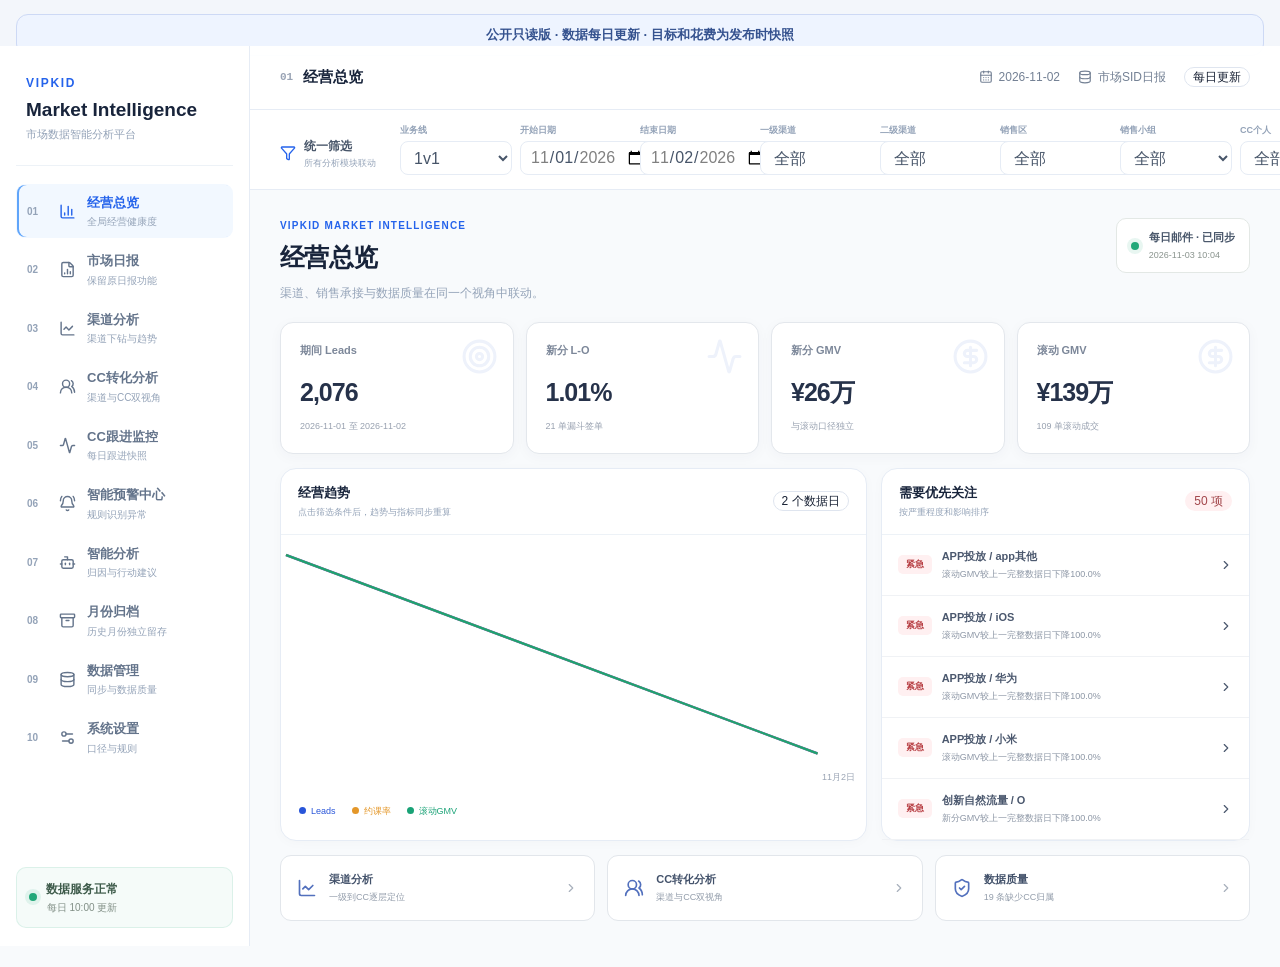
==== index.html @ 32e5d984 "Update market dashboard actuals through 2026-11-02" ====
<!DOCTYPE html><html lang="zh-CN"><head><meta charSet="utf-8"/><meta name="viewport" content="width=device-width, initial-scale=1"/><link rel="stylesheet" href="./_next/static/css/index.DhjbQLRY.css" data-rsc-css-href="./_next/static/css/index.DhjbQLRY.css" data-precedence="vite-rsc/importer-resources"/><link rel="modulepreload" fetchPriority="low" href="./_next/static/chunks/index-gqTFRfuw.js"/><script src="./_next/static/chunks/rolldown-runtime-C60lm6uB.js" type="module" async=""></script><script src="./_next/static/chunks/framework-D_rUT4EX.js" type="module" async=""></script><link rel="modulepreload" href="./_next/static/chunks/layout-segment-context-BR99XP0_.js" crossorigin=""/><link rel="modulepreload" href="./_next/static/chunks/page-Bqcld7oF.js" crossorigin=""/><title>VIPKID Market Intelligence</title><meta name="description" content="VIPKID市场日报、渠道表现、CC转化、跟进监控与智能预警统一分析平台"/><script>Object.assign(((self[Symbol.for("vinext.navigationRuntime")]??={bootstrap:{routeManifest:null},functions:{}}).bootstrap.rsc??={rsc:[]}),{params:{},nav:{"pathname":"/","searchParams":[]}})</script><link rel="modulepreload" href="./_next/static/chunks/index-gqTFRfuw.js" />
<link rel="preload" href="./_next/static/_vinext_fonts/geist-8ac0455e797f/geist-98bbbccb.woff2" as="font" type="font/woff2" crossorigin />
<link rel="preload" href="./_next/static/_vinext_fonts/geist-mono-00e989178794/geist-mono-013b2f2f.woff2" as="font" type="font/woff2" crossorigin />
<style data-vinext-fonts>/* cyrillic-ext */
@font-face {
  font-family: 'Geist';
  font-style: normal;
  font-weight: 100 900;
  font-display: swap;
  src: url(./_next/static/_vinext_fonts/geist-8ac0455e797f/geist-ff2310f5.woff2) format('woff2');
  unicode-range: U+0460-052F, U+1C80-1C8A, U+20B4, U+2DE0-2DFF, U+A640-A69F, U+FE2E-FE2F;
}
/* cyrillic */
@font-face {
  font-family: 'Geist';
  font-style: normal;
  font-weight: 100 900;
  font-display: swap;
  src: url(./_next/static/_vinext_fonts/geist-8ac0455e797f/geist-875ccdd4.woff2) format('woff2');
  unicode-range: U+0301, U+0400-045F, U+0490-0491, U+04B0-04B1, U+2116;
}
/* vietnamese */
@font-face {
  font-family: 'Geist';
  font-style: normal;
  font-weight: 100 900;
  font-display: swap;
  src: url(./_next/static/_vinext_fonts/geist-8ac0455e797f/geist-52306abf.woff2) format('woff2');
  unicode-range: U+0102-0103, U+0110-0111, U+0128-0129, U+0168-0169, U+01A0-01A1, U+01AF-01B0, U+0300-0301, U+0303-0304, U+0308-0309, U+0323, U+0329, U+1EA0-1EF9, U+20AB;
}
/* latin-ext */
@font-face {
  font-family: 'Geist';
  font-style: normal;
  font-weight: 100 900;
  font-display: swap;
  src: url(./_next/static/_vinext_fonts/geist-8ac0455e797f/geist-001175b1.woff2) format('woff2');
  unicode-range: U+0100-02BA, U+02BD-02C5, U+02C7-02CC, U+02CE-02D7, U+02DD-02FF, U+0304, U+0308, U+0329, U+1D00-1DBF, U+1E00-1E9F, U+1EF2-1EFF, U+2020, U+20A0-20AB, U+20AD-20C4, U+2113, U+2C60-2C7F, U+A720-A7FF;
}
/* latin */
@font-face {
  font-family: 'Geist';
  font-style: normal;
  font-weight: 100 900;
  font-display: swap;
  src: url(./_next/static/_vinext_fonts/geist-8ac0455e797f/geist-98bbbccb.woff2) format('woff2');
  unicode-range: U+0000-00FF, U+0131, U+0152-0153, U+02BB-02BC, U+02C6, U+02DA, U+02DC, U+0304, U+0308, U+0329, U+2000-206F, U+20AC, U+2122, U+2191, U+2193, U+2212, U+2215, U+FEFF, U+FFFD;
}

@font-face {
  font-family: 'Geist Fallback';
  src: local("Arial");
  ascent-override: 95.94%;
  descent-override: 28.16%;
  line-gap-override: 0.00%;
  size-adjust: 104.76%;
}

.__font_geist_013ydlh { font-family: 'Geist', 'Geist Fallback'; font-style: normal; }

.__variable_geist_013ydlh { --font-geist-sans: 'Geist', 'Geist Fallback'; }

/* cyrillic-ext */
@font-face {
  font-family: 'Geist Mono';
  font-style: normal;
  font-weight: 100 900;
  font-display: swap;
  src: url(./_next/static/_vinext_fonts/geist-mono-00e989178794/geist-mono-f6b33328.woff2) format('woff2');
  unicode-range: U+0460-052F, U+1C80-1C8A, U+20B4, U+2DE0-2DFF, U+A640-A69F, U+FE2E-FE2F;
}
/* cyrillic */
@font-face {
  font-family: 'Geist Mono';
  font-style: normal;
  font-weight: 100 900;
  font-display: swap;
  src: url(./_next/static/_vinext_fonts/geist-mono-00e989178794/geist-mono-44e03052.woff2) format('woff2');
  unicode-range: U+0301, U+0400-045F, U+0490-0491, U+04B0-04B1, U+2116;
}
/* symbols2 */
@font-face {
  font-family: 'Geist Mono';
  font-style: normal;
  font-weight: 100 900;
  font-display: swap;
  src: url(./_next/static/_vinext_fonts/geist-mono-00e989178794/geist-mono-0638449e.woff2) format('woff2');
  unicode-range: U+2000-2001, U+2004-2008, U+200A, U+23B8-23BD, U+2500-259F;
}
/* vietnamese */
@font-face {
  font-family: 'Geist Mono';
  font-style: normal;
  font-weight: 100 900;
  font-display: swap;
  src: url(./_next/static/_vinext_fonts/geist-mono-00e989178794/geist-mono-971fb274.woff2) format('woff2');
  unicode-range: U+0102-0103, U+0110-0111, U+0128-0129, U+0168-0169, U+01A0-01A1, U+01AF-01B0, U+0300-0301, U+0303-0304, U+0308-0309, U+0323, U+0329, U+1EA0-1EF9, U+20AB;
}
/* latin-ext */
@font-face {
  font-family: 'Geist Mono';
  font-style: normal;
  font-weight: 100 900;
  font-display: swap;
  src: url(./_next/static/_vinext_fonts/geist-mono-00e989178794/geist-mono-44745446.woff2) format('woff2');
  unicode-range: U+0100-02BA, U+02BD-02C5, U+02C7-02CC, U+02CE-02D7, U+02DD-02FF, U+0304, U+0308, U+0329, U+1D00-1DBF, U+1E00-1E9F, U+1EF2-1EFF, U+2020, U+20A0-20AB, U+20AD-20C4, U+2113, U+2C60-2C7F, U+A720-A7FF;
}
/* latin */
@font-face {
  font-family: 'Geist Mono';
  font-style: normal;
  font-weight: 100 900;
  font-display: swap;
  src: url(./_next/static/_vinext_fonts/geist-mono-00e989178794/geist-mono-013b2f2f.woff2) format('woff2');
  unicode-range: U+0000-00FF, U+0131, U+0152-0153, U+02BB-02BC, U+02C6, U+02DA, U+02DC, U+0304, U+0308, U+0329, U+2000-206F, U+20AC, U+2122, U+2191, U+2193, U+2212, U+2215, U+FEFF, U+FFFD;
}

@font-face {
  font-family: 'Geist Mono Fallback';
  src: local("Arial");
  ascent-override: 74.67%;
  descent-override: 21.92%;
  line-gap-override: 0.00%;
  size-adjust: 134.59%;
}

.__font_geist_mono_0bm7fsx { font-family: 'Geist Mono', 'Geist Mono Fallback'; font-style: normal; }

.__variable_geist_mono_0bm7fsx { --font-geist-mono: 'Geist Mono', 'Geist Mono Fallback'; }
</style>
<link rel="icon" type="image/svg+xml" href="./favicon.svg"/>
<style>
body::before{content:"公开只读版 · 数据每日更新 · 目标和花费为发布时快照";display:block;position:relative;z-index:20;width:min(100% - 32px,1520px);margin:14px auto -10px;padding:10px 16px;border:1px solid #cdd9f5;border-radius:12px;color:#35528f;background:#eef4ff;font:700 13px/1.5 -apple-system,BlinkMacSystemFont,"PingFang SC","Microsoft YaHei",sans-serif;text-align:center}
.dashboard-controls>button[data-slot="button"],.target-modal,.spend-editor button{display:none!important}.spend-editor input{pointer-events:none;background:#f3f5f8!important;color:#4d5a70!important}
</style><script>(()=>{const spendSnapshots={"1v1":{"rows":[]},"菲教":{"rows":[]},"美教":{"rows":[]}};const targetSnapshots={"1v1":{"rows":[]},"菲教":{"rows":[]},"美教":{"rows":[]}};const nativeFetch=window.fetch.bind(window);window.fetch=(input,init)=>{const raw=typeof input==='string'?input:(input&&input.url)||'';const url=new URL(raw,location.origin);const method=(init&&init.method)||'GET';if(url.pathname.endsWith('/api/spend')){const line=url.searchParams.get('businessLine')||'';return Promise.resolve(new Response(JSON.stringify(spendSnapshots[line]||{rows:[]}),{status:method==='GET'?200:405,headers:{'content-type':'application/json'}}));}if(url.pathname.endsWith('/api/targets')){const line=url.searchParams.get('businessLine')||'';return Promise.resolve(new Response(JSON.stringify(targetSnapshots[line]||{rows:[]}),{status:method==='GET'?200:405,headers:{'content-type':'application/json'}}));}return nativeFetch(input,init);};})();</script></head><body class="__variable_geist_013ydlh __variable_geist_mono_0bm7fsx antialiased"><div class="mi-shell"><aside class="mi-sidebar"><div class="mi-brand"><span>VIPKID</span><strong>Market Intelligence</strong><small>市场数据智能分析平台</small></div><nav><button class="active"><em>01</em><svg xmlns="http://www.w3.org/2000/svg" width="24" height="24" viewBox="0 0 24 24" fill="none" stroke="currentColor" stroke-width="2" stroke-linecap="round" stroke-linejoin="round" class="lucide lucide-chart-column" aria-hidden="true"><path d="M3 3v16a2 2 0 0 0 2 2h16"></path><path d="M18 17V9"></path><path d="M13 17V5"></path><path d="M8 17v-3"></path></svg><span><strong>经营总览</strong><small>全局经营健康度</small></span></button><button class=""><em>02</em><svg xmlns="http://www.w3.org/2000/svg" width="24" height="24" viewBox="0 0 24 24" fill="none" stroke="currentColor" stroke-width="2" stroke-linecap="round" stroke-linejoin="round" class="lucide lucide-file-chart-column" aria-hidden="true"><path d="M6 22a2 2 0 0 1-2-2V4a2 2 0 0 1 2-2h8a2.4 2.4 0 0 1 1.704.706l3.588 3.588A2.4 2.4 0 0 1 20 8v12a2 2 0 0 1-2 2z"></path><path d="M14 2v5a1 1 0 0 0 1 1h5"></path><path d="M8 18v-1"></path><path d="M12 18v-6"></path><path d="M16 18v-3"></path></svg><span><strong>市场日报</strong><small>保留原日报功能</small></span></button><button class=""><em>03</em><svg xmlns="http://www.w3.org/2000/svg" width="24" height="24" viewBox="0 0 24 24" fill="none" stroke="currentColor" stroke-width="2" stroke-linecap="round" stroke-linejoin="round" class="lucide lucide-chart-line" aria-hidden="true"><path d="M3 3v16a2 2 0 0 0 2 2h16"></path><path d="m19 9-5 5-4-4-3 3"></path></svg><span><strong>渠道分析</strong><small>渠道下钻与趋势</small></span></button><button class=""><em>04</em><svg xmlns="http://www.w3.org/2000/svg" width="24" height="24" viewBox="0 0 24 24" fill="none" stroke="currentColor" stroke-width="2" stroke-linecap="round" stroke-linejoin="round" class="lucide lucide-users-round" aria-hidden="true"><path d="M18 21a8 8 0 0 0-16 0"></path><circle cx="10" cy="8" r="5"></circle><path d="M22 20c0-3.37-2-6.5-4-8a5 5 0 0 0-.45-8.3"></path></svg><span><strong>CC转化分析</strong><small>渠道与CC双视角</small></span></button><button class=""><em>05</em><svg xmlns="http://www.w3.org/2000/svg" width="24" height="24" viewBox="0 0 24 24" fill="none" stroke="currentColor" stroke-width="2" stroke-linecap="round" stroke-linejoin="round" class="lucide lucide-activity" aria-hidden="true"><path d="M22 12h-2.48a2 2 0 0 0-1.93 1.46l-2.35 8.36a.25.25 0 0 1-.48 0L9.24 2.18a.25.25 0 0 0-.48 0l-2.35 8.36A2 2 0 0 1 4.49 12H2"></path></svg><span><strong>CC跟进监控</strong><small>每日跟进快照</small></span></button><button class=""><em>06</em><svg xmlns="http://www.w3.org/2000/svg" width="24" height="24" viewBox="0 0 24 24" fill="none" stroke="currentColor" stroke-width="2" stroke-linecap="round" stroke-linejoin="round" class="lucide lucide-bell-ring" aria-hidden="true"><path d="M10.268 21a2 2 0 0 0 3.464 0"></path><path d="M22 8c0-2.3-.8-4.3-2-6"></path><path d="M3.262 15.326A1 1 0 0 0 4 17h16a1 1 0 0 0 .74-1.673C19.41 13.956 18 12.499 18 8A6 6 0 0 0 6 8c0 4.499-1.411 5.956-2.738 7.326"></path><path d="M4 2C2.8 3.7 2 5.7 2 8"></path></svg><span><strong>智能预警中心</strong><small>规则识别异常</small></span></button><button class=""><em>07</em><svg xmlns="http://www.w3.org/2000/svg" width="24" height="24" viewBox="0 0 24 24" fill="none" stroke="currentColor" stroke-width="2" stroke-linecap="round" stroke-linejoin="round" class="lucide lucide-bot" aria-hidden="true"><path d="M12 8V4H8"></path><rect width="16" height="12" x="4" y="8" rx="2"></rect><path d="M2 14h2"></path><path d="M20 14h2"></path><path d="M15 13v2"></path><path d="M9 13v2"></path></svg><span><strong>智能分析</strong><small>归因与行动建议</small></span></button><button class=""><em>08</em><svg xmlns="http://www.w3.org/2000/svg" width="24" height="24" viewBox="0 0 24 24" fill="none" stroke="currentColor" stroke-width="2" stroke-linecap="round" stroke-linejoin="round" class="lucide lucide-archive" aria-hidden="true"><rect width="20" height="5" x="2" y="3" rx="1"></rect><path d="M4 8v11a2 2 0 0 0 2 2h12a2 2 0 0 0 2-2V8"></path><path d="M10 12h4"></path></svg><span><strong>月份归档</strong><small>历史月份独立留存</small></span></button><button class=""><em>09</em><svg xmlns="http://www.w3.org/2000/svg" width="24" height="24" viewBox="0 0 24 24" fill="none" stroke="currentColor" stroke-width="2" stroke-linecap="round" stroke-linejoin="round" class="lucide lucide-database" aria-hidden="true"><ellipse cx="12" cy="5" rx="9" ry="3"></ellipse><path d="M3 5V19A9 3 0 0 0 21 19V5"></path><path d="M3 12A9 3 0 0 0 21 12"></path></svg><span><strong>数据管理</strong><small>同步与数据质量</small></span></button><button class=""><em>10</em><svg xmlns="http://www.w3.org/2000/svg" width="24" height="24" viewBox="0 0 24 24" fill="none" stroke="currentColor" stroke-width="2" stroke-linecap="round" stroke-linejoin="round" class="lucide lucide-settings2 lucide-settings-2" aria-hidden="true"><path d="M14 17H5"></path><path d="M19 7h-9"></path><circle cx="17" cy="17" r="3"></circle><circle cx="7" cy="7" r="3"></circle></svg><span><strong>系统设置</strong><small>口径与规则</small></span></button></nav><footer><span class="ok-dot"></span><div><strong>数据服务正常</strong><small>每日 10:00 更新</small></div></footer></aside><main class="mi-main"><header class="mi-topbar"><div><span>01</span><strong>经营总览</strong></div><div class="mi-top-meta"><span><svg xmlns="http://www.w3.org/2000/svg" width="24" height="24" viewBox="0 0 24 24" fill="none" stroke="currentColor" stroke-width="2" stroke-linecap="round" stroke-linejoin="round" class="lucide lucide-calendar-days" aria-hidden="true"><path d="M8 2v3"></path><path d="M16 2v3"></path><rect x="3" y="3" width="18" height="18" rx="2"></rect><path d="M3 9h18"></path><path d="M8 13h.01"></path><path d="M12 13h.01"></path><path d="M16 13h.01"></path><path d="M8 17h.01"></path><path d="M12 17h.01"></path><path d="M16 17h.01"></path></svg>2026-11-02</span><span><svg xmlns="http://www.w3.org/2000/svg" width="24" height="24" viewBox="0 0 24 24" fill="none" stroke="currentColor" stroke-width="2" stroke-linecap="round" stroke-linejoin="round" class="lucide lucide-database" aria-hidden="true"><ellipse cx="12" cy="5" rx="9" ry="3"></ellipse><path d="M3 5V19A9 3 0 0 0 21 19V5"></path><path d="M3 12A9 3 0 0 0 21 12"></path></svg>市场SID日报</span><span data-slot="badge" data-variant="outline" class="group/badge inline-flex h-5 w-fit shrink-0 items-center justify-center gap-1 overflow-hidden rounded-4xl border px-2 py-0.5 text-xs font-medium whitespace-nowrap transition-all focus-visible:border-ring focus-visible:ring-[3px] focus-visible:ring-ring/50 has-data-[icon=inline-end]:pr-1.5 has-data-[icon=inline-start]:pl-1.5 aria-invalid:border-destructive aria-invalid:ring-destructive/20 dark:aria-invalid:ring-destructive/40 [&amp;&gt;svg]:pointer-events-none [&amp;&gt;svg]:size-3! border-border text-foreground [a]:hover:bg-muted [a]:hover:text-muted-foreground">每日更新</span></div></header><div class="mi-filter-region"><section class="mi-filterbar"><div class="mi-filter-title"><svg xmlns="http://www.w3.org/2000/svg" width="24" height="24" viewBox="0 0 24 24" fill="none" stroke="currentColor" stroke-width="2" stroke-linecap="round" stroke-linejoin="round" class="lucide lucide-funnel" aria-hidden="true"><path d="M10 20a1 1 0 0 0 .553.895l2 1A1 1 0 0 0 14 21v-7a2 2 0 0 1 .517-1.341L21.74 4.67A1 1 0 0 0 21 3H3a1 1 0 0 0-.742 1.67l7.225 7.989A2 2 0 0 1 10 14z"></path></svg><div><strong>统一筛选</strong><small>所有分析模块联动</small></div></div><label class="mi-filter"><span>业务线</span><select><option selected="">1v1</option><option>菲教</option><option>美教</option></select></label><label class="mi-filter"><span>开始日期</span><input type="date" min="2026-11-01" max="2026-11-02" value="2026-11-01"/></label><label class="mi-filter"><span>结束日期</span><input type="date" min="2026-11-01" max="2026-11-02" value="2026-11-02"/></label><label class="mi-filter"><span>一级渠道</span><select><option value="" selected="">全部</option><option value="百度">百度</option><option value="创新自然流量">创新自然流量</option><option value="抖音">抖音</option><option value="渠道">渠道</option><option value="商务BD">商务BD</option><option value="微信生态">微信生态</option><option value="无一级归属">无一级归属</option><option value="小红书">小红书</option><option value="转介绍">转介绍</option><option value="APP投放">APP投放</option></select></label><label class="mi-filter"><span>二级渠道</span><select><option value="" selected="">全部</option><option value="百度-SEM">百度-SEM</option><option value="抖音">抖音</option><option value="分销">分销</option><option value="公众号">公众号</option><option value="国际官网">国际官网</option><option value="国内官网">国内官网</option><option value="华为">华为</option><option value="朋友圈">朋友圈</option><option value="拼团活动">拼团活动</option><option value="权益兑换">权益兑换</option><option value="荣耀">荣耀</option><option value="社群">社群</option><option value="视频号直播">视频号直播</option><option value="视频号直播-付费试听">视频号直播-付费试听</option><option value="私信投放">私信投放</option><option value="私域">私域</option><option value="无二级归属">无二级归属</option><option value="小红书直播-付费试听">小红书直播-付费试听</option><option value="小米">小米</option><option value="周周分享">周周分享</option><option value="转介绍推荐">转介绍推荐</option><option value="app其他">app其他</option><option value="CP推荐">CP推荐</option><option value="iOS">iOS</option><option value="KOC">KOC</option><option value="O">O</option><option value="OPPO">OPPO</option><option value="TMK">TMK</option></select></label><label class="mi-filter"><span>销售区</span><select><option value="" selected="">全部</option><option value="测试组">测试组</option><option value="产品组">产品组</option><option value="大连销售五区四组,大连销售五区">大连销售五区四组,大连销售五区</option><option value="社群销售中心">社群销售中心</option><option value="社群LP中心">社群LP中心</option><option value="未归属">未归属</option><option value="销售二区">销售二区</option><option value="销售四区">销售四区</option><option value="销售五区">销售五区</option><option value="销售一区">销售一区</option><option value="运营部">运营部</option><option value="CC运营组">CC运营组</option><option value="LP北京二区">LP北京二区</option><option value="LP成都三区">LP成都三区</option><option value="LP运营组">LP运营组</option><option value="TMK">TMK</option></select></label><label class="mi-filter"><span>销售小组</span><select><option value="" selected="">全部</option><option value="甘雪峰">甘雪峰</option><option value="龚晓磊">龚晓磊</option><option value="何静">何静</option><option value="何宇翔">何宇翔</option><option value="敬承宗">敬承宗</option><option value="亢晓亮">亢晓亮</option><option value="黎垚">黎垚</option><option value="李睿子">李睿子</option><option value="李田丽">李田丽</option><option value="刘安江">刘安江</option><option value="刘娇">刘娇</option><option value="楼蕊忻">楼蕊忻</option><option value="宋志盼">宋志盼</option><option value="孙凡婕">孙凡婕</option><option value="孙谭淞">孙谭淞</option><option value="未归属">未归属</option><option value="杨林">杨林</option><option value="张文广">张文广</option><option value="张野">张野</option><option value="周士超">周士超</option></select></label><label class="mi-filter"><span>CC个人</span><select><option value="" selected="">全部</option><option value="白闯闯">白闯闯</option><option value="卜书轮">卜书轮</option><option value="蔡万斌">蔡万斌</option><option value="曹飞">曹飞</option><option value="曾光兰">曾光兰</option><option value="曾理杰">曾理杰</option><option value="曾正强">曾正强</option><option value="陈静">陈静</option><option value="陈茂峰">陈茂峰</option><option value="陈倩">陈倩</option><option value="陈曦">陈曦</option><option value="陈欣">陈欣</option><option value="陈玉鹏">陈玉鹏</option><option value="程才呓">程才呓</option><option value="程鑫宇">程鑫宇</option><option value="崔谦">崔谦</option><option value="崔胜杰">崔胜杰</option><option value="邓若琛">邓若琛</option><option value="董冰玉">董冰玉</option><option value="董祥祜">董祥祜</option><option value="董跃国">董跃国</option><option value="窦海瑜">窦海瑜</option><option value="方娇">方娇</option><option value="方铭峰">方铭峰</option><option value="冯超">冯超</option><option value="冯航">冯航</option><option value="冯晓华">冯晓华</option><option value="冯雪龄">冯雪龄</option><option value="冯祎佳">冯祎佳</option><option value="高楠">高楠</option><option value="高强">高强</option><option value="高蔷">高蔷</option><option value="耿倩倩">耿倩倩</option><option value="巩天慧">巩天慧</option><option value="古强">古强</option><option value="管悦">管悦</option><option value="桂铭浩">桂铭浩</option><option value="郭贝贝">郭贝贝</option><option value="郭浩">郭浩</option><option value="郭红梅">郭红梅</option><option value="郭沙沙">郭沙沙</option><option value="郭微">郭微</option><option value="海涛">海涛</option><option value="何贵阳">何贵阳</option><option value="何继承">何继承</option><option value="何佳成">何佳成</option><option value="何家怡">何家怡</option><option value="何宇翔">何宇翔</option><option value="贺蒙蒙">贺蒙蒙</option><option value="胡奇芳">胡奇芳</option><option value="黄瑞阳">黄瑞阳</option><option value="霍洋">霍洋</option><option value="贾涵鳞">贾涵鳞</option><option value="贾宏续">贾宏续</option><option value="江盼">江盼</option><option value="焦宁宁">焦宁宁</option><option value="鞠思雨">鞠思雨</option><option value="赖健中">赖健中</option><option value="兰艳梅">兰艳梅</option><option value="李程">李程</option><option value="李海洋">李海洋</option><option value="李鸿坤">李鸿坤</option><option value="李佳鸣">李佳鸣</option><option value="李金兰">李金兰</option><option value="李梅艳">李梅艳</option><option value="李鹏">李鹏</option><option value="李秋霞">李秋霞</option><option value="李瑞">李瑞</option><option value="李睿子">李睿子</option><option value="李世强">李世强</option><option value="李小凤">李小凤</option><option value="李兴羽">李兴羽</option><option value="李雪柔">李雪柔</option><option value="李洋">李洋</option><option value="李宜铭">李宜铭</option><option value="李永强">李永强</option><option value="李禹">李禹</option><option value="李泽坤">李泽坤</option><option value="廖祎苗">廖祎苗</option><option value="刘安江">刘安江</option><option value="刘广耀">刘广耀</option><option value="刘江海">刘江海</option><option value="刘杰">刘杰</option><option value="刘柯江">刘柯江</option><option value="刘亮">刘亮</option><option value="刘双华">刘双华</option><option value="刘天硕">刘天硕</option><option value="刘希">刘希</option><option value="刘向新">刘向新</option><option value="刘鑫">刘鑫</option><option value="刘振">刘振</option><option value="龙伦廷">龙伦廷</option><option value="卢璐">卢璐</option><option value="吕杰">吕杰</option><option value="罗宇">罗宇</option><option value="马劲">马劲</option><option value="买博文">买博文</option><option value="毛丹">毛丹</option><option value="毛帅仑">毛帅仑</option><option value="牟厚容">牟厚容</option><option value="穆芳芳">穆芳芳</option><option value="牛向阳">牛向阳</option><option value="潘梓赫">潘梓赫</option><option value="彭筱晨">彭筱晨</option><option value="彭雪">彭雪</option><option value="彭宇辉">彭宇辉</option><option value="皮佳滨">皮佳滨</option><option value="蒲胜宗">蒲胜宗</option><option value="祁靖茹">祁靖茹</option><option value="齐赛男">齐赛男</option><option value="乔昆">乔昆</option><option value="邱思力">邱思力</option><option value="任烨">任烨</option><option value="桑丝">桑丝</option><option value="邵荷君">邵荷君</option><option value="邵子豪">邵子豪</option><option value="沈力源">沈力源</option><option value="沈龙">沈龙</option><option value="生婉茹">生婉茹</option><option value="石东晖">石东晖</option><option value="石兆华">石兆华</option><option value="帅克">帅克</option><option value="宋国发">宋国发</option><option value="宋志盼">宋志盼</option><option value="苏妮娅">苏妮娅</option><option value="孙昊辰">孙昊辰</option><option value="孙铠峰">孙铠峰</option><option value="孙启峰">孙启峰</option><option value="孙谭淞">孙谭淞</option><option value="孙炎">孙炎</option><option value="孙琰">孙琰</option><option value="唐文龙">唐文龙</option><option value="唐小岚">唐小岚</option><option value="田琪">田琪</option><option value="万肖雪">万肖雪</option><option value="王超">王超</option><option value="王春羽">王春羽</option><option value="王丹">王丹</option><option value="王迪">王迪</option><option value="王富">王富</option><option value="王恒星">王恒星</option><option value="王凌鑫">王凌鑫</option><option value="王思宇">王思宇</option><option value="王素林">王素林</option><option value="王笑飞">王笑飞</option><option value="王秀芳">王秀芳</option><option value="王妍">王妍</option><option value="王勇刚">王勇刚</option><option value="王煜博">王煜博</option><option value="王志博">王志博</option><option value="未归属">未归属</option><option value="魏宏超">魏宏超</option><option value="魏浔">魏浔</option><option value="魏艺璐">魏艺璐</option><option value="温笑蒙">温笑蒙</option><option value="武江飞">武江飞</option><option value="席少华">席少华</option><option value="鲜柏卿">鲜柏卿</option><option value="相蕾">相蕾</option><option value="向艳丽">向艳丽</option><option value="肖尧">肖尧</option><option value="谢沄龙">谢沄龙</option><option value="辛啟武">辛啟武</option><option value="邢帅">邢帅</option><option value="幸小琪">幸小琪</option><option value="熊博">熊博</option><option value="熊睿强">熊睿强</option><option value="虚拟库">虚拟库</option><option value="徐秀">徐秀</option><option value="许丹">许丹</option><option value="许筱雯">许筱雯</option><option value="阎星芝">阎星芝</option><option value="颜妍">颜妍</option><option value="阳清松">阳清松</option><option value="杨静">杨静</option><option value="杨林">杨林</option><option value="杨梦帆">杨梦帆</option><option value="杨明">杨明</option><option value="杨思源">杨思源</option><option value="杨昕君">杨昕君</option><option value="杨旭">杨旭</option><option value="杨雪妍">杨雪妍</option><option value="杨一凡">杨一凡</option><option value="杨乙">杨乙</option><option value="杨亿行">杨亿行</option><option value="杨宇航">杨宇航</option><option value="杨正嵩">杨正嵩</option><option value="姚健">姚健</option><option value="尹永杰">尹永杰</option><option value="于海龙">于海龙</option><option value="于海秋">于海秋</option><option value="于珊">于珊</option><option value="于彤">于彤</option><option value="于翔">于翔</option><option value="余浩川">余浩川</option><option value="袁和">袁和</option><option value="岳义鑫">岳义鑫</option><option value="詹琴">詹琴</option><option value="张春宇">张春宇</option><option value="张广宇">张广宇</option><option value="张华">张华</option><option value="张剑">张剑</option><option value="张曼">张曼</option><option value="张荣贺">张荣贺</option><option value="张珊珊">张珊珊</option><option value="张诗浩">张诗浩</option><option value="张淑淇">张淑淇</option><option value="张文广">张文广</option><option value="张艺馨">张艺馨</option><option value="张翼展">张翼展</option><option value="张永慧">张永慧</option><option value="张勇">张勇</option><option value="张在超">张在超</option><option value="张招">张招</option><option value="张正婷">张正婷</option><option value="赵博">赵博</option><option value="赵晨羽">赵晨羽</option><option value="赵福林">赵福林</option><option value="赵乾">赵乾</option><option value="赵维雯">赵维雯</option><option value="赵伟豪">赵伟豪</option><option value="赵翔羽">赵翔羽</option><option value="赵阳阳">赵阳阳</option><option value="赵梓茜">赵梓茜</option><option value="郑尚坤">郑尚坤</option><option value="郑文迪">郑文迪</option><option value="郑玉婷">郑玉婷</option><option value="周杰">周杰</option><option value="周琳琳">周琳琳</option><option value="周强">周强</option><option value="周维悦">周维悦</option><option value="朱晨豪">朱晨豪</option><option value="朱晓娜">朱晓娜</option><option value="邹柯">邹柯</option></select></label></section></div><div class="mi-content "><div class="mi-page-title"><div><span class="mi-eyebrow">VIPKID MARKET INTELLIGENCE</span><h2>经营总览</h2><p>渠道、销售承接与数据质量在同一个视角中联动。</p></div><div class="mi-sync"><span class="ok-dot"></span><div><strong>每日邮件<!-- --> · 已同步</strong><small>2026-11-03 10:04</small></div></div></div><section class="mi-hero-kpis"><article><svg xmlns="http://www.w3.org/2000/svg" width="24" height="24" viewBox="0 0 24 24" fill="none" stroke="currentColor" stroke-width="2" stroke-linecap="round" stroke-linejoin="round" class="lucide lucide-target" aria-hidden="true"><circle cx="12" cy="12" r="10"></circle><circle cx="12" cy="12" r="6"></circle><circle cx="12" cy="12" r="2"></circle></svg><span>期间 Leads</span><strong>2,076</strong><small>2026-11-01<!-- --> 至 <!-- -->2026-11-02</small></article><article><svg xmlns="http://www.w3.org/2000/svg" width="24" height="24" viewBox="0 0 24 24" fill="none" stroke="currentColor" stroke-width="2" stroke-linecap="round" stroke-linejoin="round" class="lucide lucide-activity" aria-hidden="true"><path d="M22 12h-2.48a2 2 0 0 0-1.93 1.46l-2.35 8.36a.25.25 0 0 1-.48 0L9.24 2.18a.25.25 0 0 0-.48 0l-2.35 8.36A2 2 0 0 1 4.49 12H2"></path></svg><span>新分 L-O</span><strong>1.01%</strong><small>21<!-- --> 单漏斗签单</small></article><article><svg xmlns="http://www.w3.org/2000/svg" width="24" height="24" viewBox="0 0 24 24" fill="none" stroke="currentColor" stroke-width="2" stroke-linecap="round" stroke-linejoin="round" class="lucide lucide-circle-dollar-sign" aria-hidden="true"><circle cx="12" cy="12" r="10"></circle><path d="M16 8h-6a2 2 0 1 0 0 4h4a2 2 0 1 1 0 4H8"></path><path d="M12 18V6"></path></svg><span>新分 GMV</span><strong>¥26万</strong><small>与滚动口径独立</small></article><article><svg xmlns="http://www.w3.org/2000/svg" width="24" height="24" viewBox="0 0 24 24" fill="none" stroke="currentColor" stroke-width="2" stroke-linecap="round" stroke-linejoin="round" class="lucide lucide-circle-dollar-sign" aria-hidden="true"><circle cx="12" cy="12" r="10"></circle><path d="M16 8h-6a2 2 0 1 0 0 4h4a2 2 0 1 1 0 4H8"></path><path d="M12 18V6"></path></svg><span>滚动 GMV</span><strong>¥139万</strong><small>109<!-- --> 单滚动成交</small></article></section><div class="mi-overview-grid"><section class="mi-panel mi-trend"><div class="mi-panel-head"><div><h3>经营趋势</h3><p>点击筛选条件后，趋势与指标同步重算</p></div><span data-slot="badge" data-variant="outline" class="group/badge inline-flex h-5 w-fit shrink-0 items-center justify-center gap-1 overflow-hidden rounded-4xl border px-2 py-0.5 text-xs font-medium whitespace-nowrap transition-all focus-visible:border-ring focus-visible:ring-[3px] focus-visible:ring-ring/50 has-data-[icon=inline-end]:pr-1.5 has-data-[icon=inline-start]:pl-1.5 aria-invalid:border-destructive aria-invalid:ring-destructive/20 dark:aria-invalid:ring-destructive/40 [&amp;&gt;svg]:pointer-events-none [&amp;&gt;svg]:size-3! border-border text-foreground [a]:hover:bg-muted [a]:hover:text-muted-foreground">2<!-- --> 个数据日</span></div><div class="mi-chart"><div class="recharts-responsive-container" style="width:100%;height:100%;min-width:0"><div style="width:0;height:0;overflow:visible"></div></div></div><div class="mi-legend"><span class="blue">Leads</span><span class="amber">约课率</span><span class="green">滚动GMV</span></div></section><section class="mi-panel mi-overview-alerts"><div class="mi-panel-head"><div><h3>需要优先关注</h3><p>按严重程度和影响排序</p></div><span data-slot="badge" data-variant="default" class="group/badge inline-flex h-5 w-fit shrink-0 items-center justify-center gap-1 overflow-hidden rounded-4xl border border-transparent px-2 py-0.5 text-xs font-medium whitespace-nowrap transition-all focus-visible:border-ring focus-visible:ring-[3px] focus-visible:ring-ring/50 has-data-[icon=inline-end]:pr-1.5 has-data-[icon=inline-start]:pl-1.5 aria-invalid:border-destructive aria-invalid:ring-destructive/20 dark:aria-invalid:ring-destructive/40 [&amp;&gt;svg]:pointer-events-none [&amp;&gt;svg]:size-3! bg-primary text-primary-foreground [a]:hover:bg-primary/80 mi-alert-badge">50<!-- --> 项</span></div><button><span class="severity 紧急">紧急</span><div><strong>APP投放 / app其他</strong><small>滚动GMV较上一完整数据日下降100.0%</small></div><svg xmlns="http://www.w3.org/2000/svg" width="24" height="24" viewBox="0 0 24 24" fill="none" stroke="currentColor" stroke-width="2" stroke-linecap="round" stroke-linejoin="round" class="lucide lucide-chevron-right" aria-hidden="true"><path d="m9 18 6-6-6-6"></path></svg></button><button><span class="severity 紧急">紧急</span><div><strong>APP投放 / iOS</strong><small>滚动GMV较上一完整数据日下降100.0%</small></div><svg xmlns="http://www.w3.org/2000/svg" width="24" height="24" viewBox="0 0 24 24" fill="none" stroke="currentColor" stroke-width="2" stroke-linecap="round" stroke-linejoin="round" class="lucide lucide-chevron-right" aria-hidden="true"><path d="m9 18 6-6-6-6"></path></svg></button><button><span class="severity 紧急">紧急</span><div><strong>APP投放 / 华为</strong><small>滚动GMV较上一完整数据日下降100.0%</small></div><svg xmlns="http://www.w3.org/2000/svg" width="24" height="24" viewBox="0 0 24 24" fill="none" stroke="currentColor" stroke-width="2" stroke-linecap="round" stroke-linejoin="round" class="lucide lucide-chevron-right" aria-hidden="true"><path d="m9 18 6-6-6-6"></path></svg></button><button><span class="severity 紧急">紧急</span><div><strong>APP投放 / 小米</strong><small>滚动GMV较上一完整数据日下降100.0%</small></div><svg xmlns="http://www.w3.org/2000/svg" width="24" height="24" viewBox="0 0 24 24" fill="none" stroke="currentColor" stroke-width="2" stroke-linecap="round" stroke-linejoin="round" class="lucide lucide-chevron-right" aria-hidden="true"><path d="m9 18 6-6-6-6"></path></svg></button><button><span class="severity 紧急">紧急</span><div><strong>创新自然流量 / O</strong><small>新分GMV较上一完整数据日下降100.0%</small></div><svg xmlns="http://www.w3.org/2000/svg" width="24" height="24" viewBox="0 0 24 24" fill="none" stroke="currentColor" stroke-width="2" stroke-linecap="round" stroke-linejoin="round" class="lucide lucide-chevron-right" aria-hidden="true"><path d="m9 18 6-6-6-6"></path></svg></button></section></div><section class="mi-shortcuts"><button><svg xmlns="http://www.w3.org/2000/svg" width="24" height="24" viewBox="0 0 24 24" fill="none" stroke="currentColor" stroke-width="2" stroke-linecap="round" stroke-linejoin="round" class="lucide lucide-chart-line" aria-hidden="true"><path d="M3 3v16a2 2 0 0 0 2 2h16"></path><path d="m19 9-5 5-4-4-3 3"></path></svg><span><strong>渠道分析</strong><small>一级到CC逐层定位</small></span><svg xmlns="http://www.w3.org/2000/svg" width="24" height="24" viewBox="0 0 24 24" fill="none" stroke="currentColor" stroke-width="2" stroke-linecap="round" stroke-linejoin="round" class="lucide lucide-chevron-right" aria-hidden="true"><path d="m9 18 6-6-6-6"></path></svg></button><button><svg xmlns="http://www.w3.org/2000/svg" width="24" height="24" viewBox="0 0 24 24" fill="none" stroke="currentColor" stroke-width="2" stroke-linecap="round" stroke-linejoin="round" class="lucide lucide-users-round" aria-hidden="true"><path d="M18 21a8 8 0 0 0-16 0"></path><circle cx="10" cy="8" r="5"></circle><path d="M22 20c0-3.37-2-6.5-4-8a5 5 0 0 0-.45-8.3"></path></svg><span><strong>CC转化分析</strong><small>渠道与CC双视角</small></span><svg xmlns="http://www.w3.org/2000/svg" width="24" height="24" viewBox="0 0 24 24" fill="none" stroke="currentColor" stroke-width="2" stroke-linecap="round" stroke-linejoin="round" class="lucide lucide-chevron-right" aria-hidden="true"><path d="m9 18 6-6-6-6"></path></svg></button><button><svg xmlns="http://www.w3.org/2000/svg" width="24" height="24" viewBox="0 0 24 24" fill="none" stroke="currentColor" stroke-width="2" stroke-linecap="round" stroke-linejoin="round" class="lucide lucide-shield-check" aria-hidden="true"><path d="M20 13c0 5-3.5 7.5-7.66 8.95a1 1 0 0 1-.67-.01C7.5 20.5 4 18 4 13V6a1 1 0 0 1 1-1c2 0 4.5-1.2 6.24-2.72a1.17 1.17 0 0 1 1.52 0C14.51 3.81 17 5 19 5a1 1 0 0 1 1 1z"></path><path d="m9 12 2 2 4-4"></path></svg><span><strong>数据质量</strong><small>19<!-- --> 条缺少CC归属</small></span><svg xmlns="http://www.w3.org/2000/svg" width="24" height="24" viewBox="0 0 24 24" fill="none" stroke="currentColor" stroke-width="2" stroke-linecap="round" stroke-linejoin="round" class="lucide lucide-chevron-right" aria-hidden="true"><path d="m9 18 6-6-6-6"></path></svg></button></section></div></main></div><script type="module" src="./_next/static/chunks/index-gqTFRfuw.js" id="_R_" async=""></script><script>((self[Symbol.for("vinext.navigationRuntime")]??={bootstrap:{routeManifest:null},functions:{}}).bootstrap.rsc??={rsc:[]}).rsc.push("2:I[\"8c0f216c4604\",[],\"Children\",1]\n")</script><script>((self[Symbol.for("vinext.navigationRuntime")]??={bootstrap:{routeManifest:null},functions:{}}).bootstrap.rsc??={rsc:[]}).rsc.push("3:I[\"593f344dc510\",[],\"GlobalErrorBoundary\",1]\n")</script><script>((self[Symbol.for("vinext.navigationRuntime")]??={bootstrap:{routeManifest:null},functions:{}}).bootstrap.rsc??={rsc:[]}).rsc.push("4:I[\"0b874ad30386\",[],\"default\",1]\n")</script><script>((self[Symbol.for("vinext.navigationRuntime")]??={bootstrap:{routeManifest:null},functions:{}}).bootstrap.rsc??={rsc:[]}).rsc.push("5:I[\"593f344dc510\",[],\"ErrorBoundary\",1]\n")</script><script>((self[Symbol.for("vinext.navigationRuntime")]??={bootstrap:{routeManifest:null},functions:{}}).bootstrap.rsc??={rsc:[]}).rsc.push("6:I[\"15c18cfaeeff\",[],\"LayoutSegmentProvider\",1]\n")</script><script>((self[Symbol.for("vinext.navigationRuntime")]??={bootstrap:{routeManifest:null},functions:{}}).bootstrap.rsc??={rsc:[]}).rsc.push("7:I[\"8c0f216c4604\",[],\"Slot\",1]\n")</script><script>((self[Symbol.for("vinext.navigationRuntime")]??={bootstrap:{routeManifest:null},functions:{}}).bootstrap.rsc??={rsc:[]}).rsc.push("8:I[\"593f344dc510\",[],\"NotFoundBoundary\",1]\n")</script><script>((self[Symbol.for("vinext.navigationRuntime")]??={bootstrap:{routeManifest:null},functions:{}}).bootstrap.rsc??={rsc:[]}).rsc.push("9:I[\"9276801271d6\",[],\"AppRouterScrollTarget\",1]\n")</script><script>((self[Symbol.for("vinext.navigationRuntime")]??={bootstrap:{routeManifest:null},functions:{}}).bootstrap.rsc??={rsc:[]}).rsc.push("a:I[\"593f344dc510\",[],\"RedirectBoundary\",1]\n")</script><script>((self[Symbol.for("vinext.navigationRuntime")]??={bootstrap:{routeManifest:null},functions:{}}).bootstrap.rsc??={rsc:[]}).rsc.push(":HL[\"./_next/static/css/index.DhjbQLRY.css\",\"style\"     ]\n")</script><script>((self[Symbol.for("vinext.navigationRuntime")]??={bootstrap:{routeManifest:null},functions:{}}).bootstrap.rsc??={rsc:[]}).rsc.push("0:{\"page:/\":\"$L1\",\"layout:/\":[[[\"$\",\"link\",\"css:./_next/static/css/index.DhjbQLRY.css\",{\"rel\":\"stylesheet\",\"precedence\":\"vite-rsc/importer-resources\",\"href\":\"./_next/static/css/index.DhjbQLRY.css\",\"data-rsc-css-href\":\"./_next/static/css/index.DhjbQLRY.css\"}],\"$undefined\"],[\"$\",\"html\",null,{\"lang\":\"zh-CN\",\"children\":[\"$\",\"body\",null,{\"className\":\"__variable_geist_013ydlh __variable_geist_mono_0bm7fsx antialiased\",\"children\":[\"$\",\"$L2\",null,{}]}]}]],\"route:/\":[[[\"$\",\"meta\",null,{\"charSet\":\"utf-8\"}],[[\"$\",\"title\",\"0\",{\"children\":\"VIPKID Market Intelligence\"}],[\"$\",\"meta\",\"1\",{\"name\":\"description\",\"content\":\"VIPKID市场日报、渠道表现、CC转化、跟进监控与智能预警统一分析平台\"}]],[[\"$\",\"meta\",\"0\",{\"name\":\"viewport\",\"content\":\"width=device-width, initial-scale=1\"}]]],[\"$\",\"$L3\",null,{\"fallback\":\"$4\",\"children\":[\"$\",\"$L5\",null,{\"fallback\":\"$4\",\"children\":[\"$\",\"$L6\",null,{\"providerId\":\"layout:/\",\"segmentMap\":{\"children\":[]},\"children\":[\"$\",\"$L7\",null,{\"id\":\"layout:/\",\"parallelSlots\":\"$undefined\",\"children\":[\"$\",\"$L8\",null,{\"resetKey\":\"\",\"fallback\":[[\"$\",\"title\",null,{\"children\":\"404: This page could not be found.\"}],[\"$\",\"div\",null,{\"style\":{\"fontFamily\":\"system-ui,\\\"Segoe UI\\\",Roboto,Helvetica,Arial,sans-serif,\\\"Apple Color Emoji\\\",\\\"Segoe UI Emoji\\\"\",\"height\":\"100vh\",\"textAlign\":\"center\",\"display\":\"flex\",\"flexDirection\":\"column\",\"alignItems\":\"center\",\"justifyContent\":\"center\"},\"children\":[\"$\",\"div\",null,{\"children\":[[\"$\",\"style\",null,{\"dangerouslySetInnerHTML\":{\"__html\":\"body{color:#000;background:#fff;margin:0}.next-error-h1{border-right:1px solid rgba(0,0,0,.3)}@media (prefers-color-scheme:dark){body{color:#fff;background:#000}.next-error-h1{border-right:1px solid rgba(255,255,255,.3)}}\"}}],[\"$\",\"h1\",null,{\"className\":\"next-error-h1\",\"style\":{\"display\":\"inline-block\",\"margin\":\"0 20px 0 0\",\"padding\":\"0 23px 0 0\",\"fontSize\":24,\"fontWeight\":500,\"verticalAlign\":\"top\",\"lineHeight\":\"49px\"},\"children\":404}],[\"$\",\"div\",null,{\"style\":{\"display\":\"inline-block\"},\"children\":[\"$\",\"h2\",null,{\"style\":{\"fontSize\":14,\"fontWeight\":400,\"lineHeight\":\"49px\",\"margin\":0},\"children\":\"This page could not be found.\"}]}]]}]}]],\"children\":[\"$\",\"$L9\",null,{\"children\":[\"$\",\"$La\",null,{\"children\":[[\"$\",\"$L6\",null,{\"providerId\":\"page:/\",\"segmentMap\":{\"children\":[\"__PAGE__\"]},\"children\":[\"$\",\"$L7\",null,{\"id\":\"page:/\"}]}],null]}]}]}]}]}]}]}],null,null],\"__route\":\"route:/\",\"__interceptionContext\":null,\"__layoutIds\":[\"layout:/\"],\"__rootLayout\":\"/\",\"__bfcacheSegmentIdentities\":{\"layout:/\":\"[\\\"layout\\\",\\\"layout:/\\\",\\\"root-boundary:/\\\",\\\"\\\"]\",\"page:/\":\"[\\\"page\\\",\\\"page:/\\\",\\\"root-boundary:/\\\",\\\"\\\"]\"},\"__srcPage\":[\"page\"],\"__layoutFlags\":{\"layout:/\":\"s\"},\"__artifactCompatibility\":{\"schemaVersion\":1,\"graphVersion\":\"app-route-graph:1177fd80f83fa7b0\",\"deploymentVersion\":\"122d1548-3bee-4e07-afd0-6eb57c4b013f\",\"appElementsSchemaVersion\":1,\"rscPayloadSchemaVersion\":1,\"rootBoundaryId\":\"/\",\"renderEpoch\":null},\"__dynamicStaleTime\":0}\n")</script><script>((self[Symbol.for("vinext.navigationRuntime")]??={bootstrap:{routeManifest:null},functions:{}}).bootstrap.rsc??={rsc:[]}).rsc.push("b:I[\"6efdf509a785\",[],\"default\",1]\n")</script><script>((self[Symbol.for("vinext.navigationRuntime")]??={bootstrap:{routeManifest:null},functions:{}}).bootstrap.rsc??={rsc:[]}).rsc.push("1:[\"$\",\"$Lb\",null,{\"params\":\"$@c\",\"searchParams\":\"$@d\"}]\n")</script><script>((self[Symbol.for("vinext.navigationRuntime")]??={bootstrap:{routeManifest:null},functions:{}}).bootstrap.rsc??={rsc:[]}).rsc.push("c:{}\n")</script><script>((self[Symbol.for("vinext.navigationRuntime")]??={bootstrap:{routeManifest:null},functions:{}}).bootstrap.rsc??={rsc:[]}).rsc.push("d:{}\n")</script><script>Object.assign(((self[Symbol.for("vinext.navigationRuntime")]??={bootstrap:{routeManifest:null},functions:{}}).bootstrap.rsc??={rsc:[]}),{"initialCacheKind":"dynamic","dynamicStaleTimeSeconds":0});((self[Symbol.for("vinext.navigationRuntime")]??={bootstrap:{routeManifest:null},functions:{}}).bootstrap.rsc??={rsc:[]}).done=true</script><script>(()=>{const lock=()=>document.querySelectorAll('.spend-editor input').forEach(i=>{if(!i.disabled)i.disabled=true;});window.addEventListener('DOMContentLoaded',lock);new MutationObserver(lock).observe(document.documentElement,{childList:true,subtree:true});})();</script></body></html>
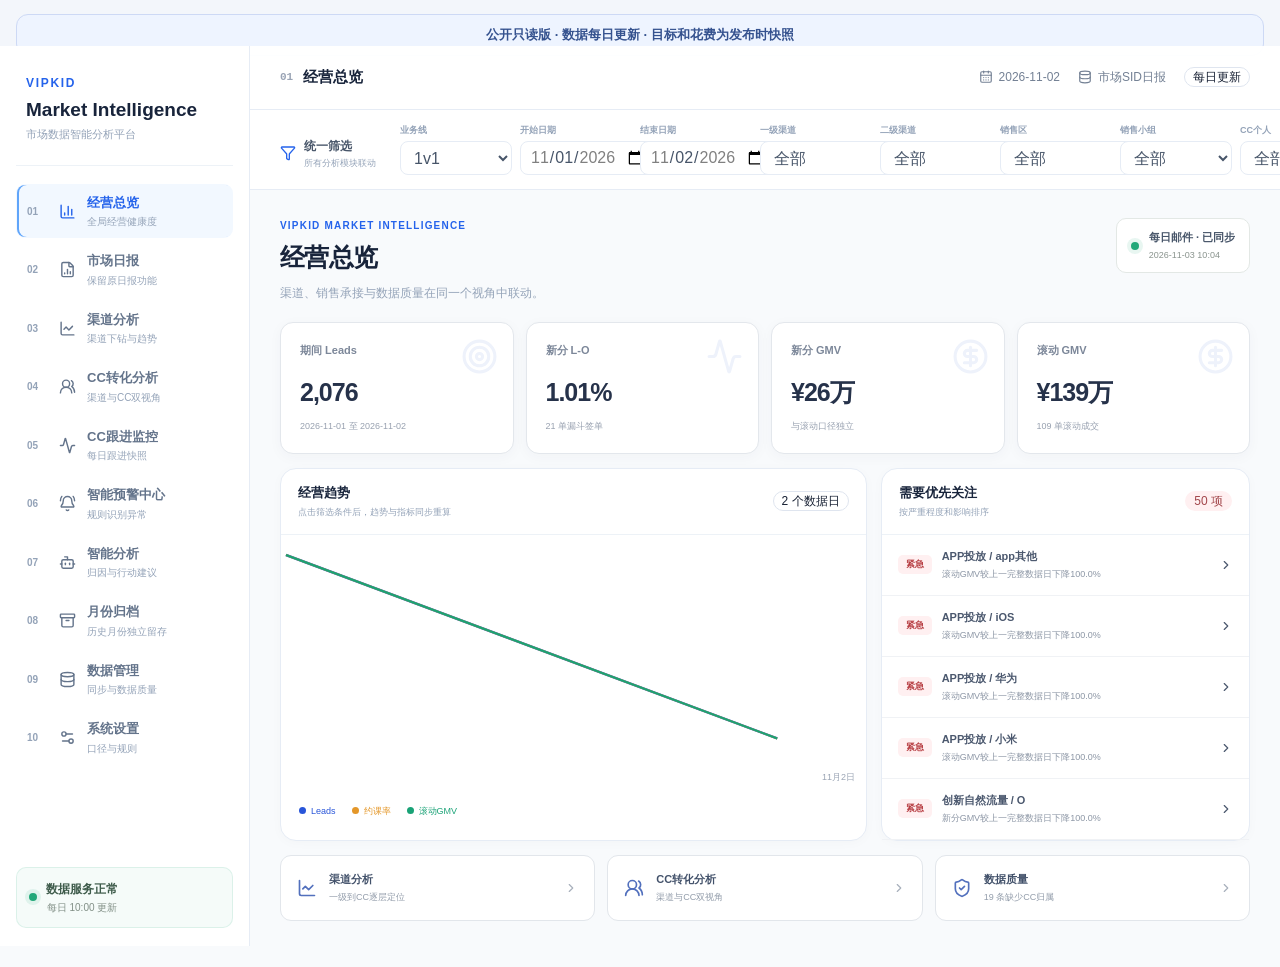
==== commit e5e63d24: "Correct November 1v1 target ROI values" ====
--- a/index.html
+++ b/index.html
@@ -1,4 +1,4 @@
-<!DOCTYPE html><html lang="zh-CN"><head><meta charSet="utf-8"/><meta name="viewport" content="width=device-width, initial-scale=1"/><link rel="stylesheet" href="./_next/static/css/index.DhjbQLRY.css" data-rsc-css-href="./_next/static/css/index.DhjbQLRY.css" data-precedence="vite-rsc/importer-resources"/><link rel="modulepreload" fetchPriority="low" href="./_next/static/chunks/index-gqTFRfuw.js"/><script src="./_next/static/chunks/rolldown-runtime-C60lm6uB.js" type="module" async=""></script><script src="./_next/static/chunks/framework-D_rUT4EX.js" type="module" async=""></script><link rel="modulepreload" href="./_next/static/chunks/layout-segment-context-BR99XP0_.js" crossorigin=""/><link rel="modulepreload" href="./_next/static/chunks/page-Bqcld7oF.js" crossorigin=""/><title>VIPKID Market Intelligence</title><meta name="description" content="VIPKID市场日报、渠道表现、CC转化、跟进监控与智能预警统一分析平台"/><script>Object.assign(((self[Symbol.for("vinext.navigationRuntime")]??={bootstrap:{routeManifest:null},functions:{}}).bootstrap.rsc??={rsc:[]}),{params:{},nav:{"pathname":"/","searchParams":[]}})</script><link rel="modulepreload" href="./_next/static/chunks/index-gqTFRfuw.js" />
+<!DOCTYPE html><html lang="zh-CN"><head><meta charSet="utf-8"/><meta name="viewport" content="width=device-width, initial-scale=1"/><link rel="stylesheet" href="./_next/static/css/index.DhjbQLRY.css" data-rsc-css-href="./_next/static/css/index.DhjbQLRY.css" data-precedence="vite-rsc/importer-resources"/><link rel="modulepreload" fetchPriority="low" href="./_next/static/chunks/index-gqTFRfuw.js"/><script src="./_next/static/chunks/rolldown-runtime-C60lm6uB.js" type="module" async=""></script><script src="./_next/static/chunks/framework-D_rUT4EX.js" type="module" async=""></script><link rel="modulepreload" href="./_next/static/chunks/layout-segment-context-BR99XP0_.js" crossorigin=""/><link rel="modulepreload" href="./_next/static/chunks/page-9htK0S5J.js" crossorigin=""/><title>VIPKID Market Intelligence</title><meta name="description" content="VIPKID市场日报、渠道表现、CC转化、跟进监控与智能预警统一分析平台"/><script>Object.assign(((self[Symbol.for("vinext.navigationRuntime")]??={bootstrap:{routeManifest:null},functions:{}}).bootstrap.rsc??={rsc:[]}),{params:{},nav:{"pathname":"/","searchParams":[]}})</script><link rel="modulepreload" href="./_next/static/chunks/index-gqTFRfuw.js" />
 <link rel="preload" href="./_next/static/_vinext_fonts/geist-8ac0455e797f/geist-98bbbccb.woff2" as="font" type="font/woff2" crossorigin />
 <link rel="preload" href="./_next/static/_vinext_fonts/geist-mono-00e989178794/geist-mono-013b2f2f.woff2" as="font" type="font/woff2" crossorigin />
 <style data-vinext-fonts>/* cyrillic-ext */
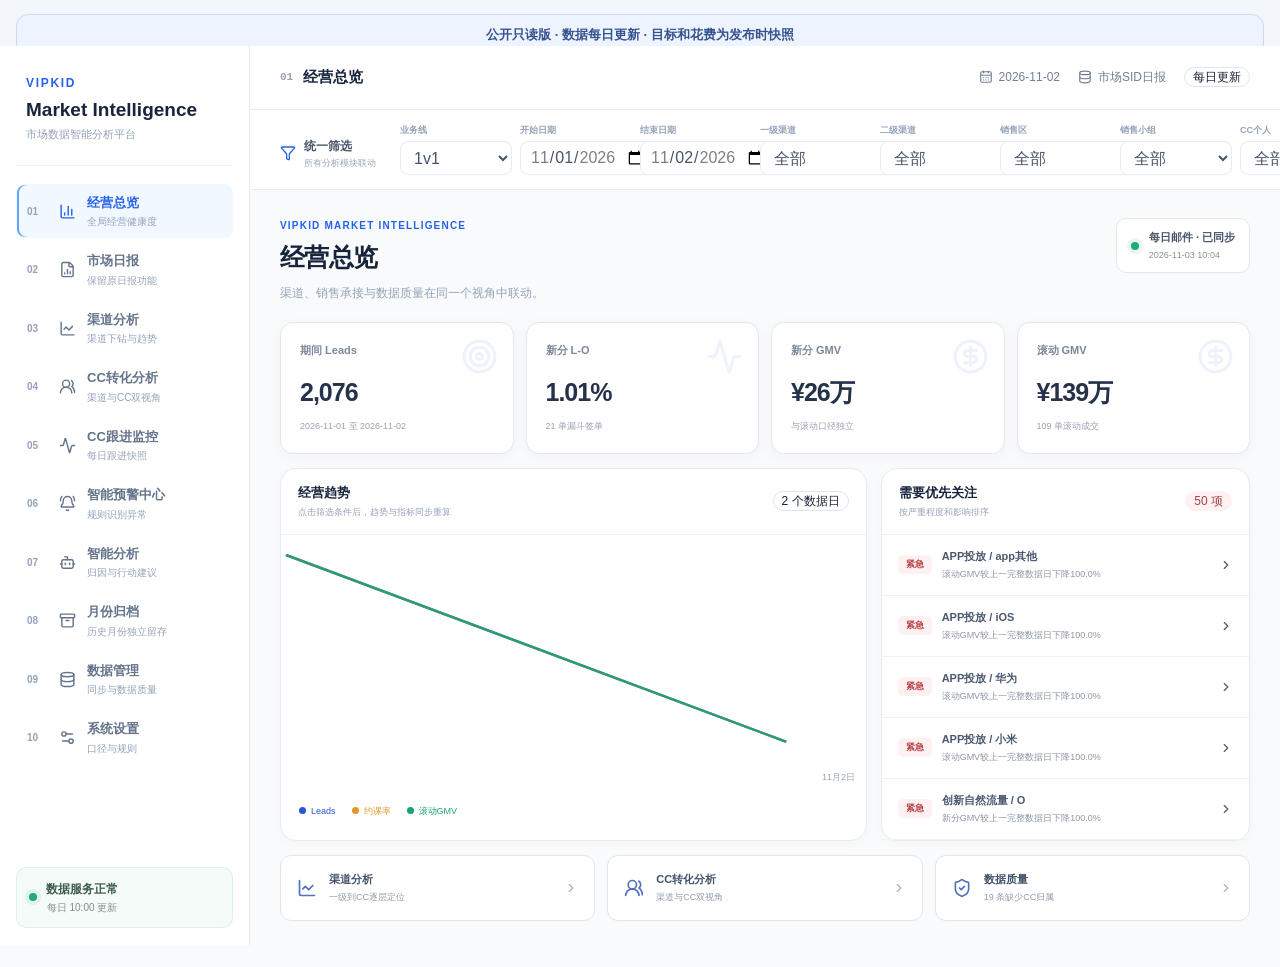
==== commit d61ffd87: "Add confirmed November Feijiao targets" ====
--- a/index.html
+++ b/index.html
@@ -1,4 +1,4 @@
-<!DOCTYPE html><html lang="zh-CN"><head><meta charSet="utf-8"/><meta name="viewport" content="width=device-width, initial-scale=1"/><link rel="stylesheet" href="./_next/static/css/index.DhjbQLRY.css" data-rsc-css-href="./_next/static/css/index.DhjbQLRY.css" data-precedence="vite-rsc/importer-resources"/><link rel="modulepreload" fetchPriority="low" href="./_next/static/chunks/index-gqTFRfuw.js"/><script src="./_next/static/chunks/rolldown-runtime-C60lm6uB.js" type="module" async=""></script><script src="./_next/static/chunks/framework-D_rUT4EX.js" type="module" async=""></script><link rel="modulepreload" href="./_next/static/chunks/layout-segment-context-BR99XP0_.js" crossorigin=""/><link rel="modulepreload" href="./_next/static/chunks/page-9htK0S5J.js" crossorigin=""/><title>VIPKID Market Intelligence</title><meta name="description" content="VIPKID市场日报、渠道表现、CC转化、跟进监控与智能预警统一分析平台"/><script>Object.assign(((self[Symbol.for("vinext.navigationRuntime")]??={bootstrap:{routeManifest:null},functions:{}}).bootstrap.rsc??={rsc:[]}),{params:{},nav:{"pathname":"/","searchParams":[]}})</script><link rel="modulepreload" href="./_next/static/chunks/index-gqTFRfuw.js" />
+<!DOCTYPE html><html lang="zh-CN"><head><meta charSet="utf-8"/><meta name="viewport" content="width=device-width, initial-scale=1"/><link rel="stylesheet" href="./_next/static/css/index.DhjbQLRY.css" data-rsc-css-href="./_next/static/css/index.DhjbQLRY.css" data-precedence="vite-rsc/importer-resources"/><link rel="modulepreload" fetchPriority="low" href="./_next/static/chunks/index-gqTFRfuw.js"/><script src="./_next/static/chunks/rolldown-runtime-C60lm6uB.js" type="module" async=""></script><script src="./_next/static/chunks/framework-D_rUT4EX.js" type="module" async=""></script><link rel="modulepreload" href="./_next/static/chunks/layout-segment-context-BR99XP0_.js" crossorigin=""/><link rel="modulepreload" href="./_next/static/chunks/page-BAxYgvXA.js" crossorigin=""/><title>VIPKID Market Intelligence</title><meta name="description" content="VIPKID市场日报、渠道表现、CC转化、跟进监控与智能预警统一分析平台"/><script>Object.assign(((self[Symbol.for("vinext.navigationRuntime")]??={bootstrap:{routeManifest:null},functions:{}}).bootstrap.rsc??={rsc:[]}),{params:{},nav:{"pathname":"/","searchParams":[]}})</script><link rel="modulepreload" href="./_next/static/chunks/index-gqTFRfuw.js" />
 <link rel="preload" href="./_next/static/_vinext_fonts/geist-8ac0455e797f/geist-98bbbccb.woff2" as="font" type="font/woff2" crossorigin />
 <link rel="preload" href="./_next/static/_vinext_fonts/geist-mono-00e989178794/geist-mono-013b2f2f.woff2" as="font" type="font/woff2" crossorigin />
 <style data-vinext-fonts>/* cyrillic-ext */
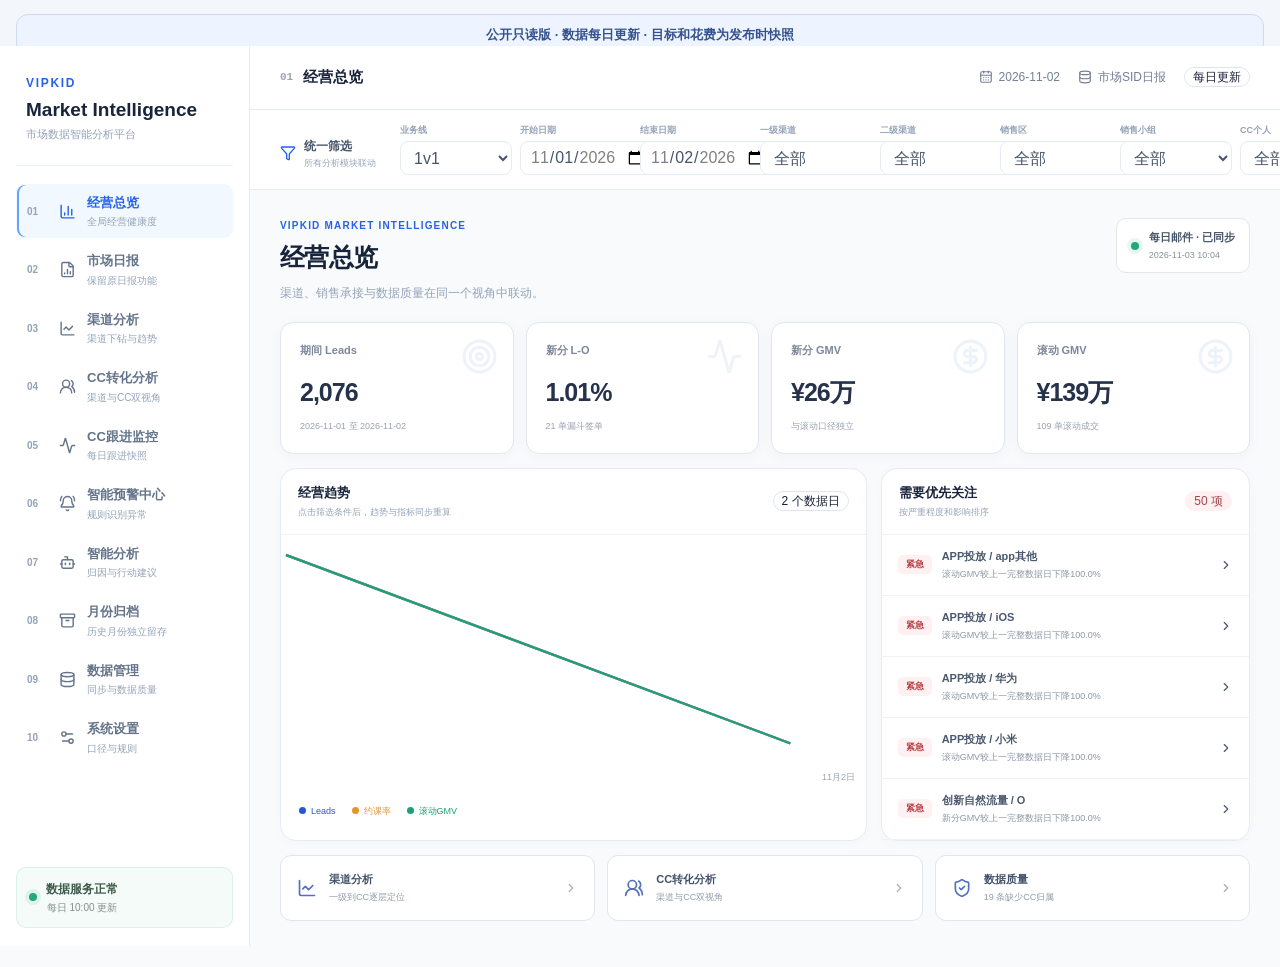
==== commit 56f66f8b: "Add November Meijiao targets" ====
--- a/index.html
+++ b/index.html
@@ -1,4 +1,4 @@
-<!DOCTYPE html><html lang="zh-CN"><head><meta charSet="utf-8"/><meta name="viewport" content="width=device-width, initial-scale=1"/><link rel="stylesheet" href="./_next/static/css/index.DhjbQLRY.css" data-rsc-css-href="./_next/static/css/index.DhjbQLRY.css" data-precedence="vite-rsc/importer-resources"/><link rel="modulepreload" fetchPriority="low" href="./_next/static/chunks/index-gqTFRfuw.js"/><script src="./_next/static/chunks/rolldown-runtime-C60lm6uB.js" type="module" async=""></script><script src="./_next/static/chunks/framework-D_rUT4EX.js" type="module" async=""></script><link rel="modulepreload" href="./_next/static/chunks/layout-segment-context-BR99XP0_.js" crossorigin=""/><link rel="modulepreload" href="./_next/static/chunks/page-BAxYgvXA.js" crossorigin=""/><title>VIPKID Market Intelligence</title><meta name="description" content="VIPKID市场日报、渠道表现、CC转化、跟进监控与智能预警统一分析平台"/><script>Object.assign(((self[Symbol.for("vinext.navigationRuntime")]??={bootstrap:{routeManifest:null},functions:{}}).bootstrap.rsc??={rsc:[]}),{params:{},nav:{"pathname":"/","searchParams":[]}})</script><link rel="modulepreload" href="./_next/static/chunks/index-gqTFRfuw.js" />
+<!DOCTYPE html><html lang="zh-CN"><head><meta charSet="utf-8"/><meta name="viewport" content="width=device-width, initial-scale=1"/><link rel="stylesheet" href="./_next/static/css/index.DhjbQLRY.css" data-rsc-css-href="./_next/static/css/index.DhjbQLRY.css" data-precedence="vite-rsc/importer-resources"/><link rel="modulepreload" fetchPriority="low" href="./_next/static/chunks/index-gqTFRfuw.js"/><script src="./_next/static/chunks/rolldown-runtime-C60lm6uB.js" type="module" async=""></script><script src="./_next/static/chunks/framework-D_rUT4EX.js" type="module" async=""></script><link rel="modulepreload" href="./_next/static/chunks/layout-segment-context-BR99XP0_.js" crossorigin=""/><link rel="modulepreload" href="./_next/static/chunks/page-D2ddcpA2.js" crossorigin=""/><title>VIPKID Market Intelligence</title><meta name="description" content="VIPKID市场日报、渠道表现、CC转化、跟进监控与智能预警统一分析平台"/><script>Object.assign(((self[Symbol.for("vinext.navigationRuntime")]??={bootstrap:{routeManifest:null},functions:{}}).bootstrap.rsc??={rsc:[]}),{params:{},nav:{"pathname":"/","searchParams":[]}})</script><link rel="modulepreload" href="./_next/static/chunks/index-gqTFRfuw.js" />
 <link rel="preload" href="./_next/static/_vinext_fonts/geist-8ac0455e797f/geist-98bbbccb.woff2" as="font" type="font/woff2" crossorigin />
 <link rel="preload" href="./_next/static/_vinext_fonts/geist-mono-00e989178794/geist-mono-013b2f2f.woff2" as="font" type="font/woff2" crossorigin />
 <style data-vinext-fonts>/* cyrillic-ext */
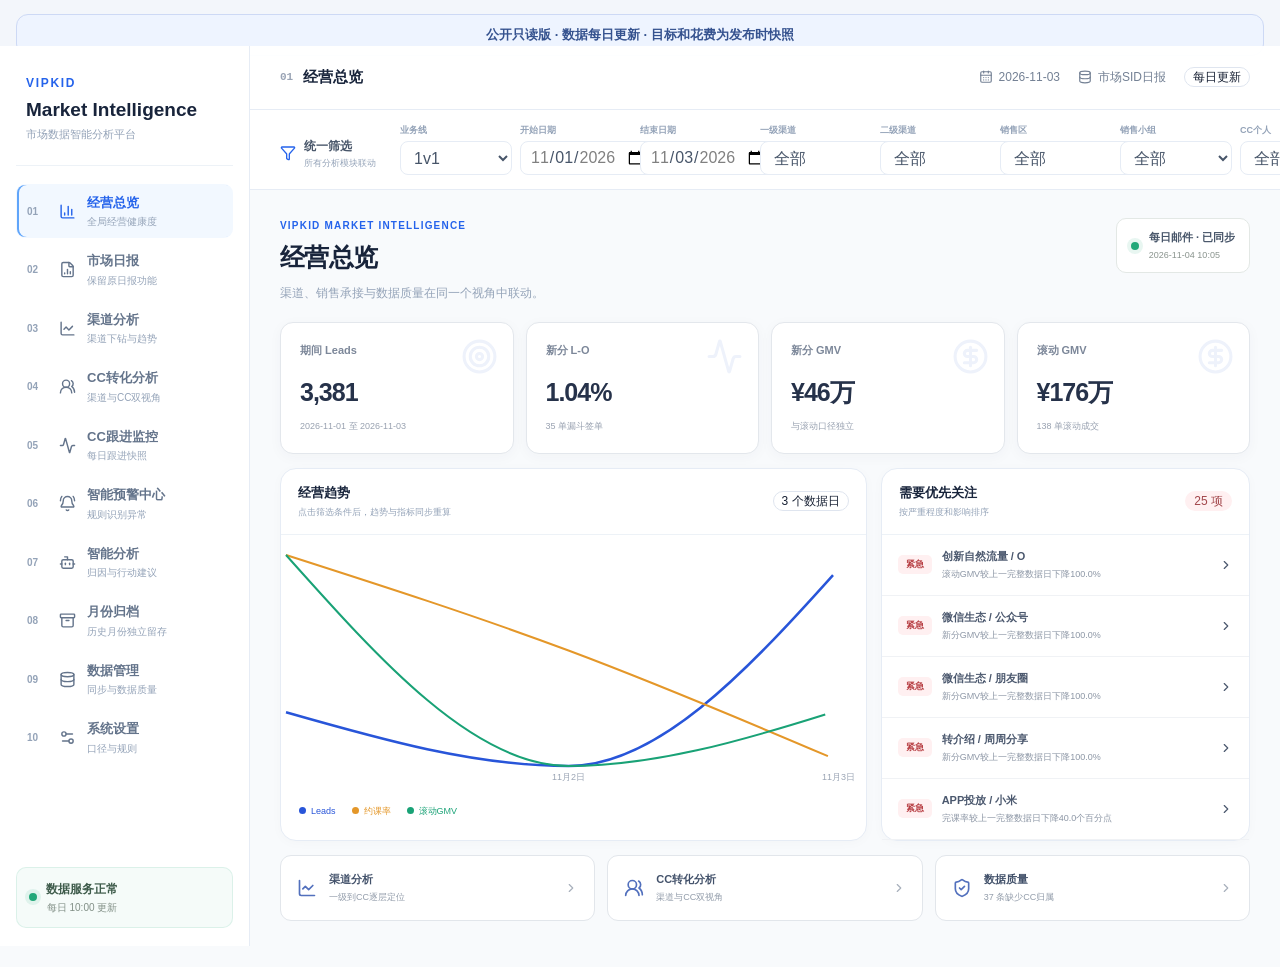
==== commit 11e1a216: "Refresh VIPKID dashboard through 2026-11-03" ====
--- a/index.html
+++ b/index.html
@@ -1,13 +1,13 @@
-<!DOCTYPE html><html lang="zh-CN"><head><meta charSet="utf-8"/><meta name="viewport" content="width=device-width, initial-scale=1"/><link rel="stylesheet" href="./_next/static/css/index.DhjbQLRY.css" data-rsc-css-href="./_next/static/css/index.DhjbQLRY.css" data-precedence="vite-rsc/importer-resources"/><link rel="modulepreload" fetchPriority="low" href="./_next/static/chunks/index-gqTFRfuw.js"/><script src="./_next/static/chunks/rolldown-runtime-C60lm6uB.js" type="module" async=""></script><script src="./_next/static/chunks/framework-D_rUT4EX.js" type="module" async=""></script><link rel="modulepreload" href="./_next/static/chunks/layout-segment-context-BR99XP0_.js" crossorigin=""/><link rel="modulepreload" href="./_next/static/chunks/page-D2ddcpA2.js" crossorigin=""/><title>VIPKID Market Intelligence</title><meta name="description" content="VIPKID市场日报、渠道表现、CC转化、跟进监控与智能预警统一分析平台"/><script>Object.assign(((self[Symbol.for("vinext.navigationRuntime")]??={bootstrap:{routeManifest:null},functions:{}}).bootstrap.rsc??={rsc:[]}),{params:{},nav:{"pathname":"/","searchParams":[]}})</script><link rel="modulepreload" href="./_next/static/chunks/index-gqTFRfuw.js" />
-<link rel="preload" href="./_next/static/_vinext_fonts/geist-8ac0455e797f/geist-98bbbccb.woff2" as="font" type="font/woff2" crossorigin />
-<link rel="preload" href="./_next/static/_vinext_fonts/geist-mono-00e989178794/geist-mono-013b2f2f.woff2" as="font" type="font/woff2" crossorigin />
+<!DOCTYPE html><html lang="zh-CN"><head><meta charSet="utf-8"/><meta name="viewport" content="width=device-width, initial-scale=1"/><link rel="stylesheet" href="./_next/static/css/index.DhjbQLRY.css" data-rsc-css-href="./_next/static/css/index.DhjbQLRY.css" data-precedence="vite-rsc/importer-resources"/><link rel="modulepreload" fetchPriority="low" href="./_next/static/chunks/index-BHO-5XSd.js"/><script src="./_next/static/chunks/rolldown-runtime-C60lm6uB.js" type="module" async=""></script><script src="./_next/static/chunks/framework-D_rUT4EX.js" type="module" async=""></script><link rel="modulepreload" href="./_next/static/chunks/layout-segment-context-B39eRCUj.js" crossorigin=""/><link rel="modulepreload" href="./_next/static/chunks/page-1lPeusxg.js" crossorigin=""/><title>VIPKID Market Intelligence</title><meta name="description" content="VIPKID市场日报、渠道表现、CC转化、跟进监控与智能预警统一分析平台"/><script>Object.assign(((self[Symbol.for("vinext.navigationRuntime")]??={bootstrap:{routeManifest:null},functions:{}}).bootstrap.rsc??={rsc:[]}),{params:{},nav:{"pathname":"/","searchParams":[]}})</script><link rel="modulepreload" href="./_next/static/chunks/index-BHO-5XSd.js" />
+<link rel="preload" href="/Users/tyy/Documents/ChatGPT/1v1/work/sites-vipkid-daily/.vinext/fonts/geist-8ac0455e797f/geist-98bbbccb.woff2" as="font" type="font/woff2" crossorigin />
+<link rel="preload" href="/Users/tyy/Documents/ChatGPT/1v1/work/sites-vipkid-daily/.vinext/fonts/geist-mono-00e989178794/geist-mono-013b2f2f.woff2" as="font" type="font/woff2" crossorigin />
 <style data-vinext-fonts>/* cyrillic-ext */
 @font-face {
   font-family: 'Geist';
   font-style: normal;
   font-weight: 100 900;
   font-display: swap;
-  src: url(./_next/static/_vinext_fonts/geist-8ac0455e797f/geist-ff2310f5.woff2) format('woff2');
+  src: url(/Users/tyy/Documents/ChatGPT/1v1/work/sites-vipkid-daily/.vinext/fonts/geist-8ac0455e797f/geist-ff2310f5.woff2) format('woff2');
   unicode-range: U+0460-052F, U+1C80-1C8A, U+20B4, U+2DE0-2DFF, U+A640-A69F, U+FE2E-FE2F;
 }
 /* cyrillic */
@@ -16,7 +16,7 @@
   font-style: normal;
   font-weight: 100 900;
   font-display: swap;
-  src: url(./_next/static/_vinext_fonts/geist-8ac0455e797f/geist-875ccdd4.woff2) format('woff2');
+  src: url(/Users/tyy/Documents/ChatGPT/1v1/work/sites-vipkid-daily/.vinext/fonts/geist-8ac0455e797f/geist-875ccdd4.woff2) format('woff2');
   unicode-range: U+0301, U+0400-045F, U+0490-0491, U+04B0-04B1, U+2116;
 }
 /* vietnamese */
@@ -25,7 +25,7 @@
   font-style: normal;
   font-weight: 100 900;
   font-display: swap;
-  src: url(./_next/static/_vinext_fonts/geist-8ac0455e797f/geist-52306abf.woff2) format('woff2');
+  src: url(/Users/tyy/Documents/ChatGPT/1v1/work/sites-vipkid-daily/.vinext/fonts/geist-8ac0455e797f/geist-52306abf.woff2) format('woff2');
   unicode-range: U+0102-0103, U+0110-0111, U+0128-0129, U+0168-0169, U+01A0-01A1, U+01AF-01B0, U+0300-0301, U+0303-0304, U+0308-0309, U+0323, U+0329, U+1EA0-1EF9, U+20AB;
 }
 /* latin-ext */
@@ -34,7 +34,7 @@
   font-style: normal;
   font-weight: 100 900;
   font-display: swap;
-  src: url(./_next/static/_vinext_fonts/geist-8ac0455e797f/geist-001175b1.woff2) format('woff2');
+  src: url(/Users/tyy/Documents/ChatGPT/1v1/work/sites-vipkid-daily/.vinext/fonts/geist-8ac0455e797f/geist-001175b1.woff2) format('woff2');
   unicode-range: U+0100-02BA, U+02BD-02C5, U+02C7-02CC, U+02CE-02D7, U+02DD-02FF, U+0304, U+0308, U+0329, U+1D00-1DBF, U+1E00-1E9F, U+1EF2-1EFF, U+2020, U+20A0-20AB, U+20AD-20C4, U+2113, U+2C60-2C7F, U+A720-A7FF;
 }
 /* latin */
@@ -43,7 +43,7 @@
   font-style: normal;
   font-weight: 100 900;
   font-display: swap;
-  src: url(./_next/static/_vinext_fonts/geist-8ac0455e797f/geist-98bbbccb.woff2) format('woff2');
+  src: url(/Users/tyy/Documents/ChatGPT/1v1/work/sites-vipkid-daily/.vinext/fonts/geist-8ac0455e797f/geist-98bbbccb.woff2) format('woff2');
   unicode-range: U+0000-00FF, U+0131, U+0152-0153, U+02BB-02BC, U+02C6, U+02DA, U+02DC, U+0304, U+0308, U+0329, U+2000-206F, U+20AC, U+2122, U+2191, U+2193, U+2212, U+2215, U+FEFF, U+FFFD;
 }
 
@@ -56,9 +56,9 @@
   size-adjust: 104.76%;
 }
 
-.__font_geist_013ydlh { font-family: 'Geist', 'Geist Fallback'; font-style: normal; }
+.__font_geist_0jg6sw3 { font-family: 'Geist', 'Geist Fallback'; font-style: normal; }
 
-.__variable_geist_013ydlh { --font-geist-sans: 'Geist', 'Geist Fallback'; }
+.__variable_geist_0jg6sw3 { --font-geist-sans: 'Geist', 'Geist Fallback'; }
 
 /* cyrillic-ext */
 @font-face {
@@ -66,7 +66,7 @@
   font-style: normal;
   font-weight: 100 900;
   font-display: swap;
-  src: url(./_next/static/_vinext_fonts/geist-mono-00e989178794/geist-mono-f6b33328.woff2) format('woff2');
+  src: url(/Users/tyy/Documents/ChatGPT/1v1/work/sites-vipkid-daily/.vinext/fonts/geist-mono-00e989178794/geist-mono-f6b33328.woff2) format('woff2');
   unicode-range: U+0460-052F, U+1C80-1C8A, U+20B4, U+2DE0-2DFF, U+A640-A69F, U+FE2E-FE2F;
 }
 /* cyrillic */
@@ -75,7 +75,7 @@
   font-style: normal;
   font-weight: 100 900;
   font-display: swap;
-  src: url(./_next/static/_vinext_fonts/geist-mono-00e989178794/geist-mono-44e03052.woff2) format('woff2');
+  src: url(/Users/tyy/Documents/ChatGPT/1v1/work/sites-vipkid-daily/.vinext/fonts/geist-mono-00e989178794/geist-mono-44e03052.woff2) format('woff2');
   unicode-range: U+0301, U+0400-045F, U+0490-0491, U+04B0-04B1, U+2116;
 }
 /* symbols2 */
@@ -84,7 +84,7 @@
   font-style: normal;
   font-weight: 100 900;
   font-display: swap;
-  src: url(./_next/static/_vinext_fonts/geist-mono-00e989178794/geist-mono-0638449e.woff2) format('woff2');
+  src: url(/Users/tyy/Documents/ChatGPT/1v1/work/sites-vipkid-daily/.vinext/fonts/geist-mono-00e989178794/geist-mono-0638449e.woff2) format('woff2');
   unicode-range: U+2000-2001, U+2004-2008, U+200A, U+23B8-23BD, U+2500-259F;
 }
 /* vietnamese */
@@ -93,7 +93,7 @@
   font-style: normal;
   font-weight: 100 900;
   font-display: swap;
-  src: url(./_next/static/_vinext_fonts/geist-mono-00e989178794/geist-mono-971fb274.woff2) format('woff2');
+  src: url(/Users/tyy/Documents/ChatGPT/1v1/work/sites-vipkid-daily/.vinext/fonts/geist-mono-00e989178794/geist-mono-971fb274.woff2) format('woff2');
   unicode-range: U+0102-0103, U+0110-0111, U+0128-0129, U+0168-0169, U+01A0-01A1, U+01AF-01B0, U+0300-0301, U+0303-0304, U+0308-0309, U+0323, U+0329, U+1EA0-1EF9, U+20AB;
 }
 /* latin-ext */
@@ -102,7 +102,7 @@
   font-style: normal;
   font-weight: 100 900;
   font-display: swap;
-  src: url(./_next/static/_vinext_fonts/geist-mono-00e989178794/geist-mono-44745446.woff2) format('woff2');
+  src: url(/Users/tyy/Documents/ChatGPT/1v1/work/sites-vipkid-daily/.vinext/fonts/geist-mono-00e989178794/geist-mono-44745446.woff2) format('woff2');
   unicode-range: U+0100-02BA, U+02BD-02C5, U+02C7-02CC, U+02CE-02D7, U+02DD-02FF, U+0304, U+0308, U+0329, U+1D00-1DBF, U+1E00-1E9F, U+1EF2-1EFF, U+2020, U+20A0-20AB, U+20AD-20C4, U+2113, U+2C60-2C7F, U+A720-A7FF;
 }
 /* latin */
@@ -111,7 +111,7 @@
   font-style: normal;
   font-weight: 100 900;
   font-display: swap;
-  src: url(./_next/static/_vinext_fonts/geist-mono-00e989178794/geist-mono-013b2f2f.woff2) format('woff2');
+  src: url(/Users/tyy/Documents/ChatGPT/1v1/work/sites-vipkid-daily/.vinext/fonts/geist-mono-00e989178794/geist-mono-013b2f2f.woff2) format('woff2');
   unicode-range: U+0000-00FF, U+0131, U+0152-0153, U+02BB-02BC, U+02C6, U+02DA, U+02DC, U+0304, U+0308, U+0329, U+2000-206F, U+20AC, U+2122, U+2191, U+2193, U+2212, U+2215, U+FEFF, U+FFFD;
 }
 
@@ -124,12 +124,12 @@
   size-adjust: 134.59%;
 }
 
-.__font_geist_mono_0bm7fsx { font-family: 'Geist Mono', 'Geist Mono Fallback'; font-style: normal; }
+.__font_geist_mono_140fubz { font-family: 'Geist Mono', 'Geist Mono Fallback'; font-style: normal; }
 
-.__variable_geist_mono_0bm7fsx { --font-geist-mono: 'Geist Mono', 'Geist Mono Fallback'; }
+.__variable_geist_mono_140fubz { --font-geist-mono: 'Geist Mono', 'Geist Mono Fallback'; }
 </style>
 <link rel="icon" type="image/svg+xml" href="./favicon.svg"/>
 <style>
 body::before{content:"公开只读版 · 数据每日更新 · 目标和花费为发布时快照";display:block;position:relative;z-index:20;width:min(100% - 32px,1520px);margin:14px auto -10px;padding:10px 16px;border:1px solid #cdd9f5;border-radius:12px;color:#35528f;background:#eef4ff;font:700 13px/1.5 -apple-system,BlinkMacSystemFont,"PingFang SC","Microsoft YaHei",sans-serif;text-align:center}
 .dashboard-controls>button[data-slot="button"],.target-modal,.spend-editor button{display:none!important}.spend-editor input{pointer-events:none;background:#f3f5f8!important;color:#4d5a70!important}
-</style><script>(()=>{const spendSnapshots={"1v1":{"rows":[]},"菲教":{"rows":[]},"美教":{"rows":[]}};const targetSnapshots={"1v1":{"rows":[]},"菲教":{"rows":[]},"美教":{"rows":[]}};const nativeFetch=window.fetch.bind(window);window.fetch=(input,init)=>{const raw=typeof input==='string'?input:(input&&input.url)||'';const url=new URL(raw,location.origin);const method=(init&&init.method)||'GET';if(url.pathname.endsWith('/api/spend')){const line=url.searchParams.get('businessLine')||'';return Promise.resolve(new Response(JSON.stringify(spendSnapshots[line]||{rows:[]}),{status:method==='GET'?200:405,headers:{'content-type':'application/json'}}));}if(url.pathname.endsWith('/api/targets')){const line=url.searchParams.get('businessLine')||'';return Promise.resolve(new Response(JSON.stringify(targetSnapshots[line]||{rows:[]}),{status:method==='GET'?200:405,headers:{'content-type':'application/json'}}));}return nativeFetch(input,init);};})();</script></head><body class="__variable_geist_013ydlh __variable_geist_mono_0bm7fsx antialiased"><div class="mi-shell"><aside class="mi-sidebar"><div class="mi-brand"><span>VIPKID</span><strong>Market Intelligence</strong><small>市场数据智能分析平台</small></div><nav><button class="active"><em>01</em><svg xmlns="http://www.w3.org/2000/svg" width="24" height="24" viewBox="0 0 24 24" fill="none" stroke="currentColor" stroke-width="2" stroke-linecap="round" stroke-linejoin="round" class="lucide lucide-chart-column" aria-hidden="true"><path d="M3 3v16a2 2 0 0 0 2 2h16"></path><path d="M18 17V9"></path><path d="M13 17V5"></path><path d="M8 17v-3"></path></svg><span><strong>经营总览</strong><small>全局经营健康度</small></span></button><button class=""><em>02</em><svg xmlns="http://www.w3.org/2000/svg" width="24" height="24" viewBox="0 0 24 24" fill="none" stroke="currentColor" stroke-width="2" stroke-linecap="round" stroke-linejoin="round" class="lucide lucide-file-chart-column" aria-hidden="true"><path d="M6 22a2 2 0 0 1-2-2V4a2 2 0 0 1 2-2h8a2.4 2.4 0 0 1 1.704.706l3.588 3.588A2.4 2.4 0 0 1 20 8v12a2 2 0 0 1-2 2z"></path><path d="M14 2v5a1 1 0 0 0 1 1h5"></path><path d="M8 18v-1"></path><path d="M12 18v-6"></path><path d="M16 18v-3"></path></svg><span><strong>市场日报</strong><small>保留原日报功能</small></span></button><button class=""><em>03</em><svg xmlns="http://www.w3.org/2000/svg" width="24" height="24" viewBox="0 0 24 24" fill="none" stroke="currentColor" stroke-width="2" stroke-linecap="round" stroke-linejoin="round" class="lucide lucide-chart-line" aria-hidden="true"><path d="M3 3v16a2 2 0 0 0 2 2h16"></path><path d="m19 9-5 5-4-4-3 3"></path></svg><span><strong>渠道分析</strong><small>渠道下钻与趋势</small></span></button><button class=""><em>04</em><svg xmlns="http://www.w3.org/2000/svg" width="24" height="24" viewBox="0 0 24 24" fill="none" stroke="currentColor" stroke-width="2" stroke-linecap="round" stroke-linejoin="round" class="lucide lucide-users-round" aria-hidden="true"><path d="M18 21a8 8 0 0 0-16 0"></path><circle cx="10" cy="8" r="5"></circle><path d="M22 20c0-3.37-2-6.5-4-8a5 5 0 0 0-.45-8.3"></path></svg><span><strong>CC转化分析</strong><small>渠道与CC双视角</small></span></button><button class=""><em>05</em><svg xmlns="http://www.w3.org/2000/svg" width="24" height="24" viewBox="0 0 24 24" fill="none" stroke="currentColor" stroke-width="2" stroke-linecap="round" stroke-linejoin="round" class="lucide lucide-activity" aria-hidden="true"><path d="M22 12h-2.48a2 2 0 0 0-1.93 1.46l-2.35 8.36a.25.25 0 0 1-.48 0L9.24 2.18a.25.25 0 0 0-.48 0l-2.35 8.36A2 2 0 0 1 4.49 12H2"></path></svg><span><strong>CC跟进监控</strong><small>每日跟进快照</small></span></button><button class=""><em>06</em><svg xmlns="http://www.w3.org/2000/svg" width="24" height="24" viewBox="0 0 24 24" fill="none" stroke="currentColor" stroke-width="2" stroke-linecap="round" stroke-linejoin="round" class="lucide lucide-bell-ring" aria-hidden="true"><path d="M10.268 21a2 2 0 0 0 3.464 0"></path><path d="M22 8c0-2.3-.8-4.3-2-6"></path><path d="M3.262 15.326A1 1 0 0 0 4 17h16a1 1 0 0 0 .74-1.673C19.41 13.956 18 12.499 18 8A6 6 0 0 0 6 8c0 4.499-1.411 5.956-2.738 7.326"></path><path d="M4 2C2.8 3.7 2 5.7 2 8"></path></svg><span><strong>智能预警中心</strong><small>规则识别异常</small></span></button><button class=""><em>07</em><svg xmlns="http://www.w3.org/2000/svg" width="24" height="24" viewBox="0 0 24 24" fill="none" stroke="currentColor" stroke-width="2" stroke-linecap="round" stroke-linejoin="round" class="lucide lucide-bot" aria-hidden="true"><path d="M12 8V4H8"></path><rect width="16" height="12" x="4" y="8" rx="2"></rect><path d="M2 14h2"></path><path d="M20 14h2"></path><path d="M15 13v2"></path><path d="M9 13v2"></path></svg><span><strong>智能分析</strong><small>归因与行动建议</small></span></button><button class=""><em>08</em><svg xmlns="http://www.w3.org/2000/svg" width="24" height="24" viewBox="0 0 24 24" fill="none" stroke="currentColor" stroke-width="2" stroke-linecap="round" stroke-linejoin="round" class="lucide lucide-archive" aria-hidden="true"><rect width="20" height="5" x="2" y="3" rx="1"></rect><path d="M4 8v11a2 2 0 0 0 2 2h12a2 2 0 0 0 2-2V8"></path><path d="M10 12h4"></path></svg><span><strong>月份归档</strong><small>历史月份独立留存</small></span></button><button class=""><em>09</em><svg xmlns="http://www.w3.org/2000/svg" width="24" height="24" viewBox="0 0 24 24" fill="none" stroke="currentColor" stroke-width="2" stroke-linecap="round" stroke-linejoin="round" class="lucide lucide-database" aria-hidden="true"><ellipse cx="12" cy="5" rx="9" ry="3"></ellipse><path d="M3 5V19A9 3 0 0 0 21 19V5"></path><path d="M3 12A9 3 0 0 0 21 12"></path></svg><span><strong>数据管理</strong><small>同步与数据质量</small></span></button><button class=""><em>10</em><svg xmlns="http://www.w3.org/2000/svg" width="24" height="24" viewBox="0 0 24 24" fill="none" stroke="currentColor" stroke-width="2" stroke-linecap="round" stroke-linejoin="round" class="lucide lucide-settings2 lucide-settings-2" aria-hidden="true"><path d="M14 17H5"></path><path d="M19 7h-9"></path><circle cx="17" cy="17" r="3"></circle><circle cx="7" cy="7" r="3"></circle></svg><span><strong>系统设置</strong><small>口径与规则</small></span></button></nav><footer><span class="ok-dot"></span><div><strong>数据服务正常</strong><small>每日 10:00 更新</small></div></footer></aside><main class="mi-main"><header class="mi-topbar"><div><span>01</span><strong>经营总览</strong></div><div class="mi-top-meta"><span><svg xmlns="http://www.w3.org/2000/svg" width="24" height="24" viewBox="0 0 24 24" fill="none" stroke="currentColor" stroke-width="2" stroke-linecap="round" stroke-linejoin="round" class="lucide lucide-calendar-days" aria-hidden="true"><path d="M8 2v3"></path><path d="M16 2v3"></path><rect x="3" y="3" width="18" height="18" rx="2"></rect><path d="M3 9h18"></path><path d="M8 13h.01"></path><path d="M12 13h.01"></path><path d="M16 13h.01"></path><path d="M8 17h.01"></path><path d="M12 17h.01"></path><path d="M16 17h.01"></path></svg>2026-11-02</span><span><svg xmlns="http://www.w3.org/2000/svg" width="24" height="24" viewBox="0 0 24 24" fill="none" stroke="currentColor" stroke-width="2" stroke-linecap="round" stroke-linejoin="round" class="lucide lucide-database" aria-hidden="true"><ellipse cx="12" cy="5" rx="9" ry="3"></ellipse><path d="M3 5V19A9 3 0 0 0 21 19V5"></path><path d="M3 12A9 3 0 0 0 21 12"></path></svg>市场SID日报</span><span data-slot="badge" data-variant="outline" class="group/badge inline-flex h-5 w-fit shrink-0 items-center justify-center gap-1 overflow-hidden rounded-4xl border px-2 py-0.5 text-xs font-medium whitespace-nowrap transition-all focus-visible:border-ring focus-visible:ring-[3px] focus-visible:ring-ring/50 has-data-[icon=inline-end]:pr-1.5 has-data-[icon=inline-start]:pl-1.5 aria-invalid:border-destructive aria-invalid:ring-destructive/20 dark:aria-invalid:ring-destructive/40 [&amp;&gt;svg]:pointer-events-none [&amp;&gt;svg]:size-3! border-border text-foreground [a]:hover:bg-muted [a]:hover:text-muted-foreground">每日更新</span></div></header><div class="mi-filter-region"><section class="mi-filterbar"><div class="mi-filter-title"><svg xmlns="http://www.w3.org/2000/svg" width="24" height="24" viewBox="0 0 24 24" fill="none" stroke="currentColor" stroke-width="2" stroke-linecap="round" stroke-linejoin="round" class="lucide lucide-funnel" aria-hidden="true"><path d="M10 20a1 1 0 0 0 .553.895l2 1A1 1 0 0 0 14 21v-7a2 2 0 0 1 .517-1.341L21.74 4.67A1 1 0 0 0 21 3H3a1 1 0 0 0-.742 1.67l7.225 7.989A2 2 0 0 1 10 14z"></path></svg><div><strong>统一筛选</strong><small>所有分析模块联动</small></div></div><label class="mi-filter"><span>业务线</span><select><option selected="">1v1</option><option>菲教</option><option>美教</option></select></label><label class="mi-filter"><span>开始日期</span><input type="date" min="2026-11-01" max="2026-11-02" value="2026-11-01"/></label><label class="mi-filter"><span>结束日期</span><input type="date" min="2026-11-01" max="2026-11-02" value="2026-11-02"/></label><label class="mi-filter"><span>一级渠道</span><select><option value="" selected="">全部</option><option value="百度">百度</option><option value="创新自然流量">创新自然流量</option><option value="抖音">抖音</option><option value="渠道">渠道</option><option value="商务BD">商务BD</option><option value="微信生态">微信生态</option><option value="无一级归属">无一级归属</option><option value="小红书">小红书</option><option value="转介绍">转介绍</option><option value="APP投放">APP投放</option></select></label><label class="mi-filter"><span>二级渠道</span><select><option value="" selected="">全部</option><option value="百度-SEM">百度-SEM</option><option value="抖音">抖音</option><option value="分销">分销</option><option value="公众号">公众号</option><option value="国际官网">国际官网</option><option value="国内官网">国内官网</option><option value="华为">华为</option><option value="朋友圈">朋友圈</option><option value="拼团活动">拼团活动</option><option value="权益兑换">权益兑换</option><option value="荣耀">荣耀</option><option value="社群">社群</option><option value="视频号直播">视频号直播</option><option value="视频号直播-付费试听">视频号直播-付费试听</option><option value="私信投放">私信投放</option><option value="私域">私域</option><option value="无二级归属">无二级归属</option><option value="小红书直播-付费试听">小红书直播-付费试听</option><option value="小米">小米</option><option value="周周分享">周周分享</option><option value="转介绍推荐">转介绍推荐</option><option value="app其他">app其他</option><option value="CP推荐">CP推荐</option><option value="iOS">iOS</option><option value="KOC">KOC</option><option value="O">O</option><option value="OPPO">OPPO</option><option value="TMK">TMK</option></select></label><label class="mi-filter"><span>销售区</span><select><option value="" selected="">全部</option><option value="测试组">测试组</option><option value="产品组">产品组</option><option value="大连销售五区四组,大连销售五区">大连销售五区四组,大连销售五区</option><option value="社群销售中心">社群销售中心</option><option value="社群LP中心">社群LP中心</option><option value="未归属">未归属</option><option value="销售二区">销售二区</option><option value="销售四区">销售四区</option><option value="销售五区">销售五区</option><option value="销售一区">销售一区</option><option value="运营部">运营部</option><option value="CC运营组">CC运营组</option><option value="LP北京二区">LP北京二区</option><option value="LP成都三区">LP成都三区</option><option value="LP运营组">LP运营组</option><option value="TMK">TMK</option></select></label><label class="mi-filter"><span>销售小组</span><select><option value="" selected="">全部</option><option value="甘雪峰">甘雪峰</option><option value="龚晓磊">龚晓磊</option><option value="何静">何静</option><option value="何宇翔">何宇翔</option><option value="敬承宗">敬承宗</option><option value="亢晓亮">亢晓亮</option><option value="黎垚">黎垚</option><option value="李睿子">李睿子</option><option value="李田丽">李田丽</option><option value="刘安江">刘安江</option><option value="刘娇">刘娇</option><option value="楼蕊忻">楼蕊忻</option><option value="宋志盼">宋志盼</option><option value="孙凡婕">孙凡婕</option><option value="孙谭淞">孙谭淞</option><option value="未归属">未归属</option><option value="杨林">杨林</option><option value="张文广">张文广</option><option value="张野">张野</option><option value="周士超">周士超</option></select></label><label class="mi-filter"><span>CC个人</span><select><option value="" selected="">全部</option><option value="白闯闯">白闯闯</option><option value="卜书轮">卜书轮</option><option value="蔡万斌">蔡万斌</option><option value="曹飞">曹飞</option><option value="曾光兰">曾光兰</option><option value="曾理杰">曾理杰</option><option value="曾正强">曾正强</option><option value="陈静">陈静</option><option value="陈茂峰">陈茂峰</option><option value="陈倩">陈倩</option><option value="陈曦">陈曦</option><option value="陈欣">陈欣</option><option value="陈玉鹏">陈玉鹏</option><option value="程才呓">程才呓</option><option value="程鑫宇">程鑫宇</option><option value="崔谦">崔谦</option><option value="崔胜杰">崔胜杰</option><option value="邓若琛">邓若琛</option><option value="董冰玉">董冰玉</option><option value="董祥祜">董祥祜</option><option value="董跃国">董跃国</option><option value="窦海瑜">窦海瑜</option><option value="方娇">方娇</option><option value="方铭峰">方铭峰</option><option value="冯超">冯超</option><option value="冯航">冯航</option><option value="冯晓华">冯晓华</option><option value="冯雪龄">冯雪龄</option><option value="冯祎佳">冯祎佳</option><option value="高楠">高楠</option><option value="高强">高强</option><option value="高蔷">高蔷</option><option value="耿倩倩">耿倩倩</option><option value="巩天慧">巩天慧</option><option value="古强">古强</option><option value="管悦">管悦</option><option value="桂铭浩">桂铭浩</option><option value="郭贝贝">郭贝贝</option><option value="郭浩">郭浩</option><option value="郭红梅">郭红梅</option><option value="郭沙沙">郭沙沙</option><option value="郭微">郭微</option><option value="海涛">海涛</option><option value="何贵阳">何贵阳</option><option value="何继承">何继承</option><option value="何佳成">何佳成</option><option value="何家怡">何家怡</option><option value="何宇翔">何宇翔</option><option value="贺蒙蒙">贺蒙蒙</option><option value="胡奇芳">胡奇芳</option><option value="黄瑞阳">黄瑞阳</option><option value="霍洋">霍洋</option><option value="贾涵鳞">贾涵鳞</option><option value="贾宏续">贾宏续</option><option value="江盼">江盼</option><option value="焦宁宁">焦宁宁</option><option value="鞠思雨">鞠思雨</option><option value="赖健中">赖健中</option><option value="兰艳梅">兰艳梅</option><option value="李程">李程</option><option value="李海洋">李海洋</option><option value="李鸿坤">李鸿坤</option><option value="李佳鸣">李佳鸣</option><option value="李金兰">李金兰</option><option value="李梅艳">李梅艳</option><option value="李鹏">李鹏</option><option value="李秋霞">李秋霞</option><option value="李瑞">李瑞</option><option value="李睿子">李睿子</option><option value="李世强">李世强</option><option value="李小凤">李小凤</option><option value="李兴羽">李兴羽</option><option value="李雪柔">李雪柔</option><option value="李洋">李洋</option><option value="李宜铭">李宜铭</option><option value="李永强">李永强</option><option value="李禹">李禹</option><option value="李泽坤">李泽坤</option><option value="廖祎苗">廖祎苗</option><option value="刘安江">刘安江</option><option value="刘广耀">刘广耀</option><option value="刘江海">刘江海</option><option value="刘杰">刘杰</option><option value="刘柯江">刘柯江</option><option value="刘亮">刘亮</option><option value="刘双华">刘双华</option><option value="刘天硕">刘天硕</option><option value="刘希">刘希</option><option value="刘向新">刘向新</option><option value="刘鑫">刘鑫</option><option value="刘振">刘振</option><option value="龙伦廷">龙伦廷</option><option value="卢璐">卢璐</option><option value="吕杰">吕杰</option><option value="罗宇">罗宇</option><option value="马劲">马劲</option><option value="买博文">买博文</option><option value="毛丹">毛丹</option><option value="毛帅仑">毛帅仑</option><option value="牟厚容">牟厚容</option><option value="穆芳芳">穆芳芳</option><option value="牛向阳">牛向阳</option><option value="潘梓赫">潘梓赫</option><option value="彭筱晨">彭筱晨</option><option value="彭雪">彭雪</option><option value="彭宇辉">彭宇辉</option><option value="皮佳滨">皮佳滨</option><option value="蒲胜宗">蒲胜宗</option><option value="祁靖茹">祁靖茹</option><option value="齐赛男">齐赛男</option><option value="乔昆">乔昆</option><option value="邱思力">邱思力</option><option value="任烨">任烨</option><option value="桑丝">桑丝</option><option value="邵荷君">邵荷君</option><option value="邵子豪">邵子豪</option><option value="沈力源">沈力源</option><option value="沈龙">沈龙</option><option value="生婉茹">生婉茹</option><option value="石东晖">石东晖</option><option value="石兆华">石兆华</option><option value="帅克">帅克</option><option value="宋国发">宋国发</option><option value="宋志盼">宋志盼</option><option value="苏妮娅">苏妮娅</option><option value="孙昊辰">孙昊辰</option><option value="孙铠峰">孙铠峰</option><option value="孙启峰">孙启峰</option><option value="孙谭淞">孙谭淞</option><option value="孙炎">孙炎</option><option value="孙琰">孙琰</option><option value="唐文龙">唐文龙</option><option value="唐小岚">唐小岚</option><option value="田琪">田琪</option><option value="万肖雪">万肖雪</option><option value="王超">王超</option><option value="王春羽">王春羽</option><option value="王丹">王丹</option><option value="王迪">王迪</option><option value="王富">王富</option><option value="王恒星">王恒星</option><option value="王凌鑫">王凌鑫</option><option value="王思宇">王思宇</option><option value="王素林">王素林</option><option value="王笑飞">王笑飞</option><option value="王秀芳">王秀芳</option><option value="王妍">王妍</option><option value="王勇刚">王勇刚</option><option value="王煜博">王煜博</option><option value="王志博">王志博</option><option value="未归属">未归属</option><option value="魏宏超">魏宏超</option><option value="魏浔">魏浔</option><option value="魏艺璐">魏艺璐</option><option value="温笑蒙">温笑蒙</option><option value="武江飞">武江飞</option><option value="席少华">席少华</option><option value="鲜柏卿">鲜柏卿</option><option value="相蕾">相蕾</option><option value="向艳丽">向艳丽</option><option value="肖尧">肖尧</option><option value="谢沄龙">谢沄龙</option><option value="辛啟武">辛啟武</option><option value="邢帅">邢帅</option><option value="幸小琪">幸小琪</option><option value="熊博">熊博</option><option value="熊睿强">熊睿强</option><option value="虚拟库">虚拟库</option><option value="徐秀">徐秀</option><option value="许丹">许丹</option><option value="许筱雯">许筱雯</option><option value="阎星芝">阎星芝</option><option value="颜妍">颜妍</option><option value="阳清松">阳清松</option><option value="杨静">杨静</option><option value="杨林">杨林</option><option value="杨梦帆">杨梦帆</option><option value="杨明">杨明</option><option value="杨思源">杨思源</option><option value="杨昕君">杨昕君</option><option value="杨旭">杨旭</option><option value="杨雪妍">杨雪妍</option><option value="杨一凡">杨一凡</option><option value="杨乙">杨乙</option><option value="杨亿行">杨亿行</option><option value="杨宇航">杨宇航</option><option value="杨正嵩">杨正嵩</option><option value="姚健">姚健</option><option value="尹永杰">尹永杰</option><option value="于海龙">于海龙</option><option value="于海秋">于海秋</option><option value="于珊">于珊</option><option value="于彤">于彤</option><option value="于翔">于翔</option><option value="余浩川">余浩川</option><option value="袁和">袁和</option><option value="岳义鑫">岳义鑫</option><option value="詹琴">詹琴</option><option value="张春宇">张春宇</option><option value="张广宇">张广宇</option><option value="张华">张华</option><option value="张剑">张剑</option><option value="张曼">张曼</option><option value="张荣贺">张荣贺</option><option value="张珊珊">张珊珊</option><option value="张诗浩">张诗浩</option><option value="张淑淇">张淑淇</option><option value="张文广">张文广</option><option value="张艺馨">张艺馨</option><option value="张翼展">张翼展</option><option value="张永慧">张永慧</option><option value="张勇">张勇</option><option value="张在超">张在超</option><option value="张招">张招</option><option value="张正婷">张正婷</option><option value="赵博">赵博</option><option value="赵晨羽">赵晨羽</option><option value="赵福林">赵福林</option><option value="赵乾">赵乾</option><option value="赵维雯">赵维雯</option><option value="赵伟豪">赵伟豪</option><option value="赵翔羽">赵翔羽</option><option value="赵阳阳">赵阳阳</option><option value="赵梓茜">赵梓茜</option><option value="郑尚坤">郑尚坤</option><option value="郑文迪">郑文迪</option><option value="郑玉婷">郑玉婷</option><option value="周杰">周杰</option><option value="周琳琳">周琳琳</option><option value="周强">周强</option><option value="周维悦">周维悦</option><option value="朱晨豪">朱晨豪</option><option value="朱晓娜">朱晓娜</option><option value="邹柯">邹柯</option></select></label></section></div><div class="mi-content "><div class="mi-page-title"><div><span class="mi-eyebrow">VIPKID MARKET INTELLIGENCE</span><h2>经营总览</h2><p>渠道、销售承接与数据质量在同一个视角中联动。</p></div><div class="mi-sync"><span class="ok-dot"></span><div><strong>每日邮件<!-- --> · 已同步</strong><small>2026-11-03 10:04</small></div></div></div><section class="mi-hero-kpis"><article><svg xmlns="http://www.w3.org/2000/svg" width="24" height="24" viewBox="0 0 24 24" fill="none" stroke="currentColor" stroke-width="2" stroke-linecap="round" stroke-linejoin="round" class="lucide lucide-target" aria-hidden="true"><circle cx="12" cy="12" r="10"></circle><circle cx="12" cy="12" r="6"></circle><circle cx="12" cy="12" r="2"></circle></svg><span>期间 Leads</span><strong>2,076</strong><small>2026-11-01<!-- --> 至 <!-- -->2026-11-02</small></article><article><svg xmlns="http://www.w3.org/2000/svg" width="24" height="24" viewBox="0 0 24 24" fill="none" stroke="currentColor" stroke-width="2" stroke-linecap="round" stroke-linejoin="round" class="lucide lucide-activity" aria-hidden="true"><path d="M22 12h-2.48a2 2 0 0 0-1.93 1.46l-2.35 8.36a.25.25 0 0 1-.48 0L9.24 2.18a.25.25 0 0 0-.48 0l-2.35 8.36A2 2 0 0 1 4.49 12H2"></path></svg><span>新分 L-O</span><strong>1.01%</strong><small>21<!-- --> 单漏斗签单</small></article><article><svg xmlns="http://www.w3.org/2000/svg" width="24" height="24" viewBox="0 0 24 24" fill="none" stroke="currentColor" stroke-width="2" stroke-linecap="round" stroke-linejoin="round" class="lucide lucide-circle-dollar-sign" aria-hidden="true"><circle cx="12" cy="12" r="10"></circle><path d="M16 8h-6a2 2 0 1 0 0 4h4a2 2 0 1 1 0 4H8"></path><path d="M12 18V6"></path></svg><span>新分 GMV</span><strong>¥26万</strong><small>与滚动口径独立</small></article><article><svg xmlns="http://www.w3.org/2000/svg" width="24" height="24" viewBox="0 0 24 24" fill="none" stroke="currentColor" stroke-width="2" stroke-linecap="round" stroke-linejoin="round" class="lucide lucide-circle-dollar-sign" aria-hidden="true"><circle cx="12" cy="12" r="10"></circle><path d="M16 8h-6a2 2 0 1 0 0 4h4a2 2 0 1 1 0 4H8"></path><path d="M12 18V6"></path></svg><span>滚动 GMV</span><strong>¥139万</strong><small>109<!-- --> 单滚动成交</small></article></section><div class="mi-overview-grid"><section class="mi-panel mi-trend"><div class="mi-panel-head"><div><h3>经营趋势</h3><p>点击筛选条件后，趋势与指标同步重算</p></div><span data-slot="badge" data-variant="outline" class="group/badge inline-flex h-5 w-fit shrink-0 items-center justify-center gap-1 overflow-hidden rounded-4xl border px-2 py-0.5 text-xs font-medium whitespace-nowrap transition-all focus-visible:border-ring focus-visible:ring-[3px] focus-visible:ring-ring/50 has-data-[icon=inline-end]:pr-1.5 has-data-[icon=inline-start]:pl-1.5 aria-invalid:border-destructive aria-invalid:ring-destructive/20 dark:aria-invalid:ring-destructive/40 [&amp;&gt;svg]:pointer-events-none [&amp;&gt;svg]:size-3! border-border text-foreground [a]:hover:bg-muted [a]:hover:text-muted-foreground">2<!-- --> 个数据日</span></div><div class="mi-chart"><div class="recharts-responsive-container" style="width:100%;height:100%;min-width:0"><div style="width:0;height:0;overflow:visible"></div></div></div><div class="mi-legend"><span class="blue">Leads</span><span class="amber">约课率</span><span class="green">滚动GMV</span></div></section><section class="mi-panel mi-overview-alerts"><div class="mi-panel-head"><div><h3>需要优先关注</h3><p>按严重程度和影响排序</p></div><span data-slot="badge" data-variant="default" class="group/badge inline-flex h-5 w-fit shrink-0 items-center justify-center gap-1 overflow-hidden rounded-4xl border border-transparent px-2 py-0.5 text-xs font-medium whitespace-nowrap transition-all focus-visible:border-ring focus-visible:ring-[3px] focus-visible:ring-ring/50 has-data-[icon=inline-end]:pr-1.5 has-data-[icon=inline-start]:pl-1.5 aria-invalid:border-destructive aria-invalid:ring-destructive/20 dark:aria-invalid:ring-destructive/40 [&amp;&gt;svg]:pointer-events-none [&amp;&gt;svg]:size-3! bg-primary text-primary-foreground [a]:hover:bg-primary/80 mi-alert-badge">50<!-- --> 项</span></div><button><span class="severity 紧急">紧急</span><div><strong>APP投放 / app其他</strong><small>滚动GMV较上一完整数据日下降100.0%</small></div><svg xmlns="http://www.w3.org/2000/svg" width="24" height="24" viewBox="0 0 24 24" fill="none" stroke="currentColor" stroke-width="2" stroke-linecap="round" stroke-linejoin="round" class="lucide lucide-chevron-right" aria-hidden="true"><path d="m9 18 6-6-6-6"></path></svg></button><button><span class="severity 紧急">紧急</span><div><strong>APP投放 / iOS</strong><small>滚动GMV较上一完整数据日下降100.0%</small></div><svg xmlns="http://www.w3.org/2000/svg" width="24" height="24" viewBox="0 0 24 24" fill="none" stroke="currentColor" stroke-width="2" stroke-linecap="round" stroke-linejoin="round" class="lucide lucide-chevron-right" aria-hidden="true"><path d="m9 18 6-6-6-6"></path></svg></button><button><span class="severity 紧急">紧急</span><div><strong>APP投放 / 华为</strong><small>滚动GMV较上一完整数据日下降100.0%</small></div><svg xmlns="http://www.w3.org/2000/svg" width="24" height="24" viewBox="0 0 24 24" fill="none" stroke="currentColor" stroke-width="2" stroke-linecap="round" stroke-linejoin="round" class="lucide lucide-chevron-right" aria-hidden="true"><path d="m9 18 6-6-6-6"></path></svg></button><button><span class="severity 紧急">紧急</span><div><strong>APP投放 / 小米</strong><small>滚动GMV较上一完整数据日下降100.0%</small></div><svg xmlns="http://www.w3.org/2000/svg" width="24" height="24" viewBox="0 0 24 24" fill="none" stroke="currentColor" stroke-width="2" stroke-linecap="round" stroke-linejoin="round" class="lucide lucide-chevron-right" aria-hidden="true"><path d="m9 18 6-6-6-6"></path></svg></button><button><span class="severity 紧急">紧急</span><div><strong>创新自然流量 / O</strong><small>新分GMV较上一完整数据日下降100.0%</small></div><svg xmlns="http://www.w3.org/2000/svg" width="24" height="24" viewBox="0 0 24 24" fill="none" stroke="currentColor" stroke-width="2" stroke-linecap="round" stroke-linejoin="round" class="lucide lucide-chevron-right" aria-hidden="true"><path d="m9 18 6-6-6-6"></path></svg></button></section></div><section class="mi-shortcuts"><button><svg xmlns="http://www.w3.org/2000/svg" width="24" height="24" viewBox="0 0 24 24" fill="none" stroke="currentColor" stroke-width="2" stroke-linecap="round" stroke-linejoin="round" class="lucide lucide-chart-line" aria-hidden="true"><path d="M3 3v16a2 2 0 0 0 2 2h16"></path><path d="m19 9-5 5-4-4-3 3"></path></svg><span><strong>渠道分析</strong><small>一级到CC逐层定位</small></span><svg xmlns="http://www.w3.org/2000/svg" width="24" height="24" viewBox="0 0 24 24" fill="none" stroke="currentColor" stroke-width="2" stroke-linecap="round" stroke-linejoin="round" class="lucide lucide-chevron-right" aria-hidden="true"><path d="m9 18 6-6-6-6"></path></svg></button><button><svg xmlns="http://www.w3.org/2000/svg" width="24" height="24" viewBox="0 0 24 24" fill="none" stroke="currentColor" stroke-width="2" stroke-linecap="round" stroke-linejoin="round" class="lucide lucide-users-round" aria-hidden="true"><path d="M18 21a8 8 0 0 0-16 0"></path><circle cx="10" cy="8" r="5"></circle><path d="M22 20c0-3.37-2-6.5-4-8a5 5 0 0 0-.45-8.3"></path></svg><span><strong>CC转化分析</strong><small>渠道与CC双视角</small></span><svg xmlns="http://www.w3.org/2000/svg" width="24" height="24" viewBox="0 0 24 24" fill="none" stroke="currentColor" stroke-width="2" stroke-linecap="round" stroke-linejoin="round" class="lucide lucide-chevron-right" aria-hidden="true"><path d="m9 18 6-6-6-6"></path></svg></button><button><svg xmlns="http://www.w3.org/2000/svg" width="24" height="24" viewBox="0 0 24 24" fill="none" stroke="currentColor" stroke-width="2" stroke-linecap="round" stroke-linejoin="round" class="lucide lucide-shield-check" aria-hidden="true"><path d="M20 13c0 5-3.5 7.5-7.66 8.95a1 1 0 0 1-.67-.01C7.5 20.5 4 18 4 13V6a1 1 0 0 1 1-1c2 0 4.5-1.2 6.24-2.72a1.17 1.17 0 0 1 1.52 0C14.51 3.81 17 5 19 5a1 1 0 0 1 1 1z"></path><path d="m9 12 2 2 4-4"></path></svg><span><strong>数据质量</strong><small>19<!-- --> 条缺少CC归属</small></span><svg xmlns="http://www.w3.org/2000/svg" width="24" height="24" viewBox="0 0 24 24" fill="none" stroke="currentColor" stroke-width="2" stroke-linecap="round" stroke-linejoin="round" class="lucide lucide-chevron-right" aria-hidden="true"><path d="m9 18 6-6-6-6"></path></svg></button></section></div></main></div><script type="module" src="./_next/static/chunks/index-gqTFRfuw.js" id="_R_" async=""></script><script>((self[Symbol.for("vinext.navigationRuntime")]??={bootstrap:{routeManifest:null},functions:{}}).bootstrap.rsc??={rsc:[]}).rsc.push("2:I[\"8c0f216c4604\",[],\"Children\",1]\n")</script><script>((self[Symbol.for("vinext.navigationRuntime")]??={bootstrap:{routeManifest:null},functions:{}}).bootstrap.rsc??={rsc:[]}).rsc.push("3:I[\"593f344dc510\",[],\"GlobalErrorBoundary\",1]\n")</script><script>((self[Symbol.for("vinext.navigationRuntime")]??={bootstrap:{routeManifest:null},functions:{}}).bootstrap.rsc??={rsc:[]}).rsc.push("4:I[\"0b874ad30386\",[],\"default\",1]\n")</script><script>((self[Symbol.for("vinext.navigationRuntime")]??={bootstrap:{routeManifest:null},functions:{}}).bootstrap.rsc??={rsc:[]}).rsc.push("5:I[\"593f344dc510\",[],\"ErrorBoundary\",1]\n")</script><script>((self[Symbol.for("vinext.navigationRuntime")]??={bootstrap:{routeManifest:null},functions:{}}).bootstrap.rsc??={rsc:[]}).rsc.push("6:I[\"15c18cfaeeff\",[],\"LayoutSegmentProvider\",1]\n")</script><script>((self[Symbol.for("vinext.navigationRuntime")]??={bootstrap:{routeManifest:null},functions:{}}).bootstrap.rsc??={rsc:[]}).rsc.push("7:I[\"8c0f216c4604\",[],\"Slot\",1]\n")</script><script>((self[Symbol.for("vinext.navigationRuntime")]??={bootstrap:{routeManifest:null},functions:{}}).bootstrap.rsc??={rsc:[]}).rsc.push("8:I[\"593f344dc510\",[],\"NotFoundBoundary\",1]\n")</script><script>((self[Symbol.for("vinext.navigationRuntime")]??={bootstrap:{routeManifest:null},functions:{}}).bootstrap.rsc??={rsc:[]}).rsc.push("9:I[\"9276801271d6\",[],\"AppRouterScrollTarget\",1]\n")</script><script>((self[Symbol.for("vinext.navigationRuntime")]??={bootstrap:{routeManifest:null},functions:{}}).bootstrap.rsc??={rsc:[]}).rsc.push("a:I[\"593f344dc510\",[],\"RedirectBoundary\",1]\n")</script><script>((self[Symbol.for("vinext.navigationRuntime")]??={bootstrap:{routeManifest:null},functions:{}}).bootstrap.rsc??={rsc:[]}).rsc.push(":HL[\"./_next/static/css/index.DhjbQLRY.css\",\"style\"     ]\n")</script><script>((self[Symbol.for("vinext.navigationRuntime")]??={bootstrap:{routeManifest:null},functions:{}}).bootstrap.rsc??={rsc:[]}).rsc.push("0:{\"page:/\":\"$L1\",\"layout:/\":[[[\"$\",\"link\",\"css:./_next/static/css/index.DhjbQLRY.css\",{\"rel\":\"stylesheet\",\"precedence\":\"vite-rsc/importer-resources\",\"href\":\"./_next/static/css/index.DhjbQLRY.css\",\"data-rsc-css-href\":\"./_next/static/css/index.DhjbQLRY.css\"}],\"$undefined\"],[\"$\",\"html\",null,{\"lang\":\"zh-CN\",\"children\":[\"$\",\"body\",null,{\"className\":\"__variable_geist_013ydlh __variable_geist_mono_0bm7fsx antialiased\",\"children\":[\"$\",\"$L2\",null,{}]}]}]],\"route:/\":[[[\"$\",\"meta\",null,{\"charSet\":\"utf-8\"}],[[\"$\",\"title\",\"0\",{\"children\":\"VIPKID Market Intelligence\"}],[\"$\",\"meta\",\"1\",{\"name\":\"description\",\"content\":\"VIPKID市场日报、渠道表现、CC转化、跟进监控与智能预警统一分析平台\"}]],[[\"$\",\"meta\",\"0\",{\"name\":\"viewport\",\"content\":\"width=device-width, initial-scale=1\"}]]],[\"$\",\"$L3\",null,{\"fallback\":\"$4\",\"children\":[\"$\",\"$L5\",null,{\"fallback\":\"$4\",\"children\":[\"$\",\"$L6\",null,{\"providerId\":\"layout:/\",\"segmentMap\":{\"children\":[]},\"children\":[\"$\",\"$L7\",null,{\"id\":\"layout:/\",\"parallelSlots\":\"$undefined\",\"children\":[\"$\",\"$L8\",null,{\"resetKey\":\"\",\"fallback\":[[\"$\",\"title\",null,{\"children\":\"404: This page could not be found.\"}],[\"$\",\"div\",null,{\"style\":{\"fontFamily\":\"system-ui,\\\"Segoe UI\\\",Roboto,Helvetica,Arial,sans-serif,\\\"Apple Color Emoji\\\",\\\"Segoe UI Emoji\\\"\",\"height\":\"100vh\",\"textAlign\":\"center\",\"display\":\"flex\",\"flexDirection\":\"column\",\"alignItems\":\"center\",\"justifyContent\":\"center\"},\"children\":[\"$\",\"div\",null,{\"children\":[[\"$\",\"style\",null,{\"dangerouslySetInnerHTML\":{\"__html\":\"body{color:#000;background:#fff;margin:0}.next-error-h1{border-right:1px solid rgba(0,0,0,.3)}@media (prefers-color-scheme:dark){body{color:#fff;background:#000}.next-error-h1{border-right:1px solid rgba(255,255,255,.3)}}\"}}],[\"$\",\"h1\",null,{\"className\":\"next-error-h1\",\"style\":{\"display\":\"inline-block\",\"margin\":\"0 20px 0 0\",\"padding\":\"0 23px 0 0\",\"fontSize\":24,\"fontWeight\":500,\"verticalAlign\":\"top\",\"lineHeight\":\"49px\"},\"children\":404}],[\"$\",\"div\",null,{\"style\":{\"display\":\"inline-block\"},\"children\":[\"$\",\"h2\",null,{\"style\":{\"fontSize\":14,\"fontWeight\":400,\"lineHeight\":\"49px\",\"margin\":0},\"children\":\"This page could not be found.\"}]}]]}]}]],\"children\":[\"$\",\"$L9\",null,{\"children\":[\"$\",\"$La\",null,{\"children\":[[\"$\",\"$L6\",null,{\"providerId\":\"page:/\",\"segmentMap\":{\"children\":[\"__PAGE__\"]},\"children\":[\"$\",\"$L7\",null,{\"id\":\"page:/\"}]}],null]}]}]}]}]}]}]}],null,null],\"__route\":\"route:/\",\"__interceptionContext\":null,\"__layoutIds\":[\"layout:/\"],\"__rootLayout\":\"/\",\"__bfcacheSegmentIdentities\":{\"layout:/\":\"[\\\"layout\\\",\\\"layout:/\\\",\\\"root-boundary:/\\\",\\\"\\\"]\",\"page:/\":\"[\\\"page\\\",\\\"page:/\\\",\\\"root-boundary:/\\\",\\\"\\\"]\"},\"__srcPage\":[\"page\"],\"__layoutFlags\":{\"layout:/\":\"s\"},\"__artifactCompatibility\":{\"schemaVersion\":1,\"graphVersion\":\"app-route-graph:1177fd80f83fa7b0\",\"deploymentVersion\":\"122d1548-3bee-4e07-afd0-6eb57c4b013f\",\"appElementsSchemaVersion\":1,\"rscPayloadSchemaVersion\":1,\"rootBoundaryId\":\"/\",\"renderEpoch\":null},\"__dynamicStaleTime\":0}\n")</script><script>((self[Symbol.for("vinext.navigationRuntime")]??={bootstrap:{routeManifest:null},functions:{}}).bootstrap.rsc??={rsc:[]}).rsc.push("b:I[\"6efdf509a785\",[],\"default\",1]\n")</script><script>((self[Symbol.for("vinext.navigationRuntime")]??={bootstrap:{routeManifest:null},functions:{}}).bootstrap.rsc??={rsc:[]}).rsc.push("1:[\"$\",\"$Lb\",null,{\"params\":\"$@c\",\"searchParams\":\"$@d\"}]\n")</script><script>((self[Symbol.for("vinext.navigationRuntime")]??={bootstrap:{routeManifest:null},functions:{}}).bootstrap.rsc??={rsc:[]}).rsc.push("c:{}\n")</script><script>((self[Symbol.for("vinext.navigationRuntime")]??={bootstrap:{routeManifest:null},functions:{}}).bootstrap.rsc??={rsc:[]}).rsc.push("d:{}\n")</script><script>Object.assign(((self[Symbol.for("vinext.navigationRuntime")]??={bootstrap:{routeManifest:null},functions:{}}).bootstrap.rsc??={rsc:[]}),{"initialCacheKind":"dynamic","dynamicStaleTimeSeconds":0});((self[Symbol.for("vinext.navigationRuntime")]??={bootstrap:{routeManifest:null},functions:{}}).bootstrap.rsc??={rsc:[]}).done=true</script><script>(()=>{const lock=()=>document.querySelectorAll('.spend-editor input').forEach(i=>{if(!i.disabled)i.disabled=true;});window.addEventListener('DOMContentLoaded',lock);new MutationObserver(lock).observe(document.documentElement,{childList:true,subtree:true});})();</script></body></html>+</style><script>(()=>{const spendSnapshots={"1v1":{"rows":[]},"菲教":{"rows":[]},"美教":{"rows":[]}};const targetSnapshotMonth="";const targetSnapshots={"1v1":{"rows":[]},"菲教":{"rows":[]},"美教":{"rows":[]}};const nativeFetch=window.fetch.bind(window);window.fetch=(input,init)=>{const raw=typeof input==='string'?input:(input&&input.url)||'';const url=new URL(raw,location.origin);const method=(init&&init.method)||'GET';if(url.pathname.endsWith('/api/spend')){const line=url.searchParams.get('businessLine')||'';return Promise.resolve(new Response(JSON.stringify(spendSnapshots[line]||{rows:[]}),{status:method==='GET'?200:405,headers:{'content-type':'application/json'}}));}if(url.pathname.endsWith('/api/targets')){const line=url.searchParams.get('businessLine')||'';const month=url.searchParams.get('month')||'';const snapshot=month===targetSnapshotMonth?targetSnapshots[line]:{rows:[]};return Promise.resolve(new Response(JSON.stringify(snapshot||{rows:[]}),{status:method==='GET'?200:405,headers:{'content-type':'application/json'}}));}return nativeFetch(input,init);};})();</script></head><body class="__variable_geist_0jg6sw3 __variable_geist_mono_140fubz antialiased"><div class="mi-shell"><aside class="mi-sidebar"><div class="mi-brand"><span>VIPKID</span><strong>Market Intelligence</strong><small>市场数据智能分析平台</small></div><nav><button class="active"><em>01</em><svg xmlns="http://www.w3.org/2000/svg" width="24" height="24" viewBox="0 0 24 24" fill="none" stroke="currentColor" stroke-width="2" stroke-linecap="round" stroke-linejoin="round" class="lucide lucide-chart-column" aria-hidden="true"><path d="M3 3v16a2 2 0 0 0 2 2h16"></path><path d="M18 17V9"></path><path d="M13 17V5"></path><path d="M8 17v-3"></path></svg><span><strong>经营总览</strong><small>全局经营健康度</small></span></button><button class=""><em>02</em><svg xmlns="http://www.w3.org/2000/svg" width="24" height="24" viewBox="0 0 24 24" fill="none" stroke="currentColor" stroke-width="2" stroke-linecap="round" stroke-linejoin="round" class="lucide lucide-file-chart-column" aria-hidden="true"><path d="M6 22a2 2 0 0 1-2-2V4a2 2 0 0 1 2-2h8a2.4 2.4 0 0 1 1.704.706l3.588 3.588A2.4 2.4 0 0 1 20 8v12a2 2 0 0 1-2 2z"></path><path d="M14 2v5a1 1 0 0 0 1 1h5"></path><path d="M8 18v-1"></path><path d="M12 18v-6"></path><path d="M16 18v-3"></path></svg><span><strong>市场日报</strong><small>保留原日报功能</small></span></button><button class=""><em>03</em><svg xmlns="http://www.w3.org/2000/svg" width="24" height="24" viewBox="0 0 24 24" fill="none" stroke="currentColor" stroke-width="2" stroke-linecap="round" stroke-linejoin="round" class="lucide lucide-chart-line" aria-hidden="true"><path d="M3 3v16a2 2 0 0 0 2 2h16"></path><path d="m19 9-5 5-4-4-3 3"></path></svg><span><strong>渠道分析</strong><small>渠道下钻与趋势</small></span></button><button class=""><em>04</em><svg xmlns="http://www.w3.org/2000/svg" width="24" height="24" viewBox="0 0 24 24" fill="none" stroke="currentColor" stroke-width="2" stroke-linecap="round" stroke-linejoin="round" class="lucide lucide-users-round" aria-hidden="true"><path d="M18 21a8 8 0 0 0-16 0"></path><circle cx="10" cy="8" r="5"></circle><path d="M22 20c0-3.37-2-6.5-4-8a5 5 0 0 0-.45-8.3"></path></svg><span><strong>CC转化分析</strong><small>渠道与CC双视角</small></span></button><button class=""><em>05</em><svg xmlns="http://www.w3.org/2000/svg" width="24" height="24" viewBox="0 0 24 24" fill="none" stroke="currentColor" stroke-width="2" stroke-linecap="round" stroke-linejoin="round" class="lucide lucide-activity" aria-hidden="true"><path d="M22 12h-2.48a2 2 0 0 0-1.93 1.46l-2.35 8.36a.25.25 0 0 1-.48 0L9.24 2.18a.25.25 0 0 0-.48 0l-2.35 8.36A2 2 0 0 1 4.49 12H2"></path></svg><span><strong>CC跟进监控</strong><small>每日跟进快照</small></span></button><button class=""><em>06</em><svg xmlns="http://www.w3.org/2000/svg" width="24" height="24" viewBox="0 0 24 24" fill="none" stroke="currentColor" stroke-width="2" stroke-linecap="round" stroke-linejoin="round" class="lucide lucide-bell-ring" aria-hidden="true"><path d="M10.268 21a2 2 0 0 0 3.464 0"></path><path d="M22 8c0-2.3-.8-4.3-2-6"></path><path d="M3.262 15.326A1 1 0 0 0 4 17h16a1 1 0 0 0 .74-1.673C19.41 13.956 18 12.499 18 8A6 6 0 0 0 6 8c0 4.499-1.411 5.956-2.738 7.326"></path><path d="M4 2C2.8 3.7 2 5.7 2 8"></path></svg><span><strong>智能预警中心</strong><small>规则识别异常</small></span></button><button class=""><em>07</em><svg xmlns="http://www.w3.org/2000/svg" width="24" height="24" viewBox="0 0 24 24" fill="none" stroke="currentColor" stroke-width="2" stroke-linecap="round" stroke-linejoin="round" class="lucide lucide-bot" aria-hidden="true"><path d="M12 8V4H8"></path><rect width="16" height="12" x="4" y="8" rx="2"></rect><path d="M2 14h2"></path><path d="M20 14h2"></path><path d="M15 13v2"></path><path d="M9 13v2"></path></svg><span><strong>智能分析</strong><small>归因与行动建议</small></span></button><button class=""><em>08</em><svg xmlns="http://www.w3.org/2000/svg" width="24" height="24" viewBox="0 0 24 24" fill="none" stroke="currentColor" stroke-width="2" stroke-linecap="round" stroke-linejoin="round" class="lucide lucide-archive" aria-hidden="true"><rect width="20" height="5" x="2" y="3" rx="1"></rect><path d="M4 8v11a2 2 0 0 0 2 2h12a2 2 0 0 0 2-2V8"></path><path d="M10 12h4"></path></svg><span><strong>月份归档</strong><small>历史月份独立留存</small></span></button><button class=""><em>09</em><svg xmlns="http://www.w3.org/2000/svg" width="24" height="24" viewBox="0 0 24 24" fill="none" stroke="currentColor" stroke-width="2" stroke-linecap="round" stroke-linejoin="round" class="lucide lucide-database" aria-hidden="true"><ellipse cx="12" cy="5" rx="9" ry="3"></ellipse><path d="M3 5V19A9 3 0 0 0 21 19V5"></path><path d="M3 12A9 3 0 0 0 21 12"></path></svg><span><strong>数据管理</strong><small>同步与数据质量</small></span></button><button class=""><em>10</em><svg xmlns="http://www.w3.org/2000/svg" width="24" height="24" viewBox="0 0 24 24" fill="none" stroke="currentColor" stroke-width="2" stroke-linecap="round" stroke-linejoin="round" class="lucide lucide-settings2 lucide-settings-2" aria-hidden="true"><path d="M14 17H5"></path><path d="M19 7h-9"></path><circle cx="17" cy="17" r="3"></circle><circle cx="7" cy="7" r="3"></circle></svg><span><strong>系统设置</strong><small>口径与规则</small></span></button></nav><footer><span class="ok-dot"></span><div><strong>数据服务正常</strong><small>每日 10:00 更新</small></div></footer></aside><main class="mi-main"><header class="mi-topbar"><div><span>01</span><strong>经营总览</strong></div><div class="mi-top-meta"><span><svg xmlns="http://www.w3.org/2000/svg" width="24" height="24" viewBox="0 0 24 24" fill="none" stroke="currentColor" stroke-width="2" stroke-linecap="round" stroke-linejoin="round" class="lucide lucide-calendar-days" aria-hidden="true"><path d="M8 2v3"></path><path d="M16 2v3"></path><rect x="3" y="3" width="18" height="18" rx="2"></rect><path d="M3 9h18"></path><path d="M8 13h.01"></path><path d="M12 13h.01"></path><path d="M16 13h.01"></path><path d="M8 17h.01"></path><path d="M12 17h.01"></path><path d="M16 17h.01"></path></svg>2026-11-03</span><span><svg xmlns="http://www.w3.org/2000/svg" width="24" height="24" viewBox="0 0 24 24" fill="none" stroke="currentColor" stroke-width="2" stroke-linecap="round" stroke-linejoin="round" class="lucide lucide-database" aria-hidden="true"><ellipse cx="12" cy="5" rx="9" ry="3"></ellipse><path d="M3 5V19A9 3 0 0 0 21 19V5"></path><path d="M3 12A9 3 0 0 0 21 12"></path></svg>市场SID日报</span><span data-slot="badge" data-variant="outline" class="group/badge inline-flex h-5 w-fit shrink-0 items-center justify-center gap-1 overflow-hidden rounded-4xl border px-2 py-0.5 text-xs font-medium whitespace-nowrap transition-all focus-visible:border-ring focus-visible:ring-[3px] focus-visible:ring-ring/50 has-data-[icon=inline-end]:pr-1.5 has-data-[icon=inline-start]:pl-1.5 aria-invalid:border-destructive aria-invalid:ring-destructive/20 dark:aria-invalid:ring-destructive/40 [&amp;&gt;svg]:pointer-events-none [&amp;&gt;svg]:size-3! border-border text-foreground [a]:hover:bg-muted [a]:hover:text-muted-foreground">每日更新</span></div></header><div class="mi-filter-region"><section class="mi-filterbar"><div class="mi-filter-title"><svg xmlns="http://www.w3.org/2000/svg" width="24" height="24" viewBox="0 0 24 24" fill="none" stroke="currentColor" stroke-width="2" stroke-linecap="round" stroke-linejoin="round" class="lucide lucide-funnel" aria-hidden="true"><path d="M10 20a1 1 0 0 0 .553.895l2 1A1 1 0 0 0 14 21v-7a2 2 0 0 1 .517-1.341L21.74 4.67A1 1 0 0 0 21 3H3a1 1 0 0 0-.742 1.67l7.225 7.989A2 2 0 0 1 10 14z"></path></svg><div><strong>统一筛选</strong><small>所有分析模块联动</small></div></div><label class="mi-filter"><span>业务线</span><select><option selected="">1v1</option><option>菲教</option><option>美教</option></select></label><label class="mi-filter"><span>开始日期</span><input type="date" min="2026-11-01" max="2026-11-03" value="2026-11-01"/></label><label class="mi-filter"><span>结束日期</span><input type="date" min="2026-11-01" max="2026-11-03" value="2026-11-03"/></label><label class="mi-filter"><span>一级渠道</span><select><option value="" selected="">全部</option><option value="百度">百度</option><option value="创新自然流量">创新自然流量</option><option value="抖音">抖音</option><option value="渠道">渠道</option><option value="商务BD">商务BD</option><option value="微信生态">微信生态</option><option value="无一级归属">无一级归属</option><option value="小红书">小红书</option><option value="转介绍">转介绍</option><option value="APP投放">APP投放</option></select></label><label class="mi-filter"><span>二级渠道</span><select><option value="" selected="">全部</option><option value="百度-SEM">百度-SEM</option><option value="抖音">抖音</option><option value="分销">分销</option><option value="公众号">公众号</option><option value="国际官网">国际官网</option><option value="国内官网">国内官网</option><option value="华为">华为</option><option value="朋友圈">朋友圈</option><option value="拼团活动">拼团活动</option><option value="权益兑换">权益兑换</option><option value="荣耀">荣耀</option><option value="社群">社群</option><option value="视频号直播">视频号直播</option><option value="视频号直播-付费试听">视频号直播-付费试听</option><option value="私信投放">私信投放</option><option value="私域">私域</option><option value="无二级归属">无二级归属</option><option value="小红书直播-付费试听">小红书直播-付费试听</option><option value="小米">小米</option><option value="周周分享">周周分享</option><option value="转介绍推荐">转介绍推荐</option><option value="app其他">app其他</option><option value="CP推荐">CP推荐</option><option value="iOS">iOS</option><option value="Jerry">Jerry</option><option value="KOC">KOC</option><option value="O">O</option><option value="OPPO">OPPO</option><option value="TMK">TMK</option><option value="VIVO">VIVO</option></select></label><label class="mi-filter"><span>销售区</span><select><option value="" selected="">全部</option><option value="测试组">测试组</option><option value="产品组">产品组</option><option value="成都教辅一区">成都教辅一区</option><option value="社群销售中心">社群销售中心</option><option value="社群LP中心">社群LP中心</option><option value="未归属">未归属</option><option value="销售二区">销售二区</option><option value="销售四区">销售四区</option><option value="销售五区">销售五区</option><option value="销售一区">销售一区</option><option value="运营部">运营部</option><option value="CC运营组">CC运营组</option><option value="LP北京二区">LP北京二区</option><option value="LP成都二区">LP成都二区</option><option value="LP成都三区">LP成都三区</option><option value="LP运营组">LP运营组</option><option value="TMK">TMK</option></select></label><label class="mi-filter"><span>销售小组</span><select><option value="" selected="">全部</option><option value="卜书轮">卜书轮</option><option value="甘雪峰">甘雪峰</option><option value="龚晓磊">龚晓磊</option><option value="何静">何静</option><option value="何宇翔">何宇翔</option><option value="敬承宗">敬承宗</option><option value="亢晓亮">亢晓亮</option><option value="黎垚">黎垚</option><option value="李睿子">李睿子</option><option value="李田丽">李田丽</option><option value="刘安江">刘安江</option><option value="刘娇">刘娇</option><option value="楼蕊忻">楼蕊忻</option><option value="宋志盼">宋志盼</option><option value="孙凡婕">孙凡婕</option><option value="孙谭淞">孙谭淞</option><option value="未归属">未归属</option><option value="杨林">杨林</option><option value="于冬雪">于冬雪</option><option value="张文广">张文广</option><option value="张野">张野</option><option value="周士超">周士超</option></select></label><label class="mi-filter"><span>CC个人</span><select><option value="" selected="">全部</option><option value="白闯闯">白闯闯</option><option value="卜书轮">卜书轮</option><option value="蔡万斌">蔡万斌</option><option value="曹飞">曹飞</option><option value="曾光兰">曾光兰</option><option value="曾理杰">曾理杰</option><option value="曾正强">曾正强</option><option value="陈佳平">陈佳平</option><option value="陈静">陈静</option><option value="陈茂峰">陈茂峰</option><option value="陈倩">陈倩</option><option value="陈曦">陈曦</option><option value="陈欣">陈欣</option><option value="陈玉鹏">陈玉鹏</option><option value="程才呓">程才呓</option><option value="程鑫宇">程鑫宇</option><option value="崔谦">崔谦</option><option value="崔胜杰">崔胜杰</option><option value="邓金言">邓金言</option><option value="邓若琛">邓若琛</option><option value="董冰玉">董冰玉</option><option value="董祥祜">董祥祜</option><option value="董跃国">董跃国</option><option value="窦海瑜">窦海瑜</option><option value="范悦">范悦</option><option value="方娇">方娇</option><option value="方铭峰">方铭峰</option><option value="冯超">冯超</option><option value="冯航">冯航</option><option value="冯晓华">冯晓华</option><option value="冯雪龄">冯雪龄</option><option value="冯祎佳">冯祎佳</option><option value="高楠">高楠</option><option value="高强">高强</option><option value="高蔷">高蔷</option><option value="耿倩倩">耿倩倩</option><option value="巩天慧">巩天慧</option><option value="古强">古强</option><option value="管悦">管悦</option><option value="桂铭浩">桂铭浩</option><option value="郭贝贝">郭贝贝</option><option value="郭浩">郭浩</option><option value="郭红梅">郭红梅</option><option value="郭立伟">郭立伟</option><option value="郭倩">郭倩</option><option value="郭沙沙">郭沙沙</option><option value="郭微">郭微</option><option value="海涛">海涛</option><option value="何贵阳">何贵阳</option><option value="何继承">何继承</option><option value="何佳成">何佳成</option><option value="何家怡">何家怡</option><option value="何宇翔">何宇翔</option><option value="贺蒙蒙">贺蒙蒙</option><option value="侯佳航">侯佳航</option><option value="侯建峰">侯建峰</option><option value="胡奇芳">胡奇芳</option><option value="黄奎">黄奎</option><option value="黄瑞阳">黄瑞阳</option><option value="霍洋">霍洋</option><option value="贾涵鳞">贾涵鳞</option><option value="贾宏续">贾宏续</option><option value="江盼">江盼</option><option value="焦宁宁">焦宁宁</option><option value="鞠思雨">鞠思雨</option><option value="柯长玉">柯长玉</option><option value="赖健中">赖健中</option><option value="兰艳梅">兰艳梅</option><option value="李程">李程</option><option value="李丹">李丹</option><option value="李冬晴">李冬晴</option><option value="李海洋">李海洋</option><option value="李鸿坤">李鸿坤</option><option value="李佳鸣">李佳鸣</option><option value="李金兰">李金兰</option><option value="李梅艳">李梅艳</option><option value="李鹏">李鹏</option><option value="李平">李平</option><option value="李秋霞">李秋霞</option><option value="李瑞">李瑞</option><option value="李睿子">李睿子</option><option value="李世强">李世强</option><option value="李小凤">李小凤</option><option value="李兴羽">李兴羽</option><option value="李雪柔">李雪柔</option><option value="李洋">李洋</option><option value="李宜铭">李宜铭</option><option value="李永强">李永强</option><option value="李禹">李禹</option><option value="李泽坤">李泽坤</option><option value="廖祎苗">廖祎苗</option><option value="刘安江">刘安江</option><option value="刘广耀">刘广耀</option><option value="刘江海">刘江海</option><option value="刘杰">刘杰</option><option value="刘柯江">刘柯江</option><option value="刘亮">刘亮</option><option value="刘双华">刘双华</option><option value="刘天硕">刘天硕</option><option value="刘希">刘希</option><option value="刘向新">刘向新</option><option value="刘鑫">刘鑫</option><option value="刘振">刘振</option><option value="龙伦廷">龙伦廷</option><option value="卢璐">卢璐</option><option value="吕杰">吕杰</option><option value="罗曼">罗曼</option><option value="罗宇">罗宇</option><option value="马劲">马劲</option><option value="买博文">买博文</option><option value="毛丹">毛丹</option><option value="毛帅仑">毛帅仑</option><option value="牟厚容">牟厚容</option><option value="穆芳芳">穆芳芳</option><option value="牛向阳">牛向阳</option><option value="潘梓赫">潘梓赫</option><option value="彭筱晨">彭筱晨</option><option value="彭雪">彭雪</option><option value="彭宇辉">彭宇辉</option><option value="皮佳滨">皮佳滨</option><option value="蒲胜宗">蒲胜宗</option><option value="祁靖茹">祁靖茹</option><option value="齐立涛">齐立涛</option><option value="齐赛男">齐赛男</option><option value="乔昆">乔昆</option><option value="邱思力">邱思力</option><option value="任烨">任烨</option><option value="桑丝">桑丝</option><option value="邵荷君">邵荷君</option><option value="邵子豪">邵子豪</option><option value="沈力源">沈力源</option><option value="沈龙">沈龙</option><option value="生婉茹">生婉茹</option><option value="石东晖">石东晖</option><option value="石兆华">石兆华</option><option value="帅克">帅克</option><option value="宋国发">宋国发</option><option value="宋志盼">宋志盼</option><option value="苏妮娅">苏妮娅</option><option value="粟永凯">粟永凯</option><option value="孙昊辰">孙昊辰</option><option value="孙铠峰">孙铠峰</option><option value="孙启峰">孙启峰</option><option value="孙谭淞">孙谭淞</option><option value="孙炎">孙炎</option><option value="孙琰">孙琰</option><option value="唐文龙">唐文龙</option><option value="唐小岚">唐小岚</option><option value="田琪">田琪</option><option value="万肖雪">万肖雪</option><option value="王超">王超</option><option value="王春羽">王春羽</option><option value="王丹">王丹</option><option value="王迪">王迪</option><option value="王富">王富</option><option value="王恒星">王恒星</option><option value="王凌鑫">王凌鑫</option><option value="王思宇">王思宇</option><option value="王素林">王素林</option><option value="王笑飞">王笑飞</option><option value="王秀芳">王秀芳</option><option value="王妍">王妍</option><option value="王勇刚">王勇刚</option><option value="王煜博">王煜博</option><option value="王志博">王志博</option><option value="未归属">未归属</option><option value="魏宏超">魏宏超</option><option value="魏浔">魏浔</option><option value="魏艺璐">魏艺璐</option><option value="温笑蒙">温笑蒙</option><option value="武江飞">武江飞</option><option value="席少华">席少华</option><option value="鲜柏卿">鲜柏卿</option><option value="相蕾">相蕾</option><option value="向艳丽">向艳丽</option><option value="肖尧">肖尧</option><option value="谢沄龙">谢沄龙</option><option value="辛啟武">辛啟武</option><option value="邢帅">邢帅</option><option value="幸小琪">幸小琪</option><option value="熊博">熊博</option><option value="熊睿强">熊睿强</option><option value="虚拟库">虚拟库</option><option value="徐秀">徐秀</option><option value="许丹">许丹</option><option value="许筱雯">许筱雯</option><option value="阎星芝">阎星芝</option><option value="颜妍">颜妍</option><option value="阳清松">阳清松</option><option value="杨静">杨静</option><option value="杨林">杨林</option><option value="杨梦帆">杨梦帆</option><option value="杨明">杨明</option><option value="杨思源">杨思源</option><option value="杨昕君">杨昕君</option><option value="杨旭">杨旭</option><option value="杨雪妍">杨雪妍</option><option value="杨一凡">杨一凡</option><option value="杨乙">杨乙</option><option value="杨亿行">杨亿行</option><option value="杨宇航">杨宇航</option><option value="杨正嵩">杨正嵩</option><option value="姚健">姚健</option><option value="姚雪慧">姚雪慧</option><option value="叶美言">叶美言</option><option value="尹永杰">尹永杰</option><option value="于海龙">于海龙</option><option value="于海秋">于海秋</option><option value="于珊">于珊</option><option value="于彤">于彤</option><option value="于翔">于翔</option><option value="余浩川">余浩川</option><option value="袁和">袁和</option><option value="岳义鑫">岳义鑫</option><option value="詹琴">詹琴</option><option value="詹琴2">詹琴2</option><option value="张春宇">张春宇</option><option value="张广宇">张广宇</option><option value="张华">张华</option><option value="张剑">张剑</option><option value="张曼">张曼</option><option value="张荣贺">张荣贺</option><option value="张珊珊">张珊珊</option><option value="张诗浩">张诗浩</option><option value="张淑淇">张淑淇</option><option value="张文广">张文广</option><option value="张鑫">张鑫</option><option value="张选明">张选明</option><option value="张艳娜">张艳娜</option><option value="张艺馨">张艺馨</option><option value="张翼展">张翼展</option><option value="张永慧">张永慧</option><option value="张勇">张勇</option><option value="张在超">张在超</option><option value="张招">张招</option><option value="张正婷">张正婷</option><option value="赵博">赵博</option><option value="赵晨羽">赵晨羽</option><option value="赵福林">赵福林</option><option value="赵乾">赵乾</option><option value="赵瑞">赵瑞</option><option value="赵维雯">赵维雯</option><option value="赵伟豪">赵伟豪</option><option value="赵翔羽">赵翔羽</option><option value="赵旭">赵旭</option><option value="赵阳阳">赵阳阳</option><option value="赵裔楠">赵裔楠</option><option value="赵梓茜">赵梓茜</option><option value="郑尚坤">郑尚坤</option><option value="郑文迪">郑文迪</option><option value="郑玉婷">郑玉婷</option><option value="周杰">周杰</option><option value="周琳琳">周琳琳</option><option value="周强">周强</option><option value="周维悦">周维悦</option><option value="朱晨豪">朱晨豪</option><option value="朱晓娜">朱晓娜</option><option value="邹柯">邹柯</option></select></label></section></div><div class="mi-content "><div class="mi-page-title"><div><span class="mi-eyebrow">VIPKID MARKET INTELLIGENCE</span><h2>经营总览</h2><p>渠道、销售承接与数据质量在同一个视角中联动。</p></div><div class="mi-sync"><span class="ok-dot"></span><div><strong>每日邮件<!-- --> · 已同步</strong><small>2026-11-04 10:05</small></div></div></div><section class="mi-hero-kpis"><article><svg xmlns="http://www.w3.org/2000/svg" width="24" height="24" viewBox="0 0 24 24" fill="none" stroke="currentColor" stroke-width="2" stroke-linecap="round" stroke-linejoin="round" class="lucide lucide-target" aria-hidden="true"><circle cx="12" cy="12" r="10"></circle><circle cx="12" cy="12" r="6"></circle><circle cx="12" cy="12" r="2"></circle></svg><span>期间 Leads</span><strong>3,381</strong><small>2026-11-01<!-- --> 至 <!-- -->2026-11-03</small></article><article><svg xmlns="http://www.w3.org/2000/svg" width="24" height="24" viewBox="0 0 24 24" fill="none" stroke="currentColor" stroke-width="2" stroke-linecap="round" stroke-linejoin="round" class="lucide lucide-activity" aria-hidden="true"><path d="M22 12h-2.48a2 2 0 0 0-1.93 1.46l-2.35 8.36a.25.25 0 0 1-.48 0L9.24 2.18a.25.25 0 0 0-.48 0l-2.35 8.36A2 2 0 0 1 4.49 12H2"></path></svg><span>新分 L-O</span><strong>1.04%</strong><small>35<!-- --> 单漏斗签单</small></article><article><svg xmlns="http://www.w3.org/2000/svg" width="24" height="24" viewBox="0 0 24 24" fill="none" stroke="currentColor" stroke-width="2" stroke-linecap="round" stroke-linejoin="round" class="lucide lucide-circle-dollar-sign" aria-hidden="true"><circle cx="12" cy="12" r="10"></circle><path d="M16 8h-6a2 2 0 1 0 0 4h4a2 2 0 1 1 0 4H8"></path><path d="M12 18V6"></path></svg><span>新分 GMV</span><strong>¥46万</strong><small>与滚动口径独立</small></article><article><svg xmlns="http://www.w3.org/2000/svg" width="24" height="24" viewBox="0 0 24 24" fill="none" stroke="currentColor" stroke-width="2" stroke-linecap="round" stroke-linejoin="round" class="lucide lucide-circle-dollar-sign" aria-hidden="true"><circle cx="12" cy="12" r="10"></circle><path d="M16 8h-6a2 2 0 1 0 0 4h4a2 2 0 1 1 0 4H8"></path><path d="M12 18V6"></path></svg><span>滚动 GMV</span><strong>¥176万</strong><small>138<!-- --> 单滚动成交</small></article></section><div class="mi-overview-grid"><section class="mi-panel mi-trend"><div class="mi-panel-head"><div><h3>经营趋势</h3><p>点击筛选条件后，趋势与指标同步重算</p></div><span data-slot="badge" data-variant="outline" class="group/badge inline-flex h-5 w-fit shrink-0 items-center justify-center gap-1 overflow-hidden rounded-4xl border px-2 py-0.5 text-xs font-medium whitespace-nowrap transition-all focus-visible:border-ring focus-visible:ring-[3px] focus-visible:ring-ring/50 has-data-[icon=inline-end]:pr-1.5 has-data-[icon=inline-start]:pl-1.5 aria-invalid:border-destructive aria-invalid:ring-destructive/20 dark:aria-invalid:ring-destructive/40 [&amp;&gt;svg]:pointer-events-none [&amp;&gt;svg]:size-3! border-border text-foreground [a]:hover:bg-muted [a]:hover:text-muted-foreground">3<!-- --> 个数据日</span></div><div class="mi-chart"><div class="recharts-responsive-container" style="width:100%;height:100%;min-width:0"><div style="width:0;height:0;overflow:visible"></div></div></div><div class="mi-legend"><span class="blue">Leads</span><span class="amber">约课率</span><span class="green">滚动GMV</span></div></section><section class="mi-panel mi-overview-alerts"><div class="mi-panel-head"><div><h3>需要优先关注</h3><p>按严重程度和影响排序</p></div><span data-slot="badge" data-variant="default" class="group/badge inline-flex h-5 w-fit shrink-0 items-center justify-center gap-1 overflow-hidden rounded-4xl border border-transparent px-2 py-0.5 text-xs font-medium whitespace-nowrap transition-all focus-visible:border-ring focus-visible:ring-[3px] focus-visible:ring-ring/50 has-data-[icon=inline-end]:pr-1.5 has-data-[icon=inline-start]:pl-1.5 aria-invalid:border-destructive aria-invalid:ring-destructive/20 dark:aria-invalid:ring-destructive/40 [&amp;&gt;svg]:pointer-events-none [&amp;&gt;svg]:size-3! bg-primary text-primary-foreground [a]:hover:bg-primary/80 mi-alert-badge">25<!-- --> 项</span></div><button><span class="severity 紧急">紧急</span><div><strong>创新自然流量 / O</strong><small>滚动GMV较上一完整数据日下降100.0%</small></div><svg xmlns="http://www.w3.org/2000/svg" width="24" height="24" viewBox="0 0 24 24" fill="none" stroke="currentColor" stroke-width="2" stroke-linecap="round" stroke-linejoin="round" class="lucide lucide-chevron-right" aria-hidden="true"><path d="m9 18 6-6-6-6"></path></svg></button><button><span class="severity 紧急">紧急</span><div><strong>微信生态 / 公众号</strong><small>新分GMV较上一完整数据日下降100.0%</small></div><svg xmlns="http://www.w3.org/2000/svg" width="24" height="24" viewBox="0 0 24 24" fill="none" stroke="currentColor" stroke-width="2" stroke-linecap="round" stroke-linejoin="round" class="lucide lucide-chevron-right" aria-hidden="true"><path d="m9 18 6-6-6-6"></path></svg></button><button><span class="severity 紧急">紧急</span><div><strong>微信生态 / 朋友圈</strong><small>新分GMV较上一完整数据日下降100.0%</small></div><svg xmlns="http://www.w3.org/2000/svg" width="24" height="24" viewBox="0 0 24 24" fill="none" stroke="currentColor" stroke-width="2" stroke-linecap="round" stroke-linejoin="round" class="lucide lucide-chevron-right" aria-hidden="true"><path d="m9 18 6-6-6-6"></path></svg></button><button><span class="severity 紧急">紧急</span><div><strong>转介绍 / 周周分享</strong><small>新分GMV较上一完整数据日下降100.0%</small></div><svg xmlns="http://www.w3.org/2000/svg" width="24" height="24" viewBox="0 0 24 24" fill="none" stroke="currentColor" stroke-width="2" stroke-linecap="round" stroke-linejoin="round" class="lucide lucide-chevron-right" aria-hidden="true"><path d="m9 18 6-6-6-6"></path></svg></button><button><span class="severity 紧急">紧急</span><div><strong>APP投放 / 小米</strong><small>完课率较上一完整数据日下降40.0个百分点</small></div><svg xmlns="http://www.w3.org/2000/svg" width="24" height="24" viewBox="0 0 24 24" fill="none" stroke="currentColor" stroke-width="2" stroke-linecap="round" stroke-linejoin="round" class="lucide lucide-chevron-right" aria-hidden="true"><path d="m9 18 6-6-6-6"></path></svg></button></section></div><section class="mi-shortcuts"><button><svg xmlns="http://www.w3.org/2000/svg" width="24" height="24" viewBox="0 0 24 24" fill="none" stroke="currentColor" stroke-width="2" stroke-linecap="round" stroke-linejoin="round" class="lucide lucide-chart-line" aria-hidden="true"><path d="M3 3v16a2 2 0 0 0 2 2h16"></path><path d="m19 9-5 5-4-4-3 3"></path></svg><span><strong>渠道分析</strong><small>一级到CC逐层定位</small></span><svg xmlns="http://www.w3.org/2000/svg" width="24" height="24" viewBox="0 0 24 24" fill="none" stroke="currentColor" stroke-width="2" stroke-linecap="round" stroke-linejoin="round" class="lucide lucide-chevron-right" aria-hidden="true"><path d="m9 18 6-6-6-6"></path></svg></button><button><svg xmlns="http://www.w3.org/2000/svg" width="24" height="24" viewBox="0 0 24 24" fill="none" stroke="currentColor" stroke-width="2" stroke-linecap="round" stroke-linejoin="round" class="lucide lucide-users-round" aria-hidden="true"><path d="M18 21a8 8 0 0 0-16 0"></path><circle cx="10" cy="8" r="5"></circle><path d="M22 20c0-3.37-2-6.5-4-8a5 5 0 0 0-.45-8.3"></path></svg><span><strong>CC转化分析</strong><small>渠道与CC双视角</small></span><svg xmlns="http://www.w3.org/2000/svg" width="24" height="24" viewBox="0 0 24 24" fill="none" stroke="currentColor" stroke-width="2" stroke-linecap="round" stroke-linejoin="round" class="lucide lucide-chevron-right" aria-hidden="true"><path d="m9 18 6-6-6-6"></path></svg></button><button><svg xmlns="http://www.w3.org/2000/svg" width="24" height="24" viewBox="0 0 24 24" fill="none" stroke="currentColor" stroke-width="2" stroke-linecap="round" stroke-linejoin="round" class="lucide lucide-shield-check" aria-hidden="true"><path d="M20 13c0 5-3.5 7.5-7.66 8.95a1 1 0 0 1-.67-.01C7.5 20.5 4 18 4 13V6a1 1 0 0 1 1-1c2 0 4.5-1.2 6.24-2.72a1.17 1.17 0 0 1 1.52 0C14.51 3.81 17 5 19 5a1 1 0 0 1 1 1z"></path><path d="m9 12 2 2 4-4"></path></svg><span><strong>数据质量</strong><small>37<!-- --> 条缺少CC归属</small></span><svg xmlns="http://www.w3.org/2000/svg" width="24" height="24" viewBox="0 0 24 24" fill="none" stroke="currentColor" stroke-width="2" stroke-linecap="round" stroke-linejoin="round" class="lucide lucide-chevron-right" aria-hidden="true"><path d="m9 18 6-6-6-6"></path></svg></button></section></div></main></div><script type="module" src="./_next/static/chunks/index-BHO-5XSd.js" id="_R_" async=""></script><script>((self[Symbol.for("vinext.navigationRuntime")]??={bootstrap:{routeManifest:null},functions:{}}).bootstrap.rsc??={rsc:[]}).rsc.push("2:I[\"8c0f216c4604\",[],\"Children\",1]\n")</script><script>((self[Symbol.for("vinext.navigationRuntime")]??={bootstrap:{routeManifest:null},functions:{}}).bootstrap.rsc??={rsc:[]}).rsc.push("3:I[\"593f344dc510\",[],\"GlobalErrorBoundary\",1]\n")</script><script>((self[Symbol.for("vinext.navigationRuntime")]??={bootstrap:{routeManifest:null},functions:{}}).bootstrap.rsc??={rsc:[]}).rsc.push("4:I[\"0b874ad30386\",[],\"default\",1]\n")</script><script>((self[Symbol.for("vinext.navigationRuntime")]??={bootstrap:{routeManifest:null},functions:{}}).bootstrap.rsc??={rsc:[]}).rsc.push("5:I[\"593f344dc510\",[],\"ErrorBoundary\",1]\n")</script><script>((self[Symbol.for("vinext.navigationRuntime")]??={bootstrap:{routeManifest:null},functions:{}}).bootstrap.rsc??={rsc:[]}).rsc.push("6:I[\"15c18cfaeeff\",[],\"LayoutSegmentProvider\",1]\n")</script><script>((self[Symbol.for("vinext.navigationRuntime")]??={bootstrap:{routeManifest:null},functions:{}}).bootstrap.rsc??={rsc:[]}).rsc.push("7:I[\"8c0f216c4604\",[],\"Slot\",1]\n")</script><script>((self[Symbol.for("vinext.navigationRuntime")]??={bootstrap:{routeManifest:null},functions:{}}).bootstrap.rsc??={rsc:[]}).rsc.push("8:I[\"593f344dc510\",[],\"NotFoundBoundary\",1]\n")</script><script>((self[Symbol.for("vinext.navigationRuntime")]??={bootstrap:{routeManifest:null},functions:{}}).bootstrap.rsc??={rsc:[]}).rsc.push("9:I[\"9276801271d6\",[],\"AppRouterScrollTarget\",1]\n")</script><script>((self[Symbol.for("vinext.navigationRuntime")]??={bootstrap:{routeManifest:null},functions:{}}).bootstrap.rsc??={rsc:[]}).rsc.push("a:I[\"593f344dc510\",[],\"RedirectBoundary\",1]\n")</script><script>((self[Symbol.for("vinext.navigationRuntime")]??={bootstrap:{routeManifest:null},functions:{}}).bootstrap.rsc??={rsc:[]}).rsc.push(":HL[\"./_next/static/css/index.DhjbQLRY.css\",\"style\"     ]\n")</script><script>((self[Symbol.for("vinext.navigationRuntime")]??={bootstrap:{routeManifest:null},functions:{}}).bootstrap.rsc??={rsc:[]}).rsc.push("0:{\"page:/\":\"$L1\",\"layout:/\":[[[\"$\",\"link\",\"css:./_next/static/css/index.DhjbQLRY.css\",{\"rel\":\"stylesheet\",\"precedence\":\"vite-rsc/importer-resources\",\"href\":\"./_next/static/css/index.DhjbQLRY.css\",\"data-rsc-css-href\":\"./_next/static/css/index.DhjbQLRY.css\"}],\"$undefined\"],[\"$\",\"html\",null,{\"lang\":\"zh-CN\",\"children\":[\"$\",\"body\",null,{\"className\":\"__variable_geist_0jg6sw3 __variable_geist_mono_140fubz antialiased\",\"children\":[\"$\",\"$L2\",null,{}]}]}]],\"route:/\":[[[\"$\",\"meta\",null,{\"charSet\":\"utf-8\"}],[[\"$\",\"title\",\"0\",{\"children\":\"VIPKID Market Intelligence\"}],[\"$\",\"meta\",\"1\",{\"name\":\"description\",\"content\":\"VIPKID市场日报、渠道表现、CC转化、跟进监控与智能预警统一分析平台\"}]],[[\"$\",\"meta\",\"0\",{\"name\":\"viewport\",\"content\":\"width=device-width, initial-scale=1\"}]]],[\"$\",\"$L3\",null,{\"fallback\":\"$4\",\"children\":[\"$\",\"$L5\",null,{\"fallback\":\"$4\",\"children\":[\"$\",\"$L6\",null,{\"providerId\":\"layout:/\",\"segmentMap\":{\"children\":[]},\"children\":[\"$\",\"$L7\",null,{\"id\":\"layout:/\",\"parallelSlots\":\"$undefined\",\"children\":[\"$\",\"$L8\",null,{\"resetKey\":\"\",\"fallback\":[[\"$\",\"title\",null,{\"children\":\"404: This page could not be found.\"}],[\"$\",\"div\",null,{\"style\":{\"fontFamily\":\"system-ui,\\\"Segoe UI\\\",Roboto,Helvetica,Arial,sans-serif,\\\"Apple Color Emoji\\\",\\\"Segoe UI Emoji\\\"\",\"height\":\"100vh\",\"textAlign\":\"center\",\"display\":\"flex\",\"flexDirection\":\"column\",\"alignItems\":\"center\",\"justifyContent\":\"center\"},\"children\":[\"$\",\"div\",null,{\"children\":[[\"$\",\"style\",null,{\"dangerouslySetInnerHTML\":{\"__html\":\"body{color:#000;background:#fff;margin:0}.next-error-h1{border-right:1px solid rgba(0,0,0,.3)}@media (prefers-color-scheme:dark){body{color:#fff;background:#000}.next-error-h1{border-right:1px solid rgba(255,255,255,.3)}}\"}}],[\"$\",\"h1\",null,{\"className\":\"next-error-h1\",\"style\":{\"display\":\"inline-block\",\"margin\":\"0 20px 0 0\",\"padding\":\"0 23px 0 0\",\"fontSize\":24,\"fontWeight\":500,\"verticalAlign\":\"top\",\"lineHeight\":\"49px\"},\"children\":404}],[\"$\",\"div\",null,{\"style\":{\"display\":\"inline-block\"},\"children\":[\"$\",\"h2\",null,{\"style\":{\"fontSize\":14,\"fontWeight\":400,\"lineHeight\":\"49px\",\"margin\":0},\"children\":\"This page could not be found.\"}]}]]}]}]],\"children\":[\"$\",\"$L9\",null,{\"children\":[\"$\",\"$La\",null,{\"children\":[[\"$\",\"$L6\",null,{\"providerId\":\"page:/\",\"segmentMap\":{\"children\":[\"__PAGE__\"]},\"children\":[\"$\",\"$L7\",null,{\"id\":\"page:/\"}]}],null]}]}]}]}]}]}]}],null,null],\"__route\":\"route:/\",\"__interceptionContext\":null,\"__layoutIds\":[\"layout:/\"],\"__rootLayout\":\"/\",\"__bfcacheSegmentIdentities\":{\"layout:/\":\"[\\\"layout\\\",\\\"layout:/\\\",\\\"root-boundary:/\\\",\\\"\\\"]\",\"page:/\":\"[\\\"page\\\",\\\"page:/\\\",\\\"root-boundary:/\\\",\\\"\\\"]\"},\"__srcPage\":[\"page\"],\"__layoutFlags\":{\"layout:/\":\"s\"},\"__artifactCompatibility\":{\"schemaVersion\":1,\"graphVersion\":\"app-route-graph:1177fd80f83fa7b0\",\"deploymentVersion\":\"c2b3d938-92ba-4734-8667-3bbd1b48ce85\",\"appElementsSchemaVersion\":1,\"rscPayloadSchemaVersion\":1,\"rootBoundaryId\":\"/\",\"renderEpoch\":null},\"__dynamicStaleTime\":0}\n")</script><script>((self[Symbol.for("vinext.navigationRuntime")]??={bootstrap:{routeManifest:null},functions:{}}).bootstrap.rsc??={rsc:[]}).rsc.push("b:I[\"6efdf509a785\",[],\"default\",1]\n")</script><script>((self[Symbol.for("vinext.navigationRuntime")]??={bootstrap:{routeManifest:null},functions:{}}).bootstrap.rsc??={rsc:[]}).rsc.push("1:[\"$\",\"$Lb\",null,{\"params\":\"$@c\",\"searchParams\":\"$@d\"}]\n")</script><script>((self[Symbol.for("vinext.navigationRuntime")]??={bootstrap:{routeManifest:null},functions:{}}).bootstrap.rsc??={rsc:[]}).rsc.push("c:{}\n")</script><script>((self[Symbol.for("vinext.navigationRuntime")]??={bootstrap:{routeManifest:null},functions:{}}).bootstrap.rsc??={rsc:[]}).rsc.push("d:{}\n")</script><script>Object.assign(((self[Symbol.for("vinext.navigationRuntime")]??={bootstrap:{routeManifest:null},functions:{}}).bootstrap.rsc??={rsc:[]}),{"initialCacheKind":"dynamic","dynamicStaleTimeSeconds":0});((self[Symbol.for("vinext.navigationRuntime")]??={bootstrap:{routeManifest:null},functions:{}}).bootstrap.rsc??={rsc:[]}).done=true</script><script>(function(){function c(){var b=a.contentDocument||(a.contentWindow&&a.contentWindow.document);if(b){var d=b.createElement('script');d.innerHTML="window.__CF$cv$params={r:'a55019295d1feb2e',t:'MTc5Mzc1ODM5Mw=='};var l=window.parent.location,o;try{o=new URL(l.origin).origin}catch(e){try{o=new URL(new URL(l.href).origin).origin}catch(e){o=''}}var u='/cdn-cgi/challenge-platform/scripts/jsd/main.js?ray=a55019295d1feb2e',a=document.createElement('script');a.src=o?new URL(u,o).href:u;document.getElementsByTagName('head')[0].appendChild(a);";b.getElementsByTagName('head')[0].appendChild(d)}}if(document.body){var a=document.createElement('iframe');a.height=1;a.width=1;a.style.position='absolute';a.style.top=0;a.style.left=0;a.style.border='none';a.style.visibility='hidden';document.body.appendChild(a);if('loading'!==document.readyState)c();else if(window.addEventListener)document.addEventListener('DOMContentLoaded',c);else{var e=document.onreadystatechange||function(){};document.onreadystatechange=function(b){e(b);'loading'!==document.readyState&&(document.onreadystatechange=e,c())}}}})();</script><script>(()=>{const lock=()=>document.querySelectorAll('.spend-editor input').forEach(i=>{if(!i.disabled)i.disabled=true;});window.addEventListener('DOMContentLoaded',lock);new MutationObserver(lock).observe(document.documentElement,{childList:true,subtree:true});})();</script></body></html>
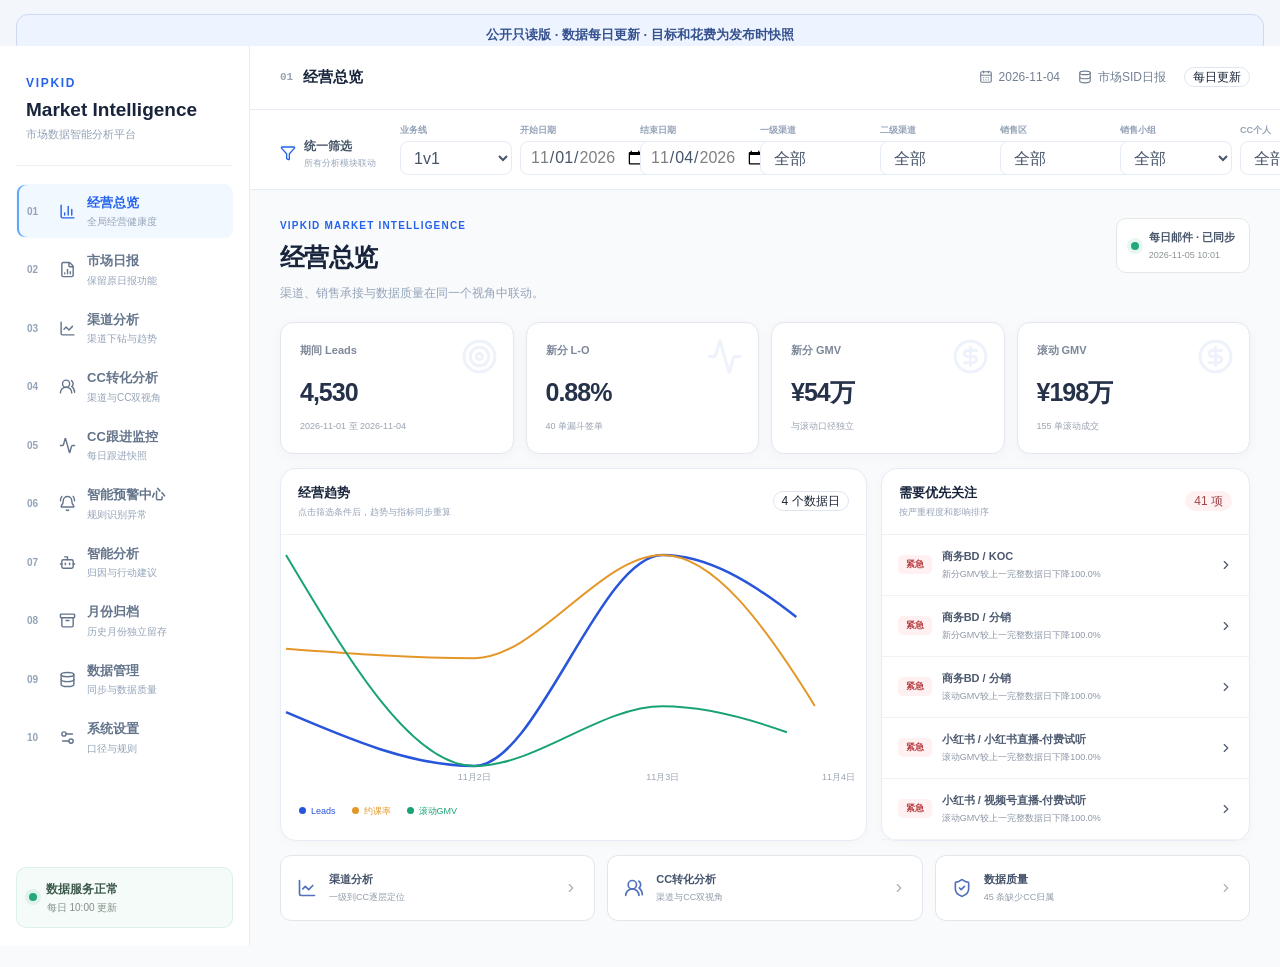
==== commit 6da0f46d: "Refresh VIPKID dashboard through 2026-11-04" ====
--- a/index.html
+++ b/index.html
@@ -1,4 +1,4 @@
-<!DOCTYPE html><html lang="zh-CN"><head><meta charSet="utf-8"/><meta name="viewport" content="width=device-width, initial-scale=1"/><link rel="stylesheet" href="./_next/static/css/index.DhjbQLRY.css" data-rsc-css-href="./_next/static/css/index.DhjbQLRY.css" data-precedence="vite-rsc/importer-resources"/><link rel="modulepreload" fetchPriority="low" href="./_next/static/chunks/index-BHO-5XSd.js"/><script src="./_next/static/chunks/rolldown-runtime-C60lm6uB.js" type="module" async=""></script><script src="./_next/static/chunks/framework-D_rUT4EX.js" type="module" async=""></script><link rel="modulepreload" href="./_next/static/chunks/layout-segment-context-B39eRCUj.js" crossorigin=""/><link rel="modulepreload" href="./_next/static/chunks/page-1lPeusxg.js" crossorigin=""/><title>VIPKID Market Intelligence</title><meta name="description" content="VIPKID市场日报、渠道表现、CC转化、跟进监控与智能预警统一分析平台"/><script>Object.assign(((self[Symbol.for("vinext.navigationRuntime")]??={bootstrap:{routeManifest:null},functions:{}}).bootstrap.rsc??={rsc:[]}),{params:{},nav:{"pathname":"/","searchParams":[]}})</script><link rel="modulepreload" href="./_next/static/chunks/index-BHO-5XSd.js" />
+<!DOCTYPE html><html lang="zh-CN"><head><meta charSet="utf-8"/><meta name="viewport" content="width=device-width, initial-scale=1"/><link rel="stylesheet" href="./_next/static/css/index.DhjbQLRY.css" data-rsc-css-href="./_next/static/css/index.DhjbQLRY.css" data-precedence="vite-rsc/importer-resources"/><link rel="modulepreload" fetchPriority="low" href="./_next/static/chunks/index-UksSLIMn.js"/><script src="./_next/static/chunks/rolldown-runtime-C60lm6uB.js" type="module" async=""></script><script src="./_next/static/chunks/framework-D_rUT4EX.js" type="module" async=""></script><link rel="modulepreload" href="./_next/static/chunks/layout-segment-context-CSriad62.js" crossorigin=""/><link rel="modulepreload" href="./_next/static/chunks/page-BvbcQOUv.js" crossorigin=""/><title>VIPKID Market Intelligence</title><meta name="description" content="VIPKID市场日报、渠道表现、CC转化、跟进监控与智能预警统一分析平台"/><script>Object.assign(((self[Symbol.for("vinext.navigationRuntime")]??={bootstrap:{routeManifest:null},functions:{}}).bootstrap.rsc??={rsc:[]}),{params:{},nav:{"pathname":"/","searchParams":[]}})</script><link rel="modulepreload" href="./_next/static/chunks/index-UksSLIMn.js" />
 <link rel="preload" href="/Users/tyy/Documents/ChatGPT/1v1/work/sites-vipkid-daily/.vinext/fonts/geist-8ac0455e797f/geist-98bbbccb.woff2" as="font" type="font/woff2" crossorigin />
 <link rel="preload" href="/Users/tyy/Documents/ChatGPT/1v1/work/sites-vipkid-daily/.vinext/fonts/geist-mono-00e989178794/geist-mono-013b2f2f.woff2" as="font" type="font/woff2" crossorigin />
 <style data-vinext-fonts>/* cyrillic-ext */
@@ -132,4 +132,4 @@
 <style>
 body::before{content:"公开只读版 · 数据每日更新 · 目标和花费为发布时快照";display:block;position:relative;z-index:20;width:min(100% - 32px,1520px);margin:14px auto -10px;padding:10px 16px;border:1px solid #cdd9f5;border-radius:12px;color:#35528f;background:#eef4ff;font:700 13px/1.5 -apple-system,BlinkMacSystemFont,"PingFang SC","Microsoft YaHei",sans-serif;text-align:center}
 .dashboard-controls>button[data-slot="button"],.target-modal,.spend-editor button{display:none!important}.spend-editor input{pointer-events:none;background:#f3f5f8!important;color:#4d5a70!important}
-</style><script>(()=>{const spendSnapshots={"1v1":{"rows":[]},"菲教":{"rows":[]},"美教":{"rows":[]}};const targetSnapshotMonth="";const targetSnapshots={"1v1":{"rows":[]},"菲教":{"rows":[]},"美教":{"rows":[]}};const nativeFetch=window.fetch.bind(window);window.fetch=(input,init)=>{const raw=typeof input==='string'?input:(input&&input.url)||'';const url=new URL(raw,location.origin);const method=(init&&init.method)||'GET';if(url.pathname.endsWith('/api/spend')){const line=url.searchParams.get('businessLine')||'';return Promise.resolve(new Response(JSON.stringify(spendSnapshots[line]||{rows:[]}),{status:method==='GET'?200:405,headers:{'content-type':'application/json'}}));}if(url.pathname.endsWith('/api/targets')){const line=url.searchParams.get('businessLine')||'';const month=url.searchParams.get('month')||'';const snapshot=month===targetSnapshotMonth?targetSnapshots[line]:{rows:[]};return Promise.resolve(new Response(JSON.stringify(snapshot||{rows:[]}),{status:method==='GET'?200:405,headers:{'content-type':'application/json'}}));}return nativeFetch(input,init);};})();</script></head><body class="__variable_geist_0jg6sw3 __variable_geist_mono_140fubz antialiased"><div class="mi-shell"><aside class="mi-sidebar"><div class="mi-brand"><span>VIPKID</span><strong>Market Intelligence</strong><small>市场数据智能分析平台</small></div><nav><button class="active"><em>01</em><svg xmlns="http://www.w3.org/2000/svg" width="24" height="24" viewBox="0 0 24 24" fill="none" stroke="currentColor" stroke-width="2" stroke-linecap="round" stroke-linejoin="round" class="lucide lucide-chart-column" aria-hidden="true"><path d="M3 3v16a2 2 0 0 0 2 2h16"></path><path d="M18 17V9"></path><path d="M13 17V5"></path><path d="M8 17v-3"></path></svg><span><strong>经营总览</strong><small>全局经营健康度</small></span></button><button class=""><em>02</em><svg xmlns="http://www.w3.org/2000/svg" width="24" height="24" viewBox="0 0 24 24" fill="none" stroke="currentColor" stroke-width="2" stroke-linecap="round" stroke-linejoin="round" class="lucide lucide-file-chart-column" aria-hidden="true"><path d="M6 22a2 2 0 0 1-2-2V4a2 2 0 0 1 2-2h8a2.4 2.4 0 0 1 1.704.706l3.588 3.588A2.4 2.4 0 0 1 20 8v12a2 2 0 0 1-2 2z"></path><path d="M14 2v5a1 1 0 0 0 1 1h5"></path><path d="M8 18v-1"></path><path d="M12 18v-6"></path><path d="M16 18v-3"></path></svg><span><strong>市场日报</strong><small>保留原日报功能</small></span></button><button class=""><em>03</em><svg xmlns="http://www.w3.org/2000/svg" width="24" height="24" viewBox="0 0 24 24" fill="none" stroke="currentColor" stroke-width="2" stroke-linecap="round" stroke-linejoin="round" class="lucide lucide-chart-line" aria-hidden="true"><path d="M3 3v16a2 2 0 0 0 2 2h16"></path><path d="m19 9-5 5-4-4-3 3"></path></svg><span><strong>渠道分析</strong><small>渠道下钻与趋势</small></span></button><button class=""><em>04</em><svg xmlns="http://www.w3.org/2000/svg" width="24" height="24" viewBox="0 0 24 24" fill="none" stroke="currentColor" stroke-width="2" stroke-linecap="round" stroke-linejoin="round" class="lucide lucide-users-round" aria-hidden="true"><path d="M18 21a8 8 0 0 0-16 0"></path><circle cx="10" cy="8" r="5"></circle><path d="M22 20c0-3.37-2-6.5-4-8a5 5 0 0 0-.45-8.3"></path></svg><span><strong>CC转化分析</strong><small>渠道与CC双视角</small></span></button><button class=""><em>05</em><svg xmlns="http://www.w3.org/2000/svg" width="24" height="24" viewBox="0 0 24 24" fill="none" stroke="currentColor" stroke-width="2" stroke-linecap="round" stroke-linejoin="round" class="lucide lucide-activity" aria-hidden="true"><path d="M22 12h-2.48a2 2 0 0 0-1.93 1.46l-2.35 8.36a.25.25 0 0 1-.48 0L9.24 2.18a.25.25 0 0 0-.48 0l-2.35 8.36A2 2 0 0 1 4.49 12H2"></path></svg><span><strong>CC跟进监控</strong><small>每日跟进快照</small></span></button><button class=""><em>06</em><svg xmlns="http://www.w3.org/2000/svg" width="24" height="24" viewBox="0 0 24 24" fill="none" stroke="currentColor" stroke-width="2" stroke-linecap="round" stroke-linejoin="round" class="lucide lucide-bell-ring" aria-hidden="true"><path d="M10.268 21a2 2 0 0 0 3.464 0"></path><path d="M22 8c0-2.3-.8-4.3-2-6"></path><path d="M3.262 15.326A1 1 0 0 0 4 17h16a1 1 0 0 0 .74-1.673C19.41 13.956 18 12.499 18 8A6 6 0 0 0 6 8c0 4.499-1.411 5.956-2.738 7.326"></path><path d="M4 2C2.8 3.7 2 5.7 2 8"></path></svg><span><strong>智能预警中心</strong><small>规则识别异常</small></span></button><button class=""><em>07</em><svg xmlns="http://www.w3.org/2000/svg" width="24" height="24" viewBox="0 0 24 24" fill="none" stroke="currentColor" stroke-width="2" stroke-linecap="round" stroke-linejoin="round" class="lucide lucide-bot" aria-hidden="true"><path d="M12 8V4H8"></path><rect width="16" height="12" x="4" y="8" rx="2"></rect><path d="M2 14h2"></path><path d="M20 14h2"></path><path d="M15 13v2"></path><path d="M9 13v2"></path></svg><span><strong>智能分析</strong><small>归因与行动建议</small></span></button><button class=""><em>08</em><svg xmlns="http://www.w3.org/2000/svg" width="24" height="24" viewBox="0 0 24 24" fill="none" stroke="currentColor" stroke-width="2" stroke-linecap="round" stroke-linejoin="round" class="lucide lucide-archive" aria-hidden="true"><rect width="20" height="5" x="2" y="3" rx="1"></rect><path d="M4 8v11a2 2 0 0 0 2 2h12a2 2 0 0 0 2-2V8"></path><path d="M10 12h4"></path></svg><span><strong>月份归档</strong><small>历史月份独立留存</small></span></button><button class=""><em>09</em><svg xmlns="http://www.w3.org/2000/svg" width="24" height="24" viewBox="0 0 24 24" fill="none" stroke="currentColor" stroke-width="2" stroke-linecap="round" stroke-linejoin="round" class="lucide lucide-database" aria-hidden="true"><ellipse cx="12" cy="5" rx="9" ry="3"></ellipse><path d="M3 5V19A9 3 0 0 0 21 19V5"></path><path d="M3 12A9 3 0 0 0 21 12"></path></svg><span><strong>数据管理</strong><small>同步与数据质量</small></span></button><button class=""><em>10</em><svg xmlns="http://www.w3.org/2000/svg" width="24" height="24" viewBox="0 0 24 24" fill="none" stroke="currentColor" stroke-width="2" stroke-linecap="round" stroke-linejoin="round" class="lucide lucide-settings2 lucide-settings-2" aria-hidden="true"><path d="M14 17H5"></path><path d="M19 7h-9"></path><circle cx="17" cy="17" r="3"></circle><circle cx="7" cy="7" r="3"></circle></svg><span><strong>系统设置</strong><small>口径与规则</small></span></button></nav><footer><span class="ok-dot"></span><div><strong>数据服务正常</strong><small>每日 10:00 更新</small></div></footer></aside><main class="mi-main"><header class="mi-topbar"><div><span>01</span><strong>经营总览</strong></div><div class="mi-top-meta"><span><svg xmlns="http://www.w3.org/2000/svg" width="24" height="24" viewBox="0 0 24 24" fill="none" stroke="currentColor" stroke-width="2" stroke-linecap="round" stroke-linejoin="round" class="lucide lucide-calendar-days" aria-hidden="true"><path d="M8 2v3"></path><path d="M16 2v3"></path><rect x="3" y="3" width="18" height="18" rx="2"></rect><path d="M3 9h18"></path><path d="M8 13h.01"></path><path d="M12 13h.01"></path><path d="M16 13h.01"></path><path d="M8 17h.01"></path><path d="M12 17h.01"></path><path d="M16 17h.01"></path></svg>2026-11-03</span><span><svg xmlns="http://www.w3.org/2000/svg" width="24" height="24" viewBox="0 0 24 24" fill="none" stroke="currentColor" stroke-width="2" stroke-linecap="round" stroke-linejoin="round" class="lucide lucide-database" aria-hidden="true"><ellipse cx="12" cy="5" rx="9" ry="3"></ellipse><path d="M3 5V19A9 3 0 0 0 21 19V5"></path><path d="M3 12A9 3 0 0 0 21 12"></path></svg>市场SID日报</span><span data-slot="badge" data-variant="outline" class="group/badge inline-flex h-5 w-fit shrink-0 items-center justify-center gap-1 overflow-hidden rounded-4xl border px-2 py-0.5 text-xs font-medium whitespace-nowrap transition-all focus-visible:border-ring focus-visible:ring-[3px] focus-visible:ring-ring/50 has-data-[icon=inline-end]:pr-1.5 has-data-[icon=inline-start]:pl-1.5 aria-invalid:border-destructive aria-invalid:ring-destructive/20 dark:aria-invalid:ring-destructive/40 [&amp;&gt;svg]:pointer-events-none [&amp;&gt;svg]:size-3! border-border text-foreground [a]:hover:bg-muted [a]:hover:text-muted-foreground">每日更新</span></div></header><div class="mi-filter-region"><section class="mi-filterbar"><div class="mi-filter-title"><svg xmlns="http://www.w3.org/2000/svg" width="24" height="24" viewBox="0 0 24 24" fill="none" stroke="currentColor" stroke-width="2" stroke-linecap="round" stroke-linejoin="round" class="lucide lucide-funnel" aria-hidden="true"><path d="M10 20a1 1 0 0 0 .553.895l2 1A1 1 0 0 0 14 21v-7a2 2 0 0 1 .517-1.341L21.74 4.67A1 1 0 0 0 21 3H3a1 1 0 0 0-.742 1.67l7.225 7.989A2 2 0 0 1 10 14z"></path></svg><div><strong>统一筛选</strong><small>所有分析模块联动</small></div></div><label class="mi-filter"><span>业务线</span><select><option selected="">1v1</option><option>菲教</option><option>美教</option></select></label><label class="mi-filter"><span>开始日期</span><input type="date" min="2026-11-01" max="2026-11-03" value="2026-11-01"/></label><label class="mi-filter"><span>结束日期</span><input type="date" min="2026-11-01" max="2026-11-03" value="2026-11-03"/></label><label class="mi-filter"><span>一级渠道</span><select><option value="" selected="">全部</option><option value="百度">百度</option><option value="创新自然流量">创新自然流量</option><option value="抖音">抖音</option><option value="渠道">渠道</option><option value="商务BD">商务BD</option><option value="微信生态">微信生态</option><option value="无一级归属">无一级归属</option><option value="小红书">小红书</option><option value="转介绍">转介绍</option><option value="APP投放">APP投放</option></select></label><label class="mi-filter"><span>二级渠道</span><select><option value="" selected="">全部</option><option value="百度-SEM">百度-SEM</option><option value="抖音">抖音</option><option value="分销">分销</option><option value="公众号">公众号</option><option value="国际官网">国际官网</option><option value="国内官网">国内官网</option><option value="华为">华为</option><option value="朋友圈">朋友圈</option><option value="拼团活动">拼团活动</option><option value="权益兑换">权益兑换</option><option value="荣耀">荣耀</option><option value="社群">社群</option><option value="视频号直播">视频号直播</option><option value="视频号直播-付费试听">视频号直播-付费试听</option><option value="私信投放">私信投放</option><option value="私域">私域</option><option value="无二级归属">无二级归属</option><option value="小红书直播-付费试听">小红书直播-付费试听</option><option value="小米">小米</option><option value="周周分享">周周分享</option><option value="转介绍推荐">转介绍推荐</option><option value="app其他">app其他</option><option value="CP推荐">CP推荐</option><option value="iOS">iOS</option><option value="Jerry">Jerry</option><option value="KOC">KOC</option><option value="O">O</option><option value="OPPO">OPPO</option><option value="TMK">TMK</option><option value="VIVO">VIVO</option></select></label><label class="mi-filter"><span>销售区</span><select><option value="" selected="">全部</option><option value="测试组">测试组</option><option value="产品组">产品组</option><option value="成都教辅一区">成都教辅一区</option><option value="社群销售中心">社群销售中心</option><option value="社群LP中心">社群LP中心</option><option value="未归属">未归属</option><option value="销售二区">销售二区</option><option value="销售四区">销售四区</option><option value="销售五区">销售五区</option><option value="销售一区">销售一区</option><option value="运营部">运营部</option><option value="CC运营组">CC运营组</option><option value="LP北京二区">LP北京二区</option><option value="LP成都二区">LP成都二区</option><option value="LP成都三区">LP成都三区</option><option value="LP运营组">LP运营组</option><option value="TMK">TMK</option></select></label><label class="mi-filter"><span>销售小组</span><select><option value="" selected="">全部</option><option value="卜书轮">卜书轮</option><option value="甘雪峰">甘雪峰</option><option value="龚晓磊">龚晓磊</option><option value="何静">何静</option><option value="何宇翔">何宇翔</option><option value="敬承宗">敬承宗</option><option value="亢晓亮">亢晓亮</option><option value="黎垚">黎垚</option><option value="李睿子">李睿子</option><option value="李田丽">李田丽</option><option value="刘安江">刘安江</option><option value="刘娇">刘娇</option><option value="楼蕊忻">楼蕊忻</option><option value="宋志盼">宋志盼</option><option value="孙凡婕">孙凡婕</option><option value="孙谭淞">孙谭淞</option><option value="未归属">未归属</option><option value="杨林">杨林</option><option value="于冬雪">于冬雪</option><option value="张文广">张文广</option><option value="张野">张野</option><option value="周士超">周士超</option></select></label><label class="mi-filter"><span>CC个人</span><select><option value="" selected="">全部</option><option value="白闯闯">白闯闯</option><option value="卜书轮">卜书轮</option><option value="蔡万斌">蔡万斌</option><option value="曹飞">曹飞</option><option value="曾光兰">曾光兰</option><option value="曾理杰">曾理杰</option><option value="曾正强">曾正强</option><option value="陈佳平">陈佳平</option><option value="陈静">陈静</option><option value="陈茂峰">陈茂峰</option><option value="陈倩">陈倩</option><option value="陈曦">陈曦</option><option value="陈欣">陈欣</option><option value="陈玉鹏">陈玉鹏</option><option value="程才呓">程才呓</option><option value="程鑫宇">程鑫宇</option><option value="崔谦">崔谦</option><option value="崔胜杰">崔胜杰</option><option value="邓金言">邓金言</option><option value="邓若琛">邓若琛</option><option value="董冰玉">董冰玉</option><option value="董祥祜">董祥祜</option><option value="董跃国">董跃国</option><option value="窦海瑜">窦海瑜</option><option value="范悦">范悦</option><option value="方娇">方娇</option><option value="方铭峰">方铭峰</option><option value="冯超">冯超</option><option value="冯航">冯航</option><option value="冯晓华">冯晓华</option><option value="冯雪龄">冯雪龄</option><option value="冯祎佳">冯祎佳</option><option value="高楠">高楠</option><option value="高强">高强</option><option value="高蔷">高蔷</option><option value="耿倩倩">耿倩倩</option><option value="巩天慧">巩天慧</option><option value="古强">古强</option><option value="管悦">管悦</option><option value="桂铭浩">桂铭浩</option><option value="郭贝贝">郭贝贝</option><option value="郭浩">郭浩</option><option value="郭红梅">郭红梅</option><option value="郭立伟">郭立伟</option><option value="郭倩">郭倩</option><option value="郭沙沙">郭沙沙</option><option value="郭微">郭微</option><option value="海涛">海涛</option><option value="何贵阳">何贵阳</option><option value="何继承">何继承</option><option value="何佳成">何佳成</option><option value="何家怡">何家怡</option><option value="何宇翔">何宇翔</option><option value="贺蒙蒙">贺蒙蒙</option><option value="侯佳航">侯佳航</option><option value="侯建峰">侯建峰</option><option value="胡奇芳">胡奇芳</option><option value="黄奎">黄奎</option><option value="黄瑞阳">黄瑞阳</option><option value="霍洋">霍洋</option><option value="贾涵鳞">贾涵鳞</option><option value="贾宏续">贾宏续</option><option value="江盼">江盼</option><option value="焦宁宁">焦宁宁</option><option value="鞠思雨">鞠思雨</option><option value="柯长玉">柯长玉</option><option value="赖健中">赖健中</option><option value="兰艳梅">兰艳梅</option><option value="李程">李程</option><option value="李丹">李丹</option><option value="李冬晴">李冬晴</option><option value="李海洋">李海洋</option><option value="李鸿坤">李鸿坤</option><option value="李佳鸣">李佳鸣</option><option value="李金兰">李金兰</option><option value="李梅艳">李梅艳</option><option value="李鹏">李鹏</option><option value="李平">李平</option><option value="李秋霞">李秋霞</option><option value="李瑞">李瑞</option><option value="李睿子">李睿子</option><option value="李世强">李世强</option><option value="李小凤">李小凤</option><option value="李兴羽">李兴羽</option><option value="李雪柔">李雪柔</option><option value="李洋">李洋</option><option value="李宜铭">李宜铭</option><option value="李永强">李永强</option><option value="李禹">李禹</option><option value="李泽坤">李泽坤</option><option value="廖祎苗">廖祎苗</option><option value="刘安江">刘安江</option><option value="刘广耀">刘广耀</option><option value="刘江海">刘江海</option><option value="刘杰">刘杰</option><option value="刘柯江">刘柯江</option><option value="刘亮">刘亮</option><option value="刘双华">刘双华</option><option value="刘天硕">刘天硕</option><option value="刘希">刘希</option><option value="刘向新">刘向新</option><option value="刘鑫">刘鑫</option><option value="刘振">刘振</option><option value="龙伦廷">龙伦廷</option><option value="卢璐">卢璐</option><option value="吕杰">吕杰</option><option value="罗曼">罗曼</option><option value="罗宇">罗宇</option><option value="马劲">马劲</option><option value="买博文">买博文</option><option value="毛丹">毛丹</option><option value="毛帅仑">毛帅仑</option><option value="牟厚容">牟厚容</option><option value="穆芳芳">穆芳芳</option><option value="牛向阳">牛向阳</option><option value="潘梓赫">潘梓赫</option><option value="彭筱晨">彭筱晨</option><option value="彭雪">彭雪</option><option value="彭宇辉">彭宇辉</option><option value="皮佳滨">皮佳滨</option><option value="蒲胜宗">蒲胜宗</option><option value="祁靖茹">祁靖茹</option><option value="齐立涛">齐立涛</option><option value="齐赛男">齐赛男</option><option value="乔昆">乔昆</option><option value="邱思力">邱思力</option><option value="任烨">任烨</option><option value="桑丝">桑丝</option><option value="邵荷君">邵荷君</option><option value="邵子豪">邵子豪</option><option value="沈力源">沈力源</option><option value="沈龙">沈龙</option><option value="生婉茹">生婉茹</option><option value="石东晖">石东晖</option><option value="石兆华">石兆华</option><option value="帅克">帅克</option><option value="宋国发">宋国发</option><option value="宋志盼">宋志盼</option><option value="苏妮娅">苏妮娅</option><option value="粟永凯">粟永凯</option><option value="孙昊辰">孙昊辰</option><option value="孙铠峰">孙铠峰</option><option value="孙启峰">孙启峰</option><option value="孙谭淞">孙谭淞</option><option value="孙炎">孙炎</option><option value="孙琰">孙琰</option><option value="唐文龙">唐文龙</option><option value="唐小岚">唐小岚</option><option value="田琪">田琪</option><option value="万肖雪">万肖雪</option><option value="王超">王超</option><option value="王春羽">王春羽</option><option value="王丹">王丹</option><option value="王迪">王迪</option><option value="王富">王富</option><option value="王恒星">王恒星</option><option value="王凌鑫">王凌鑫</option><option value="王思宇">王思宇</option><option value="王素林">王素林</option><option value="王笑飞">王笑飞</option><option value="王秀芳">王秀芳</option><option value="王妍">王妍</option><option value="王勇刚">王勇刚</option><option value="王煜博">王煜博</option><option value="王志博">王志博</option><option value="未归属">未归属</option><option value="魏宏超">魏宏超</option><option value="魏浔">魏浔</option><option value="魏艺璐">魏艺璐</option><option value="温笑蒙">温笑蒙</option><option value="武江飞">武江飞</option><option value="席少华">席少华</option><option value="鲜柏卿">鲜柏卿</option><option value="相蕾">相蕾</option><option value="向艳丽">向艳丽</option><option value="肖尧">肖尧</option><option value="谢沄龙">谢沄龙</option><option value="辛啟武">辛啟武</option><option value="邢帅">邢帅</option><option value="幸小琪">幸小琪</option><option value="熊博">熊博</option><option value="熊睿强">熊睿强</option><option value="虚拟库">虚拟库</option><option value="徐秀">徐秀</option><option value="许丹">许丹</option><option value="许筱雯">许筱雯</option><option value="阎星芝">阎星芝</option><option value="颜妍">颜妍</option><option value="阳清松">阳清松</option><option value="杨静">杨静</option><option value="杨林">杨林</option><option value="杨梦帆">杨梦帆</option><option value="杨明">杨明</option><option value="杨思源">杨思源</option><option value="杨昕君">杨昕君</option><option value="杨旭">杨旭</option><option value="杨雪妍">杨雪妍</option><option value="杨一凡">杨一凡</option><option value="杨乙">杨乙</option><option value="杨亿行">杨亿行</option><option value="杨宇航">杨宇航</option><option value="杨正嵩">杨正嵩</option><option value="姚健">姚健</option><option value="姚雪慧">姚雪慧</option><option value="叶美言">叶美言</option><option value="尹永杰">尹永杰</option><option value="于海龙">于海龙</option><option value="于海秋">于海秋</option><option value="于珊">于珊</option><option value="于彤">于彤</option><option value="于翔">于翔</option><option value="余浩川">余浩川</option><option value="袁和">袁和</option><option value="岳义鑫">岳义鑫</option><option value="詹琴">詹琴</option><option value="詹琴2">詹琴2</option><option value="张春宇">张春宇</option><option value="张广宇">张广宇</option><option value="张华">张华</option><option value="张剑">张剑</option><option value="张曼">张曼</option><option value="张荣贺">张荣贺</option><option value="张珊珊">张珊珊</option><option value="张诗浩">张诗浩</option><option value="张淑淇">张淑淇</option><option value="张文广">张文广</option><option value="张鑫">张鑫</option><option value="张选明">张选明</option><option value="张艳娜">张艳娜</option><option value="张艺馨">张艺馨</option><option value="张翼展">张翼展</option><option value="张永慧">张永慧</option><option value="张勇">张勇</option><option value="张在超">张在超</option><option value="张招">张招</option><option value="张正婷">张正婷</option><option value="赵博">赵博</option><option value="赵晨羽">赵晨羽</option><option value="赵福林">赵福林</option><option value="赵乾">赵乾</option><option value="赵瑞">赵瑞</option><option value="赵维雯">赵维雯</option><option value="赵伟豪">赵伟豪</option><option value="赵翔羽">赵翔羽</option><option value="赵旭">赵旭</option><option value="赵阳阳">赵阳阳</option><option value="赵裔楠">赵裔楠</option><option value="赵梓茜">赵梓茜</option><option value="郑尚坤">郑尚坤</option><option value="郑文迪">郑文迪</option><option value="郑玉婷">郑玉婷</option><option value="周杰">周杰</option><option value="周琳琳">周琳琳</option><option value="周强">周强</option><option value="周维悦">周维悦</option><option value="朱晨豪">朱晨豪</option><option value="朱晓娜">朱晓娜</option><option value="邹柯">邹柯</option></select></label></section></div><div class="mi-content "><div class="mi-page-title"><div><span class="mi-eyebrow">VIPKID MARKET INTELLIGENCE</span><h2>经营总览</h2><p>渠道、销售承接与数据质量在同一个视角中联动。</p></div><div class="mi-sync"><span class="ok-dot"></span><div><strong>每日邮件<!-- --> · 已同步</strong><small>2026-11-04 10:05</small></div></div></div><section class="mi-hero-kpis"><article><svg xmlns="http://www.w3.org/2000/svg" width="24" height="24" viewBox="0 0 24 24" fill="none" stroke="currentColor" stroke-width="2" stroke-linecap="round" stroke-linejoin="round" class="lucide lucide-target" aria-hidden="true"><circle cx="12" cy="12" r="10"></circle><circle cx="12" cy="12" r="6"></circle><circle cx="12" cy="12" r="2"></circle></svg><span>期间 Leads</span><strong>3,381</strong><small>2026-11-01<!-- --> 至 <!-- -->2026-11-03</small></article><article><svg xmlns="http://www.w3.org/2000/svg" width="24" height="24" viewBox="0 0 24 24" fill="none" stroke="currentColor" stroke-width="2" stroke-linecap="round" stroke-linejoin="round" class="lucide lucide-activity" aria-hidden="true"><path d="M22 12h-2.48a2 2 0 0 0-1.93 1.46l-2.35 8.36a.25.25 0 0 1-.48 0L9.24 2.18a.25.25 0 0 0-.48 0l-2.35 8.36A2 2 0 0 1 4.49 12H2"></path></svg><span>新分 L-O</span><strong>1.04%</strong><small>35<!-- --> 单漏斗签单</small></article><article><svg xmlns="http://www.w3.org/2000/svg" width="24" height="24" viewBox="0 0 24 24" fill="none" stroke="currentColor" stroke-width="2" stroke-linecap="round" stroke-linejoin="round" class="lucide lucide-circle-dollar-sign" aria-hidden="true"><circle cx="12" cy="12" r="10"></circle><path d="M16 8h-6a2 2 0 1 0 0 4h4a2 2 0 1 1 0 4H8"></path><path d="M12 18V6"></path></svg><span>新分 GMV</span><strong>¥46万</strong><small>与滚动口径独立</small></article><article><svg xmlns="http://www.w3.org/2000/svg" width="24" height="24" viewBox="0 0 24 24" fill="none" stroke="currentColor" stroke-width="2" stroke-linecap="round" stroke-linejoin="round" class="lucide lucide-circle-dollar-sign" aria-hidden="true"><circle cx="12" cy="12" r="10"></circle><path d="M16 8h-6a2 2 0 1 0 0 4h4a2 2 0 1 1 0 4H8"></path><path d="M12 18V6"></path></svg><span>滚动 GMV</span><strong>¥176万</strong><small>138<!-- --> 单滚动成交</small></article></section><div class="mi-overview-grid"><section class="mi-panel mi-trend"><div class="mi-panel-head"><div><h3>经营趋势</h3><p>点击筛选条件后，趋势与指标同步重算</p></div><span data-slot="badge" data-variant="outline" class="group/badge inline-flex h-5 w-fit shrink-0 items-center justify-center gap-1 overflow-hidden rounded-4xl border px-2 py-0.5 text-xs font-medium whitespace-nowrap transition-all focus-visible:border-ring focus-visible:ring-[3px] focus-visible:ring-ring/50 has-data-[icon=inline-end]:pr-1.5 has-data-[icon=inline-start]:pl-1.5 aria-invalid:border-destructive aria-invalid:ring-destructive/20 dark:aria-invalid:ring-destructive/40 [&amp;&gt;svg]:pointer-events-none [&amp;&gt;svg]:size-3! border-border text-foreground [a]:hover:bg-muted [a]:hover:text-muted-foreground">3<!-- --> 个数据日</span></div><div class="mi-chart"><div class="recharts-responsive-container" style="width:100%;height:100%;min-width:0"><div style="width:0;height:0;overflow:visible"></div></div></div><div class="mi-legend"><span class="blue">Leads</span><span class="amber">约课率</span><span class="green">滚动GMV</span></div></section><section class="mi-panel mi-overview-alerts"><div class="mi-panel-head"><div><h3>需要优先关注</h3><p>按严重程度和影响排序</p></div><span data-slot="badge" data-variant="default" class="group/badge inline-flex h-5 w-fit shrink-0 items-center justify-center gap-1 overflow-hidden rounded-4xl border border-transparent px-2 py-0.5 text-xs font-medium whitespace-nowrap transition-all focus-visible:border-ring focus-visible:ring-[3px] focus-visible:ring-ring/50 has-data-[icon=inline-end]:pr-1.5 has-data-[icon=inline-start]:pl-1.5 aria-invalid:border-destructive aria-invalid:ring-destructive/20 dark:aria-invalid:ring-destructive/40 [&amp;&gt;svg]:pointer-events-none [&amp;&gt;svg]:size-3! bg-primary text-primary-foreground [a]:hover:bg-primary/80 mi-alert-badge">25<!-- --> 项</span></div><button><span class="severity 紧急">紧急</span><div><strong>创新自然流量 / O</strong><small>滚动GMV较上一完整数据日下降100.0%</small></div><svg xmlns="http://www.w3.org/2000/svg" width="24" height="24" viewBox="0 0 24 24" fill="none" stroke="currentColor" stroke-width="2" stroke-linecap="round" stroke-linejoin="round" class="lucide lucide-chevron-right" aria-hidden="true"><path d="m9 18 6-6-6-6"></path></svg></button><button><span class="severity 紧急">紧急</span><div><strong>微信生态 / 公众号</strong><small>新分GMV较上一完整数据日下降100.0%</small></div><svg xmlns="http://www.w3.org/2000/svg" width="24" height="24" viewBox="0 0 24 24" fill="none" stroke="currentColor" stroke-width="2" stroke-linecap="round" stroke-linejoin="round" class="lucide lucide-chevron-right" aria-hidden="true"><path d="m9 18 6-6-6-6"></path></svg></button><button><span class="severity 紧急">紧急</span><div><strong>微信生态 / 朋友圈</strong><small>新分GMV较上一完整数据日下降100.0%</small></div><svg xmlns="http://www.w3.org/2000/svg" width="24" height="24" viewBox="0 0 24 24" fill="none" stroke="currentColor" stroke-width="2" stroke-linecap="round" stroke-linejoin="round" class="lucide lucide-chevron-right" aria-hidden="true"><path d="m9 18 6-6-6-6"></path></svg></button><button><span class="severity 紧急">紧急</span><div><strong>转介绍 / 周周分享</strong><small>新分GMV较上一完整数据日下降100.0%</small></div><svg xmlns="http://www.w3.org/2000/svg" width="24" height="24" viewBox="0 0 24 24" fill="none" stroke="currentColor" stroke-width="2" stroke-linecap="round" stroke-linejoin="round" class="lucide lucide-chevron-right" aria-hidden="true"><path d="m9 18 6-6-6-6"></path></svg></button><button><span class="severity 紧急">紧急</span><div><strong>APP投放 / 小米</strong><small>完课率较上一完整数据日下降40.0个百分点</small></div><svg xmlns="http://www.w3.org/2000/svg" width="24" height="24" viewBox="0 0 24 24" fill="none" stroke="currentColor" stroke-width="2" stroke-linecap="round" stroke-linejoin="round" class="lucide lucide-chevron-right" aria-hidden="true"><path d="m9 18 6-6-6-6"></path></svg></button></section></div><section class="mi-shortcuts"><button><svg xmlns="http://www.w3.org/2000/svg" width="24" height="24" viewBox="0 0 24 24" fill="none" stroke="currentColor" stroke-width="2" stroke-linecap="round" stroke-linejoin="round" class="lucide lucide-chart-line" aria-hidden="true"><path d="M3 3v16a2 2 0 0 0 2 2h16"></path><path d="m19 9-5 5-4-4-3 3"></path></svg><span><strong>渠道分析</strong><small>一级到CC逐层定位</small></span><svg xmlns="http://www.w3.org/2000/svg" width="24" height="24" viewBox="0 0 24 24" fill="none" stroke="currentColor" stroke-width="2" stroke-linecap="round" stroke-linejoin="round" class="lucide lucide-chevron-right" aria-hidden="true"><path d="m9 18 6-6-6-6"></path></svg></button><button><svg xmlns="http://www.w3.org/2000/svg" width="24" height="24" viewBox="0 0 24 24" fill="none" stroke="currentColor" stroke-width="2" stroke-linecap="round" stroke-linejoin="round" class="lucide lucide-users-round" aria-hidden="true"><path d="M18 21a8 8 0 0 0-16 0"></path><circle cx="10" cy="8" r="5"></circle><path d="M22 20c0-3.37-2-6.5-4-8a5 5 0 0 0-.45-8.3"></path></svg><span><strong>CC转化分析</strong><small>渠道与CC双视角</small></span><svg xmlns="http://www.w3.org/2000/svg" width="24" height="24" viewBox="0 0 24 24" fill="none" stroke="currentColor" stroke-width="2" stroke-linecap="round" stroke-linejoin="round" class="lucide lucide-chevron-right" aria-hidden="true"><path d="m9 18 6-6-6-6"></path></svg></button><button><svg xmlns="http://www.w3.org/2000/svg" width="24" height="24" viewBox="0 0 24 24" fill="none" stroke="currentColor" stroke-width="2" stroke-linecap="round" stroke-linejoin="round" class="lucide lucide-shield-check" aria-hidden="true"><path d="M20 13c0 5-3.5 7.5-7.66 8.95a1 1 0 0 1-.67-.01C7.5 20.5 4 18 4 13V6a1 1 0 0 1 1-1c2 0 4.5-1.2 6.24-2.72a1.17 1.17 0 0 1 1.52 0C14.51 3.81 17 5 19 5a1 1 0 0 1 1 1z"></path><path d="m9 12 2 2 4-4"></path></svg><span><strong>数据质量</strong><small>37<!-- --> 条缺少CC归属</small></span><svg xmlns="http://www.w3.org/2000/svg" width="24" height="24" viewBox="0 0 24 24" fill="none" stroke="currentColor" stroke-width="2" stroke-linecap="round" stroke-linejoin="round" class="lucide lucide-chevron-right" aria-hidden="true"><path d="m9 18 6-6-6-6"></path></svg></button></section></div></main></div><script type="module" src="./_next/static/chunks/index-BHO-5XSd.js" id="_R_" async=""></script><script>((self[Symbol.for("vinext.navigationRuntime")]??={bootstrap:{routeManifest:null},functions:{}}).bootstrap.rsc??={rsc:[]}).rsc.push("2:I[\"8c0f216c4604\",[],\"Children\",1]\n")</script><script>((self[Symbol.for("vinext.navigationRuntime")]??={bootstrap:{routeManifest:null},functions:{}}).bootstrap.rsc??={rsc:[]}).rsc.push("3:I[\"593f344dc510\",[],\"GlobalErrorBoundary\",1]\n")</script><script>((self[Symbol.for("vinext.navigationRuntime")]??={bootstrap:{routeManifest:null},functions:{}}).bootstrap.rsc??={rsc:[]}).rsc.push("4:I[\"0b874ad30386\",[],\"default\",1]\n")</script><script>((self[Symbol.for("vinext.navigationRuntime")]??={bootstrap:{routeManifest:null},functions:{}}).bootstrap.rsc??={rsc:[]}).rsc.push("5:I[\"593f344dc510\",[],\"ErrorBoundary\",1]\n")</script><script>((self[Symbol.for("vinext.navigationRuntime")]??={bootstrap:{routeManifest:null},functions:{}}).bootstrap.rsc??={rsc:[]}).rsc.push("6:I[\"15c18cfaeeff\",[],\"LayoutSegmentProvider\",1]\n")</script><script>((self[Symbol.for("vinext.navigationRuntime")]??={bootstrap:{routeManifest:null},functions:{}}).bootstrap.rsc??={rsc:[]}).rsc.push("7:I[\"8c0f216c4604\",[],\"Slot\",1]\n")</script><script>((self[Symbol.for("vinext.navigationRuntime")]??={bootstrap:{routeManifest:null},functions:{}}).bootstrap.rsc??={rsc:[]}).rsc.push("8:I[\"593f344dc510\",[],\"NotFoundBoundary\",1]\n")</script><script>((self[Symbol.for("vinext.navigationRuntime")]??={bootstrap:{routeManifest:null},functions:{}}).bootstrap.rsc??={rsc:[]}).rsc.push("9:I[\"9276801271d6\",[],\"AppRouterScrollTarget\",1]\n")</script><script>((self[Symbol.for("vinext.navigationRuntime")]??={bootstrap:{routeManifest:null},functions:{}}).bootstrap.rsc??={rsc:[]}).rsc.push("a:I[\"593f344dc510\",[],\"RedirectBoundary\",1]\n")</script><script>((self[Symbol.for("vinext.navigationRuntime")]??={bootstrap:{routeManifest:null},functions:{}}).bootstrap.rsc??={rsc:[]}).rsc.push(":HL[\"./_next/static/css/index.DhjbQLRY.css\",\"style\"     ]\n")</script><script>((self[Symbol.for("vinext.navigationRuntime")]??={bootstrap:{routeManifest:null},functions:{}}).bootstrap.rsc??={rsc:[]}).rsc.push("0:{\"page:/\":\"$L1\",\"layout:/\":[[[\"$\",\"link\",\"css:./_next/static/css/index.DhjbQLRY.css\",{\"rel\":\"stylesheet\",\"precedence\":\"vite-rsc/importer-resources\",\"href\":\"./_next/static/css/index.DhjbQLRY.css\",\"data-rsc-css-href\":\"./_next/static/css/index.DhjbQLRY.css\"}],\"$undefined\"],[\"$\",\"html\",null,{\"lang\":\"zh-CN\",\"children\":[\"$\",\"body\",null,{\"className\":\"__variable_geist_0jg6sw3 __variable_geist_mono_140fubz antialiased\",\"children\":[\"$\",\"$L2\",null,{}]}]}]],\"route:/\":[[[\"$\",\"meta\",null,{\"charSet\":\"utf-8\"}],[[\"$\",\"title\",\"0\",{\"children\":\"VIPKID Market Intelligence\"}],[\"$\",\"meta\",\"1\",{\"name\":\"description\",\"content\":\"VIPKID市场日报、渠道表现、CC转化、跟进监控与智能预警统一分析平台\"}]],[[\"$\",\"meta\",\"0\",{\"name\":\"viewport\",\"content\":\"width=device-width, initial-scale=1\"}]]],[\"$\",\"$L3\",null,{\"fallback\":\"$4\",\"children\":[\"$\",\"$L5\",null,{\"fallback\":\"$4\",\"children\":[\"$\",\"$L6\",null,{\"providerId\":\"layout:/\",\"segmentMap\":{\"children\":[]},\"children\":[\"$\",\"$L7\",null,{\"id\":\"layout:/\",\"parallelSlots\":\"$undefined\",\"children\":[\"$\",\"$L8\",null,{\"resetKey\":\"\",\"fallback\":[[\"$\",\"title\",null,{\"children\":\"404: This page could not be found.\"}],[\"$\",\"div\",null,{\"style\":{\"fontFamily\":\"system-ui,\\\"Segoe UI\\\",Roboto,Helvetica,Arial,sans-serif,\\\"Apple Color Emoji\\\",\\\"Segoe UI Emoji\\\"\",\"height\":\"100vh\",\"textAlign\":\"center\",\"display\":\"flex\",\"flexDirection\":\"column\",\"alignItems\":\"center\",\"justifyContent\":\"center\"},\"children\":[\"$\",\"div\",null,{\"children\":[[\"$\",\"style\",null,{\"dangerouslySetInnerHTML\":{\"__html\":\"body{color:#000;background:#fff;margin:0}.next-error-h1{border-right:1px solid rgba(0,0,0,.3)}@media (prefers-color-scheme:dark){body{color:#fff;background:#000}.next-error-h1{border-right:1px solid rgba(255,255,255,.3)}}\"}}],[\"$\",\"h1\",null,{\"className\":\"next-error-h1\",\"style\":{\"display\":\"inline-block\",\"margin\":\"0 20px 0 0\",\"padding\":\"0 23px 0 0\",\"fontSize\":24,\"fontWeight\":500,\"verticalAlign\":\"top\",\"lineHeight\":\"49px\"},\"children\":404}],[\"$\",\"div\",null,{\"style\":{\"display\":\"inline-block\"},\"children\":[\"$\",\"h2\",null,{\"style\":{\"fontSize\":14,\"fontWeight\":400,\"lineHeight\":\"49px\",\"margin\":0},\"children\":\"This page could not be found.\"}]}]]}]}]],\"children\":[\"$\",\"$L9\",null,{\"children\":[\"$\",\"$La\",null,{\"children\":[[\"$\",\"$L6\",null,{\"providerId\":\"page:/\",\"segmentMap\":{\"children\":[\"__PAGE__\"]},\"children\":[\"$\",\"$L7\",null,{\"id\":\"page:/\"}]}],null]}]}]}]}]}]}]}],null,null],\"__route\":\"route:/\",\"__interceptionContext\":null,\"__layoutIds\":[\"layout:/\"],\"__rootLayout\":\"/\",\"__bfcacheSegmentIdentities\":{\"layout:/\":\"[\\\"layout\\\",\\\"layout:/\\\",\\\"root-boundary:/\\\",\\\"\\\"]\",\"page:/\":\"[\\\"page\\\",\\\"page:/\\\",\\\"root-boundary:/\\\",\\\"\\\"]\"},\"__srcPage\":[\"page\"],\"__layoutFlags\":{\"layout:/\":\"s\"},\"__artifactCompatibility\":{\"schemaVersion\":1,\"graphVersion\":\"app-route-graph:1177fd80f83fa7b0\",\"deploymentVersion\":\"c2b3d938-92ba-4734-8667-3bbd1b48ce85\",\"appElementsSchemaVersion\":1,\"rscPayloadSchemaVersion\":1,\"rootBoundaryId\":\"/\",\"renderEpoch\":null},\"__dynamicStaleTime\":0}\n")</script><script>((self[Symbol.for("vinext.navigationRuntime")]??={bootstrap:{routeManifest:null},functions:{}}).bootstrap.rsc??={rsc:[]}).rsc.push("b:I[\"6efdf509a785\",[],\"default\",1]\n")</script><script>((self[Symbol.for("vinext.navigationRuntime")]??={bootstrap:{routeManifest:null},functions:{}}).bootstrap.rsc??={rsc:[]}).rsc.push("1:[\"$\",\"$Lb\",null,{\"params\":\"$@c\",\"searchParams\":\"$@d\"}]\n")</script><script>((self[Symbol.for("vinext.navigationRuntime")]??={bootstrap:{routeManifest:null},functions:{}}).bootstrap.rsc??={rsc:[]}).rsc.push("c:{}\n")</script><script>((self[Symbol.for("vinext.navigationRuntime")]??={bootstrap:{routeManifest:null},functions:{}}).bootstrap.rsc??={rsc:[]}).rsc.push("d:{}\n")</script><script>Object.assign(((self[Symbol.for("vinext.navigationRuntime")]??={bootstrap:{routeManifest:null},functions:{}}).bootstrap.rsc??={rsc:[]}),{"initialCacheKind":"dynamic","dynamicStaleTimeSeconds":0});((self[Symbol.for("vinext.navigationRuntime")]??={bootstrap:{routeManifest:null},functions:{}}).bootstrap.rsc??={rsc:[]}).done=true</script><script>(function(){function c(){var b=a.contentDocument||(a.contentWindow&&a.contentWindow.document);if(b){var d=b.createElement('script');d.innerHTML="window.__CF$cv$params={r:'a55019295d1feb2e',t:'MTc5Mzc1ODM5Mw=='};var l=window.parent.location,o;try{o=new URL(l.origin).origin}catch(e){try{o=new URL(new URL(l.href).origin).origin}catch(e){o=''}}var u='/cdn-cgi/challenge-platform/scripts/jsd/main.js?ray=a55019295d1feb2e',a=document.createElement('script');a.src=o?new URL(u,o).href:u;document.getElementsByTagName('head')[0].appendChild(a);";b.getElementsByTagName('head')[0].appendChild(d)}}if(document.body){var a=document.createElement('iframe');a.height=1;a.width=1;a.style.position='absolute';a.style.top=0;a.style.left=0;a.style.border='none';a.style.visibility='hidden';document.body.appendChild(a);if('loading'!==document.readyState)c();else if(window.addEventListener)document.addEventListener('DOMContentLoaded',c);else{var e=document.onreadystatechange||function(){};document.onreadystatechange=function(b){e(b);'loading'!==document.readyState&&(document.onreadystatechange=e,c())}}}})();</script><script>(()=>{const lock=()=>document.querySelectorAll('.spend-editor input').forEach(i=>{if(!i.disabled)i.disabled=true;});window.addEventListener('DOMContentLoaded',lock);new MutationObserver(lock).observe(document.documentElement,{childList:true,subtree:true});})();</script></body></html>+</style><script>(()=>{const spendSnapshots={"1v1":{"rows":[]},"菲教":{"rows":[]},"美教":{"rows":[]}};const targetSnapshotMonth="";const targetSnapshots={"1v1":{"rows":[]},"菲教":{"rows":[]},"美教":{"rows":[]}};const nativeFetch=window.fetch.bind(window);window.fetch=(input,init)=>{const raw=typeof input==='string'?input:(input&&input.url)||'';const url=new URL(raw,location.origin);const method=(init&&init.method)||'GET';if(url.pathname.endsWith('/api/spend')){const line=url.searchParams.get('businessLine')||'';return Promise.resolve(new Response(JSON.stringify(spendSnapshots[line]||{rows:[]}),{status:method==='GET'?200:405,headers:{'content-type':'application/json'}}));}if(url.pathname.endsWith('/api/targets')){const line=url.searchParams.get('businessLine')||'';const month=url.searchParams.get('month')||'';const snapshot=month===targetSnapshotMonth?targetSnapshots[line]:{rows:[]};return Promise.resolve(new Response(JSON.stringify(snapshot||{rows:[]}),{status:method==='GET'?200:405,headers:{'content-type':'application/json'}}));}return nativeFetch(input,init);};})();</script></head><body class="__variable_geist_0jg6sw3 __variable_geist_mono_140fubz antialiased"><div class="mi-shell"><aside class="mi-sidebar"><div class="mi-brand"><span>VIPKID</span><strong>Market Intelligence</strong><small>市场数据智能分析平台</small></div><nav><button class="active"><em>01</em><svg xmlns="http://www.w3.org/2000/svg" width="24" height="24" viewBox="0 0 24 24" fill="none" stroke="currentColor" stroke-width="2" stroke-linecap="round" stroke-linejoin="round" class="lucide lucide-chart-column" aria-hidden="true"><path d="M3 3v16a2 2 0 0 0 2 2h16"></path><path d="M18 17V9"></path><path d="M13 17V5"></path><path d="M8 17v-3"></path></svg><span><strong>经营总览</strong><small>全局经营健康度</small></span></button><button class=""><em>02</em><svg xmlns="http://www.w3.org/2000/svg" width="24" height="24" viewBox="0 0 24 24" fill="none" stroke="currentColor" stroke-width="2" stroke-linecap="round" stroke-linejoin="round" class="lucide lucide-file-chart-column" aria-hidden="true"><path d="M6 22a2 2 0 0 1-2-2V4a2 2 0 0 1 2-2h8a2.4 2.4 0 0 1 1.704.706l3.588 3.588A2.4 2.4 0 0 1 20 8v12a2 2 0 0 1-2 2z"></path><path d="M14 2v5a1 1 0 0 0 1 1h5"></path><path d="M8 18v-1"></path><path d="M12 18v-6"></path><path d="M16 18v-3"></path></svg><span><strong>市场日报</strong><small>保留原日报功能</small></span></button><button class=""><em>03</em><svg xmlns="http://www.w3.org/2000/svg" width="24" height="24" viewBox="0 0 24 24" fill="none" stroke="currentColor" stroke-width="2" stroke-linecap="round" stroke-linejoin="round" class="lucide lucide-chart-line" aria-hidden="true"><path d="M3 3v16a2 2 0 0 0 2 2h16"></path><path d="m19 9-5 5-4-4-3 3"></path></svg><span><strong>渠道分析</strong><small>渠道下钻与趋势</small></span></button><button class=""><em>04</em><svg xmlns="http://www.w3.org/2000/svg" width="24" height="24" viewBox="0 0 24 24" fill="none" stroke="currentColor" stroke-width="2" stroke-linecap="round" stroke-linejoin="round" class="lucide lucide-users-round" aria-hidden="true"><path d="M18 21a8 8 0 0 0-16 0"></path><circle cx="10" cy="8" r="5"></circle><path d="M22 20c0-3.37-2-6.5-4-8a5 5 0 0 0-.45-8.3"></path></svg><span><strong>CC转化分析</strong><small>渠道与CC双视角</small></span></button><button class=""><em>05</em><svg xmlns="http://www.w3.org/2000/svg" width="24" height="24" viewBox="0 0 24 24" fill="none" stroke="currentColor" stroke-width="2" stroke-linecap="round" stroke-linejoin="round" class="lucide lucide-activity" aria-hidden="true"><path d="M22 12h-2.48a2 2 0 0 0-1.93 1.46l-2.35 8.36a.25.25 0 0 1-.48 0L9.24 2.18a.25.25 0 0 0-.48 0l-2.35 8.36A2 2 0 0 1 4.49 12H2"></path></svg><span><strong>CC跟进监控</strong><small>每日跟进快照</small></span></button><button class=""><em>06</em><svg xmlns="http://www.w3.org/2000/svg" width="24" height="24" viewBox="0 0 24 24" fill="none" stroke="currentColor" stroke-width="2" stroke-linecap="round" stroke-linejoin="round" class="lucide lucide-bell-ring" aria-hidden="true"><path d="M10.268 21a2 2 0 0 0 3.464 0"></path><path d="M22 8c0-2.3-.8-4.3-2-6"></path><path d="M3.262 15.326A1 1 0 0 0 4 17h16a1 1 0 0 0 .74-1.673C19.41 13.956 18 12.499 18 8A6 6 0 0 0 6 8c0 4.499-1.411 5.956-2.738 7.326"></path><path d="M4 2C2.8 3.7 2 5.7 2 8"></path></svg><span><strong>智能预警中心</strong><small>规则识别异常</small></span></button><button class=""><em>07</em><svg xmlns="http://www.w3.org/2000/svg" width="24" height="24" viewBox="0 0 24 24" fill="none" stroke="currentColor" stroke-width="2" stroke-linecap="round" stroke-linejoin="round" class="lucide lucide-bot" aria-hidden="true"><path d="M12 8V4H8"></path><rect width="16" height="12" x="4" y="8" rx="2"></rect><path d="M2 14h2"></path><path d="M20 14h2"></path><path d="M15 13v2"></path><path d="M9 13v2"></path></svg><span><strong>智能分析</strong><small>归因与行动建议</small></span></button><button class=""><em>08</em><svg xmlns="http://www.w3.org/2000/svg" width="24" height="24" viewBox="0 0 24 24" fill="none" stroke="currentColor" stroke-width="2" stroke-linecap="round" stroke-linejoin="round" class="lucide lucide-archive" aria-hidden="true"><rect width="20" height="5" x="2" y="3" rx="1"></rect><path d="M4 8v11a2 2 0 0 0 2 2h12a2 2 0 0 0 2-2V8"></path><path d="M10 12h4"></path></svg><span><strong>月份归档</strong><small>历史月份独立留存</small></span></button><button class=""><em>09</em><svg xmlns="http://www.w3.org/2000/svg" width="24" height="24" viewBox="0 0 24 24" fill="none" stroke="currentColor" stroke-width="2" stroke-linecap="round" stroke-linejoin="round" class="lucide lucide-database" aria-hidden="true"><ellipse cx="12" cy="5" rx="9" ry="3"></ellipse><path d="M3 5V19A9 3 0 0 0 21 19V5"></path><path d="M3 12A9 3 0 0 0 21 12"></path></svg><span><strong>数据管理</strong><small>同步与数据质量</small></span></button><button class=""><em>10</em><svg xmlns="http://www.w3.org/2000/svg" width="24" height="24" viewBox="0 0 24 24" fill="none" stroke="currentColor" stroke-width="2" stroke-linecap="round" stroke-linejoin="round" class="lucide lucide-settings2 lucide-settings-2" aria-hidden="true"><path d="M14 17H5"></path><path d="M19 7h-9"></path><circle cx="17" cy="17" r="3"></circle><circle cx="7" cy="7" r="3"></circle></svg><span><strong>系统设置</strong><small>口径与规则</small></span></button></nav><footer><span class="ok-dot"></span><div><strong>数据服务正常</strong><small>每日 10:00 更新</small></div></footer></aside><main class="mi-main"><header class="mi-topbar"><div><span>01</span><strong>经营总览</strong></div><div class="mi-top-meta"><span><svg xmlns="http://www.w3.org/2000/svg" width="24" height="24" viewBox="0 0 24 24" fill="none" stroke="currentColor" stroke-width="2" stroke-linecap="round" stroke-linejoin="round" class="lucide lucide-calendar-days" aria-hidden="true"><path d="M8 2v3"></path><path d="M16 2v3"></path><rect x="3" y="3" width="18" height="18" rx="2"></rect><path d="M3 9h18"></path><path d="M8 13h.01"></path><path d="M12 13h.01"></path><path d="M16 13h.01"></path><path d="M8 17h.01"></path><path d="M12 17h.01"></path><path d="M16 17h.01"></path></svg>2026-11-04</span><span><svg xmlns="http://www.w3.org/2000/svg" width="24" height="24" viewBox="0 0 24 24" fill="none" stroke="currentColor" stroke-width="2" stroke-linecap="round" stroke-linejoin="round" class="lucide lucide-database" aria-hidden="true"><ellipse cx="12" cy="5" rx="9" ry="3"></ellipse><path d="M3 5V19A9 3 0 0 0 21 19V5"></path><path d="M3 12A9 3 0 0 0 21 12"></path></svg>市场SID日报</span><span data-slot="badge" data-variant="outline" class="group/badge inline-flex h-5 w-fit shrink-0 items-center justify-center gap-1 overflow-hidden rounded-4xl border px-2 py-0.5 text-xs font-medium whitespace-nowrap transition-all focus-visible:border-ring focus-visible:ring-[3px] focus-visible:ring-ring/50 has-data-[icon=inline-end]:pr-1.5 has-data-[icon=inline-start]:pl-1.5 aria-invalid:border-destructive aria-invalid:ring-destructive/20 dark:aria-invalid:ring-destructive/40 [&amp;&gt;svg]:pointer-events-none [&amp;&gt;svg]:size-3! border-border text-foreground [a]:hover:bg-muted [a]:hover:text-muted-foreground">每日更新</span></div></header><div class="mi-filter-region"><section class="mi-filterbar"><div class="mi-filter-title"><svg xmlns="http://www.w3.org/2000/svg" width="24" height="24" viewBox="0 0 24 24" fill="none" stroke="currentColor" stroke-width="2" stroke-linecap="round" stroke-linejoin="round" class="lucide lucide-funnel" aria-hidden="true"><path d="M10 20a1 1 0 0 0 .553.895l2 1A1 1 0 0 0 14 21v-7a2 2 0 0 1 .517-1.341L21.74 4.67A1 1 0 0 0 21 3H3a1 1 0 0 0-.742 1.67l7.225 7.989A2 2 0 0 1 10 14z"></path></svg><div><strong>统一筛选</strong><small>所有分析模块联动</small></div></div><label class="mi-filter"><span>业务线</span><select><option selected="">1v1</option><option>菲教</option><option>美教</option></select></label><label class="mi-filter"><span>开始日期</span><input type="date" min="2026-11-01" max="2026-11-04" value="2026-11-01"/></label><label class="mi-filter"><span>结束日期</span><input type="date" min="2026-11-01" max="2026-11-04" value="2026-11-04"/></label><label class="mi-filter"><span>一级渠道</span><select><option value="" selected="">全部</option><option value="百度">百度</option><option value="创新自然流量">创新自然流量</option><option value="抖音">抖音</option><option value="渠道">渠道</option><option value="商务BD">商务BD</option><option value="微信生态">微信生态</option><option value="无一级归属">无一级归属</option><option value="小红书">小红书</option><option value="转介绍">转介绍</option><option value="APP投放">APP投放</option></select></label><label class="mi-filter"><span>二级渠道</span><select><option value="" selected="">全部</option><option value="百度-SEM">百度-SEM</option><option value="抖音">抖音</option><option value="分销">分销</option><option value="公众号">公众号</option><option value="国际官网">国际官网</option><option value="国内官网">国内官网</option><option value="华为">华为</option><option value="朋友圈">朋友圈</option><option value="拼团活动">拼团活动</option><option value="权益兑换">权益兑换</option><option value="荣耀">荣耀</option><option value="社群">社群</option><option value="视频号直播">视频号直播</option><option value="视频号直播-付费试听">视频号直播-付费试听</option><option value="私信投放">私信投放</option><option value="私域">私域</option><option value="无二级归属">无二级归属</option><option value="小红书直播-付费试听">小红书直播-付费试听</option><option value="小米">小米</option><option value="周周分享">周周分享</option><option value="转介绍推荐">转介绍推荐</option><option value="app其他">app其他</option><option value="Call in">Call in</option><option value="CP推荐">CP推荐</option><option value="iOS">iOS</option><option value="Jerry">Jerry</option><option value="KOC">KOC</option><option value="O">O</option><option value="OPPO">OPPO</option><option value="TMK">TMK</option><option value="VIVO">VIVO</option></select></label><label class="mi-filter"><span>销售区</span><select><option value="" selected="">全部</option><option value="1V1测试组">1V1测试组</option><option value="1V1产品组">1V1产品组</option><option value="成都教辅一区">成都教辅一区</option><option value="社群销售中心">社群销售中心</option><option value="社群LP中心">社群LP中心</option><option value="未归属">未归属</option><option value="销售二区">销售二区</option><option value="销售四区">销售四区</option><option value="销售五区">销售五区</option><option value="销售一区">销售一区</option><option value="运营部">运营部</option><option value="CC运营组">CC运营组</option><option value="LP北京二区">LP北京二区</option><option value="LP成都二区">LP成都二区</option><option value="LP成都三区">LP成都三区</option><option value="LP运营组">LP运营组</option><option value="TMK">TMK</option></select></label><label class="mi-filter"><span>销售小组</span><select><option value="" selected="">全部</option><option value="卜书轮">卜书轮</option><option value="甘雪峰">甘雪峰</option><option value="龚晓磊">龚晓磊</option><option value="何静">何静</option><option value="何宇翔">何宇翔</option><option value="敬承宗">敬承宗</option><option value="亢晓亮">亢晓亮</option><option value="黎垚">黎垚</option><option value="李睿子">李睿子</option><option value="李田丽">李田丽</option><option value="刘安江">刘安江</option><option value="刘娇">刘娇</option><option value="楼蕊忻">楼蕊忻</option><option value="宋志盼">宋志盼</option><option value="孙凡婕">孙凡婕</option><option value="孙谭淞">孙谭淞</option><option value="未归属">未归属</option><option value="杨林">杨林</option><option value="于冬雪">于冬雪</option><option value="张文广">张文广</option><option value="张野">张野</option><option value="周士超">周士超</option></select></label><label class="mi-filter"><span>CC个人</span><select><option value="" selected="">全部</option><option value="白闯闯">白闯闯</option><option value="卜书轮">卜书轮</option><option value="蔡万斌">蔡万斌</option><option value="曹飞">曹飞</option><option value="曾光兰">曾光兰</option><option value="曾理杰">曾理杰</option><option value="曾正强">曾正强</option><option value="陈佳平">陈佳平</option><option value="陈静">陈静</option><option value="陈茂峰">陈茂峰</option><option value="陈倩">陈倩</option><option value="陈曦">陈曦</option><option value="陈欣">陈欣</option><option value="陈玉鹏">陈玉鹏</option><option value="程才呓">程才呓</option><option value="程鑫宇">程鑫宇</option><option value="崔谦">崔谦</option><option value="崔胜杰">崔胜杰</option><option value="邓金言">邓金言</option><option value="邓若琛">邓若琛</option><option value="董冰玉">董冰玉</option><option value="董祥祜">董祥祜</option><option value="董跃国">董跃国</option><option value="窦海瑜">窦海瑜</option><option value="范悦">范悦</option><option value="方娇">方娇</option><option value="方铭峰">方铭峰</option><option value="冯超">冯超</option><option value="冯航">冯航</option><option value="冯晓华">冯晓华</option><option value="冯雪龄">冯雪龄</option><option value="冯祎佳">冯祎佳</option><option value="甘雪峰">甘雪峰</option><option value="高楠">高楠</option><option value="高强">高强</option><option value="高蔷">高蔷</option><option value="耿倩倩">耿倩倩</option><option value="巩天慧">巩天慧</option><option value="古强">古强</option><option value="管悦">管悦</option><option value="桂铭浩">桂铭浩</option><option value="郭贝贝">郭贝贝</option><option value="郭浩">郭浩</option><option value="郭红梅">郭红梅</option><option value="郭洁">郭洁</option><option value="郭立伟">郭立伟</option><option value="郭倩">郭倩</option><option value="郭沙沙">郭沙沙</option><option value="郭微">郭微</option><option value="郭旭">郭旭</option><option value="海涛">海涛</option><option value="何贵阳">何贵阳</option><option value="何继承">何继承</option><option value="何佳成">何佳成</option><option value="何家怡">何家怡</option><option value="何宇翔">何宇翔</option><option value="贺蒙蒙">贺蒙蒙</option><option value="侯佳航">侯佳航</option><option value="侯建峰">侯建峰</option><option value="胡奇芳">胡奇芳</option><option value="黄奎">黄奎</option><option value="黄瑞阳">黄瑞阳</option><option value="霍洋">霍洋</option><option value="贾涵鳞">贾涵鳞</option><option value="贾宏续">贾宏续</option><option value="江盼">江盼</option><option value="焦宁宁">焦宁宁</option><option value="鞠思雨">鞠思雨</option><option value="柯长玉">柯长玉</option><option value="赖健中">赖健中</option><option value="兰艳梅">兰艳梅</option><option value="李程">李程</option><option value="李丹">李丹</option><option value="李冬晴">李冬晴</option><option value="李海洋">李海洋</option><option value="李鸿坤">李鸿坤</option><option value="李佳鸣">李佳鸣</option><option value="李金兰">李金兰</option><option value="李梅艳">李梅艳</option><option value="李鹏">李鹏</option><option value="李平">李平</option><option value="李秋霞">李秋霞</option><option value="李瑞">李瑞</option><option value="李睿子">李睿子</option><option value="李世强">李世强</option><option value="李小凤">李小凤</option><option value="李兴羽">李兴羽</option><option value="李雪柔">李雪柔</option><option value="李艳玲">李艳玲</option><option value="李洋">李洋</option><option value="李宜铭">李宜铭</option><option value="李永强">李永强</option><option value="李禹">李禹</option><option value="李泽坤">李泽坤</option><option value="廖祎苗">廖祎苗</option><option value="刘安江">刘安江</option><option value="刘广耀">刘广耀</option><option value="刘江海">刘江海</option><option value="刘杰">刘杰</option><option value="刘柯江">刘柯江</option><option value="刘亮">刘亮</option><option value="刘双华">刘双华</option><option value="刘松婷">刘松婷</option><option value="刘天硕">刘天硕</option><option value="刘希">刘希</option><option value="刘向新">刘向新</option><option value="刘鑫">刘鑫</option><option value="刘振">刘振</option><option value="龙伦廷">龙伦廷</option><option value="卢璐">卢璐</option><option value="吕杰">吕杰</option><option value="罗曼">罗曼</option><option value="罗宇">罗宇</option><option value="马劲">马劲</option><option value="买博文">买博文</option><option value="毛丹">毛丹</option><option value="毛帅仑">毛帅仑</option><option value="牟厚容">牟厚容</option><option value="穆芳芳">穆芳芳</option><option value="牛向阳">牛向阳</option><option value="潘梓赫">潘梓赫</option><option value="彭筱晨">彭筱晨</option><option value="彭雪">彭雪</option><option value="彭宇辉">彭宇辉</option><option value="皮佳滨">皮佳滨</option><option value="蒲胜宗">蒲胜宗</option><option value="祁靖茹">祁靖茹</option><option value="齐立涛">齐立涛</option><option value="齐赛男">齐赛男</option><option value="乔昆">乔昆</option><option value="邱思力">邱思力</option><option value="任烨">任烨</option><option value="桑丝">桑丝</option><option value="邵荷君">邵荷君</option><option value="邵子豪">邵子豪</option><option value="沈力源">沈力源</option><option value="沈龙">沈龙</option><option value="生婉茹">生婉茹</option><option value="石东晖">石东晖</option><option value="石兆华">石兆华</option><option value="帅克">帅克</option><option value="宋国发">宋国发</option><option value="宋志盼">宋志盼</option><option value="苏丹">苏丹</option><option value="苏妮娅">苏妮娅</option><option value="粟永凯">粟永凯</option><option value="孙昊辰">孙昊辰</option><option value="孙铠峰">孙铠峰</option><option value="孙启峰">孙启峰</option><option value="孙谭淞">孙谭淞</option><option value="孙炎">孙炎</option><option value="孙琰">孙琰</option><option value="唐文龙">唐文龙</option><option value="唐小岚">唐小岚</option><option value="田琪">田琪</option><option value="万肖雪">万肖雪</option><option value="王超">王超</option><option value="王春羽">王春羽</option><option value="王丹">王丹</option><option value="王迪">王迪</option><option value="王富">王富</option><option value="王恒星">王恒星</option><option value="王凌鑫">王凌鑫</option><option value="王思宇">王思宇</option><option value="王素林">王素林</option><option value="王笑飞">王笑飞</option><option value="王秀芳">王秀芳</option><option value="王妍">王妍</option><option value="王勇刚">王勇刚</option><option value="王煜博">王煜博</option><option value="王志博">王志博</option><option value="未归属">未归属</option><option value="魏宏超">魏宏超</option><option value="魏浔">魏浔</option><option value="魏艺璐">魏艺璐</option><option value="温笑蒙">温笑蒙</option><option value="武江飞">武江飞</option><option value="席少华">席少华</option><option value="鲜柏卿">鲜柏卿</option><option value="相蕾">相蕾</option><option value="向艳丽">向艳丽</option><option value="肖尧">肖尧</option><option value="谢沄龙">谢沄龙</option><option value="辛啟武">辛啟武</option><option value="邢帅">邢帅</option><option value="幸小琪">幸小琪</option><option value="熊博">熊博</option><option value="熊睿强">熊睿强</option><option value="虚拟库">虚拟库</option><option value="徐秀">徐秀</option><option value="许丹">许丹</option><option value="许筱雯">许筱雯</option><option value="阎星芝">阎星芝</option><option value="颜妍">颜妍</option><option value="阳清松">阳清松</option><option value="杨静">杨静</option><option value="杨林">杨林</option><option value="杨梦帆">杨梦帆</option><option value="杨明">杨明</option><option value="杨思源">杨思源</option><option value="杨昕君">杨昕君</option><option value="杨旭">杨旭</option><option value="杨雪妍">杨雪妍</option><option value="杨一凡">杨一凡</option><option value="杨乙">杨乙</option><option value="杨亿行">杨亿行</option><option value="杨宇航">杨宇航</option><option value="杨正嵩">杨正嵩</option><option value="姚健">姚健</option><option value="姚雪慧">姚雪慧</option><option value="叶美言">叶美言</option><option value="尹永杰">尹永杰</option><option value="于海龙">于海龙</option><option value="于海秋">于海秋</option><option value="于珊">于珊</option><option value="于彤">于彤</option><option value="于翔">于翔</option><option value="余浩川">余浩川</option><option value="袁和">袁和</option><option value="岳义鑫">岳义鑫</option><option value="詹琴">詹琴</option><option value="詹琴2">詹琴2</option><option value="张春宇">张春宇</option><option value="张广宇">张广宇</option><option value="张华">张华</option><option value="张剑">张剑</option><option value="张曼">张曼</option><option value="张荣贺">张荣贺</option><option value="张珊珊">张珊珊</option><option value="张诗浩">张诗浩</option><option value="张淑淇">张淑淇</option><option value="张文广">张文广</option><option value="张鑫">张鑫</option><option value="张选明">张选明</option><option value="张艳娜">张艳娜</option><option value="张艺馨">张艺馨</option><option value="张翼展">张翼展</option><option value="张永慧">张永慧</option><option value="张勇">张勇</option><option value="张在超">张在超</option><option value="张招">张招</option><option value="张正婷">张正婷</option><option value="赵博">赵博</option><option value="赵晨羽">赵晨羽</option><option value="赵福林">赵福林</option><option value="赵蒙">赵蒙</option><option value="赵乾">赵乾</option><option value="赵瑞">赵瑞</option><option value="赵维雯">赵维雯</option><option value="赵伟豪">赵伟豪</option><option value="赵翔羽">赵翔羽</option><option value="赵旭">赵旭</option><option value="赵阳阳">赵阳阳</option><option value="赵裔楠">赵裔楠</option><option value="赵梓茜">赵梓茜</option><option value="郑尚坤">郑尚坤</option><option value="郑文迪">郑文迪</option><option value="郑玉婷">郑玉婷</option><option value="周杰">周杰</option><option value="周琳琳">周琳琳</option><option value="周强">周强</option><option value="周维悦">周维悦</option><option value="朱晨豪">朱晨豪</option><option value="朱晓娜">朱晓娜</option><option value="邹柯">邹柯</option></select></label></section></div><div class="mi-content "><div class="mi-page-title"><div><span class="mi-eyebrow">VIPKID MARKET INTELLIGENCE</span><h2>经营总览</h2><p>渠道、销售承接与数据质量在同一个视角中联动。</p></div><div class="mi-sync"><span class="ok-dot"></span><div><strong>每日邮件<!-- --> · 已同步</strong><small>2026-11-05 10:01</small></div></div></div><section class="mi-hero-kpis"><article><svg xmlns="http://www.w3.org/2000/svg" width="24" height="24" viewBox="0 0 24 24" fill="none" stroke="currentColor" stroke-width="2" stroke-linecap="round" stroke-linejoin="round" class="lucide lucide-target" aria-hidden="true"><circle cx="12" cy="12" r="10"></circle><circle cx="12" cy="12" r="6"></circle><circle cx="12" cy="12" r="2"></circle></svg><span>期间 Leads</span><strong>4,530</strong><small>2026-11-01<!-- --> 至 <!-- -->2026-11-04</small></article><article><svg xmlns="http://www.w3.org/2000/svg" width="24" height="24" viewBox="0 0 24 24" fill="none" stroke="currentColor" stroke-width="2" stroke-linecap="round" stroke-linejoin="round" class="lucide lucide-activity" aria-hidden="true"><path d="M22 12h-2.48a2 2 0 0 0-1.93 1.46l-2.35 8.36a.25.25 0 0 1-.48 0L9.24 2.18a.25.25 0 0 0-.48 0l-2.35 8.36A2 2 0 0 1 4.49 12H2"></path></svg><span>新分 L-O</span><strong>0.88%</strong><small>40<!-- --> 单漏斗签单</small></article><article><svg xmlns="http://www.w3.org/2000/svg" width="24" height="24" viewBox="0 0 24 24" fill="none" stroke="currentColor" stroke-width="2" stroke-linecap="round" stroke-linejoin="round" class="lucide lucide-circle-dollar-sign" aria-hidden="true"><circle cx="12" cy="12" r="10"></circle><path d="M16 8h-6a2 2 0 1 0 0 4h4a2 2 0 1 1 0 4H8"></path><path d="M12 18V6"></path></svg><span>新分 GMV</span><strong>¥54万</strong><small>与滚动口径独立</small></article><article><svg xmlns="http://www.w3.org/2000/svg" width="24" height="24" viewBox="0 0 24 24" fill="none" stroke="currentColor" stroke-width="2" stroke-linecap="round" stroke-linejoin="round" class="lucide lucide-circle-dollar-sign" aria-hidden="true"><circle cx="12" cy="12" r="10"></circle><path d="M16 8h-6a2 2 0 1 0 0 4h4a2 2 0 1 1 0 4H8"></path><path d="M12 18V6"></path></svg><span>滚动 GMV</span><strong>¥198万</strong><small>155<!-- --> 单滚动成交</small></article></section><div class="mi-overview-grid"><section class="mi-panel mi-trend"><div class="mi-panel-head"><div><h3>经营趋势</h3><p>点击筛选条件后，趋势与指标同步重算</p></div><span data-slot="badge" data-variant="outline" class="group/badge inline-flex h-5 w-fit shrink-0 items-center justify-center gap-1 overflow-hidden rounded-4xl border px-2 py-0.5 text-xs font-medium whitespace-nowrap transition-all focus-visible:border-ring focus-visible:ring-[3px] focus-visible:ring-ring/50 has-data-[icon=inline-end]:pr-1.5 has-data-[icon=inline-start]:pl-1.5 aria-invalid:border-destructive aria-invalid:ring-destructive/20 dark:aria-invalid:ring-destructive/40 [&amp;&gt;svg]:pointer-events-none [&amp;&gt;svg]:size-3! border-border text-foreground [a]:hover:bg-muted [a]:hover:text-muted-foreground">4<!-- --> 个数据日</span></div><div class="mi-chart"><div class="recharts-responsive-container" style="width:100%;height:100%;min-width:0"><div style="width:0;height:0;overflow:visible"></div></div></div><div class="mi-legend"><span class="blue">Leads</span><span class="amber">约课率</span><span class="green">滚动GMV</span></div></section><section class="mi-panel mi-overview-alerts"><div class="mi-panel-head"><div><h3>需要优先关注</h3><p>按严重程度和影响排序</p></div><span data-slot="badge" data-variant="default" class="group/badge inline-flex h-5 w-fit shrink-0 items-center justify-center gap-1 overflow-hidden rounded-4xl border border-transparent px-2 py-0.5 text-xs font-medium whitespace-nowrap transition-all focus-visible:border-ring focus-visible:ring-[3px] focus-visible:ring-ring/50 has-data-[icon=inline-end]:pr-1.5 has-data-[icon=inline-start]:pl-1.5 aria-invalid:border-destructive aria-invalid:ring-destructive/20 dark:aria-invalid:ring-destructive/40 [&amp;&gt;svg]:pointer-events-none [&amp;&gt;svg]:size-3! bg-primary text-primary-foreground [a]:hover:bg-primary/80 mi-alert-badge">41<!-- --> 项</span></div><button><span class="severity 紧急">紧急</span><div><strong>商务BD / KOC</strong><small>新分GMV较上一完整数据日下降100.0%</small></div><svg xmlns="http://www.w3.org/2000/svg" width="24" height="24" viewBox="0 0 24 24" fill="none" stroke="currentColor" stroke-width="2" stroke-linecap="round" stroke-linejoin="round" class="lucide lucide-chevron-right" aria-hidden="true"><path d="m9 18 6-6-6-6"></path></svg></button><button><span class="severity 紧急">紧急</span><div><strong>商务BD / 分销</strong><small>新分GMV较上一完整数据日下降100.0%</small></div><svg xmlns="http://www.w3.org/2000/svg" width="24" height="24" viewBox="0 0 24 24" fill="none" stroke="currentColor" stroke-width="2" stroke-linecap="round" stroke-linejoin="round" class="lucide lucide-chevron-right" aria-hidden="true"><path d="m9 18 6-6-6-6"></path></svg></button><button><span class="severity 紧急">紧急</span><div><strong>商务BD / 分销</strong><small>滚动GMV较上一完整数据日下降100.0%</small></div><svg xmlns="http://www.w3.org/2000/svg" width="24" height="24" viewBox="0 0 24 24" fill="none" stroke="currentColor" stroke-width="2" stroke-linecap="round" stroke-linejoin="round" class="lucide lucide-chevron-right" aria-hidden="true"><path d="m9 18 6-6-6-6"></path></svg></button><button><span class="severity 紧急">紧急</span><div><strong>小红书 / 小红书直播-付费试听</strong><small>滚动GMV较上一完整数据日下降100.0%</small></div><svg xmlns="http://www.w3.org/2000/svg" width="24" height="24" viewBox="0 0 24 24" fill="none" stroke="currentColor" stroke-width="2" stroke-linecap="round" stroke-linejoin="round" class="lucide lucide-chevron-right" aria-hidden="true"><path d="m9 18 6-6-6-6"></path></svg></button><button><span class="severity 紧急">紧急</span><div><strong>小红书 / 视频号直播-付费试听</strong><small>滚动GMV较上一完整数据日下降100.0%</small></div><svg xmlns="http://www.w3.org/2000/svg" width="24" height="24" viewBox="0 0 24 24" fill="none" stroke="currentColor" stroke-width="2" stroke-linecap="round" stroke-linejoin="round" class="lucide lucide-chevron-right" aria-hidden="true"><path d="m9 18 6-6-6-6"></path></svg></button></section></div><section class="mi-shortcuts"><button><svg xmlns="http://www.w3.org/2000/svg" width="24" height="24" viewBox="0 0 24 24" fill="none" stroke="currentColor" stroke-width="2" stroke-linecap="round" stroke-linejoin="round" class="lucide lucide-chart-line" aria-hidden="true"><path d="M3 3v16a2 2 0 0 0 2 2h16"></path><path d="m19 9-5 5-4-4-3 3"></path></svg><span><strong>渠道分析</strong><small>一级到CC逐层定位</small></span><svg xmlns="http://www.w3.org/2000/svg" width="24" height="24" viewBox="0 0 24 24" fill="none" stroke="currentColor" stroke-width="2" stroke-linecap="round" stroke-linejoin="round" class="lucide lucide-chevron-right" aria-hidden="true"><path d="m9 18 6-6-6-6"></path></svg></button><button><svg xmlns="http://www.w3.org/2000/svg" width="24" height="24" viewBox="0 0 24 24" fill="none" stroke="currentColor" stroke-width="2" stroke-linecap="round" stroke-linejoin="round" class="lucide lucide-users-round" aria-hidden="true"><path d="M18 21a8 8 0 0 0-16 0"></path><circle cx="10" cy="8" r="5"></circle><path d="M22 20c0-3.37-2-6.5-4-8a5 5 0 0 0-.45-8.3"></path></svg><span><strong>CC转化分析</strong><small>渠道与CC双视角</small></span><svg xmlns="http://www.w3.org/2000/svg" width="24" height="24" viewBox="0 0 24 24" fill="none" stroke="currentColor" stroke-width="2" stroke-linecap="round" stroke-linejoin="round" class="lucide lucide-chevron-right" aria-hidden="true"><path d="m9 18 6-6-6-6"></path></svg></button><button><svg xmlns="http://www.w3.org/2000/svg" width="24" height="24" viewBox="0 0 24 24" fill="none" stroke="currentColor" stroke-width="2" stroke-linecap="round" stroke-linejoin="round" class="lucide lucide-shield-check" aria-hidden="true"><path d="M20 13c0 5-3.5 7.5-7.66 8.95a1 1 0 0 1-.67-.01C7.5 20.5 4 18 4 13V6a1 1 0 0 1 1-1c2 0 4.5-1.2 6.24-2.72a1.17 1.17 0 0 1 1.52 0C14.51 3.81 17 5 19 5a1 1 0 0 1 1 1z"></path><path d="m9 12 2 2 4-4"></path></svg><span><strong>数据质量</strong><small>45<!-- --> 条缺少CC归属</small></span><svg xmlns="http://www.w3.org/2000/svg" width="24" height="24" viewBox="0 0 24 24" fill="none" stroke="currentColor" stroke-width="2" stroke-linecap="round" stroke-linejoin="round" class="lucide lucide-chevron-right" aria-hidden="true"><path d="m9 18 6-6-6-6"></path></svg></button></section></div></main></div><script type="module" src="./_next/static/chunks/index-UksSLIMn.js" id="_R_" async=""></script><script>((self[Symbol.for("vinext.navigationRuntime")]??={bootstrap:{routeManifest:null},functions:{}}).bootstrap.rsc??={rsc:[]}).rsc.push("2:I[\"8c0f216c4604\",[],\"Children\",1]\n")</script><script>((self[Symbol.for("vinext.navigationRuntime")]??={bootstrap:{routeManifest:null},functions:{}}).bootstrap.rsc??={rsc:[]}).rsc.push("3:I[\"593f344dc510\",[],\"GlobalErrorBoundary\",1]\n")</script><script>((self[Symbol.for("vinext.navigationRuntime")]??={bootstrap:{routeManifest:null},functions:{}}).bootstrap.rsc??={rsc:[]}).rsc.push("4:I[\"0b874ad30386\",[],\"default\",1]\n")</script><script>((self[Symbol.for("vinext.navigationRuntime")]??={bootstrap:{routeManifest:null},functions:{}}).bootstrap.rsc??={rsc:[]}).rsc.push("5:I[\"593f344dc510\",[],\"ErrorBoundary\",1]\n")</script><script>((self[Symbol.for("vinext.navigationRuntime")]??={bootstrap:{routeManifest:null},functions:{}}).bootstrap.rsc??={rsc:[]}).rsc.push("6:I[\"15c18cfaeeff\",[],\"LayoutSegmentProvider\",1]\n")</script><script>((self[Symbol.for("vinext.navigationRuntime")]??={bootstrap:{routeManifest:null},functions:{}}).bootstrap.rsc??={rsc:[]}).rsc.push("7:I[\"8c0f216c4604\",[],\"Slot\",1]\n")</script><script>((self[Symbol.for("vinext.navigationRuntime")]??={bootstrap:{routeManifest:null},functions:{}}).bootstrap.rsc??={rsc:[]}).rsc.push("8:I[\"593f344dc510\",[],\"NotFoundBoundary\",1]\n")</script><script>((self[Symbol.for("vinext.navigationRuntime")]??={bootstrap:{routeManifest:null},functions:{}}).bootstrap.rsc??={rsc:[]}).rsc.push("9:I[\"9276801271d6\",[],\"AppRouterScrollTarget\",1]\n")</script><script>((self[Symbol.for("vinext.navigationRuntime")]??={bootstrap:{routeManifest:null},functions:{}}).bootstrap.rsc??={rsc:[]}).rsc.push("a:I[\"593f344dc510\",[],\"RedirectBoundary\",1]\n")</script><script>((self[Symbol.for("vinext.navigationRuntime")]??={bootstrap:{routeManifest:null},functions:{}}).bootstrap.rsc??={rsc:[]}).rsc.push(":HL[\"./_next/static/css/index.DhjbQLRY.css\",\"style\"     ]\n")</script><script>((self[Symbol.for("vinext.navigationRuntime")]??={bootstrap:{routeManifest:null},functions:{}}).bootstrap.rsc??={rsc:[]}).rsc.push("0:{\"page:/\":\"$L1\",\"layout:/\":[[[\"$\",\"link\",\"css:./_next/static/css/index.DhjbQLRY.css\",{\"rel\":\"stylesheet\",\"precedence\":\"vite-rsc/importer-resources\",\"href\":\"./_next/static/css/index.DhjbQLRY.css\",\"data-rsc-css-href\":\"./_next/static/css/index.DhjbQLRY.css\"}],\"$undefined\"],[\"$\",\"html\",null,{\"lang\":\"zh-CN\",\"children\":[\"$\",\"body\",null,{\"className\":\"__variable_geist_0jg6sw3 __variable_geist_mono_140fubz antialiased\",\"children\":[\"$\",\"$L2\",null,{}]}]}]],\"route:/\":[[[\"$\",\"meta\",null,{\"charSet\":\"utf-8\"}],[[\"$\",\"title\",\"0\",{\"children\":\"VIPKID Market Intelligence\"}],[\"$\",\"meta\",\"1\",{\"name\":\"description\",\"content\":\"VIPKID市场日报、渠道表现、CC转化、跟进监控与智能预警统一分析平台\"}]],[[\"$\",\"meta\",\"0\",{\"name\":\"viewport\",\"content\":\"width=device-width, initial-scale=1\"}]]],[\"$\",\"$L3\",null,{\"fallback\":\"$4\",\"children\":[\"$\",\"$L5\",null,{\"fallback\":\"$4\",\"children\":[\"$\",\"$L6\",null,{\"providerId\":\"layout:/\",\"segmentMap\":{\"children\":[]},\"children\":[\"$\",\"$L7\",null,{\"id\":\"layout:/\",\"parallelSlots\":\"$undefined\",\"children\":[\"$\",\"$L8\",null,{\"resetKey\":\"\",\"fallback\":[[\"$\",\"title\",null,{\"children\":\"404: This page could not be found.\"}],[\"$\",\"div\",null,{\"style\":{\"fontFamily\":\"system-ui,\\\"Segoe UI\\\",Roboto,Helvetica,Arial,sans-serif,\\\"Apple Color Emoji\\\",\\\"Segoe UI Emoji\\\"\",\"height\":\"100vh\",\"textAlign\":\"center\",\"display\":\"flex\",\"flexDirection\":\"column\",\"alignItems\":\"center\",\"justifyContent\":\"center\"},\"children\":[\"$\",\"div\",null,{\"children\":[[\"$\",\"style\",null,{\"dangerouslySetInnerHTML\":{\"__html\":\"body{color:#000;background:#fff;margin:0}.next-error-h1{border-right:1px solid rgba(0,0,0,.3)}@media (prefers-color-scheme:dark){body{color:#fff;background:#000}.next-error-h1{border-right:1px solid rgba(255,255,255,.3)}}\"}}],[\"$\",\"h1\",null,{\"className\":\"next-error-h1\",\"style\":{\"display\":\"inline-block\",\"margin\":\"0 20px 0 0\",\"padding\":\"0 23px 0 0\",\"fontSize\":24,\"fontWeight\":500,\"verticalAlign\":\"top\",\"lineHeight\":\"49px\"},\"children\":404}],[\"$\",\"div\",null,{\"style\":{\"display\":\"inline-block\"},\"children\":[\"$\",\"h2\",null,{\"style\":{\"fontSize\":14,\"fontWeight\":400,\"lineHeight\":\"49px\",\"margin\":0},\"children\":\"This page could not be found.\"}]}]]}]}]],\"children\":[\"$\",\"$L9\",null,{\"children\":[\"$\",\"$La\",null,{\"children\":[[\"$\",\"$L6\",null,{\"providerId\":\"page:/\",\"segmentMap\":{\"children\":[\"__PAGE__\"]},\"children\":[\"$\",\"$L7\",null,{\"id\":\"page:/\"}]}],null]}]}]}]}]}]}]}],null,null],\"__route\":\"route:/\",\"__interceptionContext\":null,\"__layoutIds\":[\"layout:/\"],\"__rootLayout\":\"/\",\"__bfcacheSegmentIdentities\":{\"layout:/\":\"[\\\"layout\\\",\\\"layout:/\\\",\\\"root-boundary:/\\\",\\\"\\\"]\",\"page:/\":\"[\\\"page\\\",\\\"page:/\\\",\\\"root-boundary:/\\\",\\\"\\\"]\"},\"__srcPage\":[\"page\"],\"__layoutFlags\":{\"layout:/\":\"s\"},\"__artifactCompatibility\":{\"schemaVersion\":1,\"graphVersion\":\"app-route-graph:1177fd80f83fa7b0\",\"deploymentVersion\":\"416c0c07-c6ed-49cf-abd4-87e8ee9954ea\",\"appElementsSchemaVersion\":1,\"rscPayloadSchemaVersion\":1,\"rootBoundaryId\":\"/\",\"renderEpoch\":null},\"__dynamicStaleTime\":0}\n")</script><script>((self[Symbol.for("vinext.navigationRuntime")]??={bootstrap:{routeManifest:null},functions:{}}).bootstrap.rsc??={rsc:[]}).rsc.push("b:I[\"6efdf509a785\",[],\"default\",1]\n")</script><script>((self[Symbol.for("vinext.navigationRuntime")]??={bootstrap:{routeManifest:null},functions:{}}).bootstrap.rsc??={rsc:[]}).rsc.push("1:[\"$\",\"$Lb\",null,{\"params\":\"$@c\",\"searchParams\":\"$@d\"}]\n")</script><script>((self[Symbol.for("vinext.navigationRuntime")]??={bootstrap:{routeManifest:null},functions:{}}).bootstrap.rsc??={rsc:[]}).rsc.push("c:{}\n")</script><script>((self[Symbol.for("vinext.navigationRuntime")]??={bootstrap:{routeManifest:null},functions:{}}).bootstrap.rsc??={rsc:[]}).rsc.push("d:{}\n")</script><script>Object.assign(((self[Symbol.for("vinext.navigationRuntime")]??={bootstrap:{routeManifest:null},functions:{}}).bootstrap.rsc??={rsc:[]}),{"initialCacheKind":"dynamic","dynamicStaleTimeSeconds":0});((self[Symbol.for("vinext.navigationRuntime")]??={bootstrap:{routeManifest:null},functions:{}}).bootstrap.rsc??={rsc:[]}).done=true</script><script>(function(){function c(){var b=a.contentDocument||(a.contentWindow&&a.contentWindow.document);if(b){var d=b.createElement('script');d.innerHTML="window.__CF$cv$params={r:'a5584baa98beea80',t:'MTc5Mzg0NDM0OA=='};var l=window.parent.location,o;try{o=new URL(l.origin).origin}catch(e){try{o=new URL(new URL(l.href).origin).origin}catch(e){o=''}}var u='/cdn-cgi/challenge-platform/scripts/jsd/main.js?ray=a5584baa98beea80',a=document.createElement('script');a.src=o?new URL(u,o).href:u;document.getElementsByTagName('head')[0].appendChild(a);";b.getElementsByTagName('head')[0].appendChild(d)}}if(document.body){var a=document.createElement('iframe');a.height=1;a.width=1;a.style.position='absolute';a.style.top=0;a.style.left=0;a.style.border='none';a.style.visibility='hidden';document.body.appendChild(a);if('loading'!==document.readyState)c();else if(window.addEventListener)document.addEventListener('DOMContentLoaded',c);else{var e=document.onreadystatechange||function(){};document.onreadystatechange=function(b){e(b);'loading'!==document.readyState&&(document.onreadystatechange=e,c())}}}})();</script><script>(()=>{const lock=()=>document.querySelectorAll('.spend-editor input').forEach(i=>{if(!i.disabled)i.disabled=true;});window.addEventListener('DOMContentLoaded',lock);new MutationObserver(lock).observe(document.documentElement,{childList:true,subtree:true});})();</script></body></html>
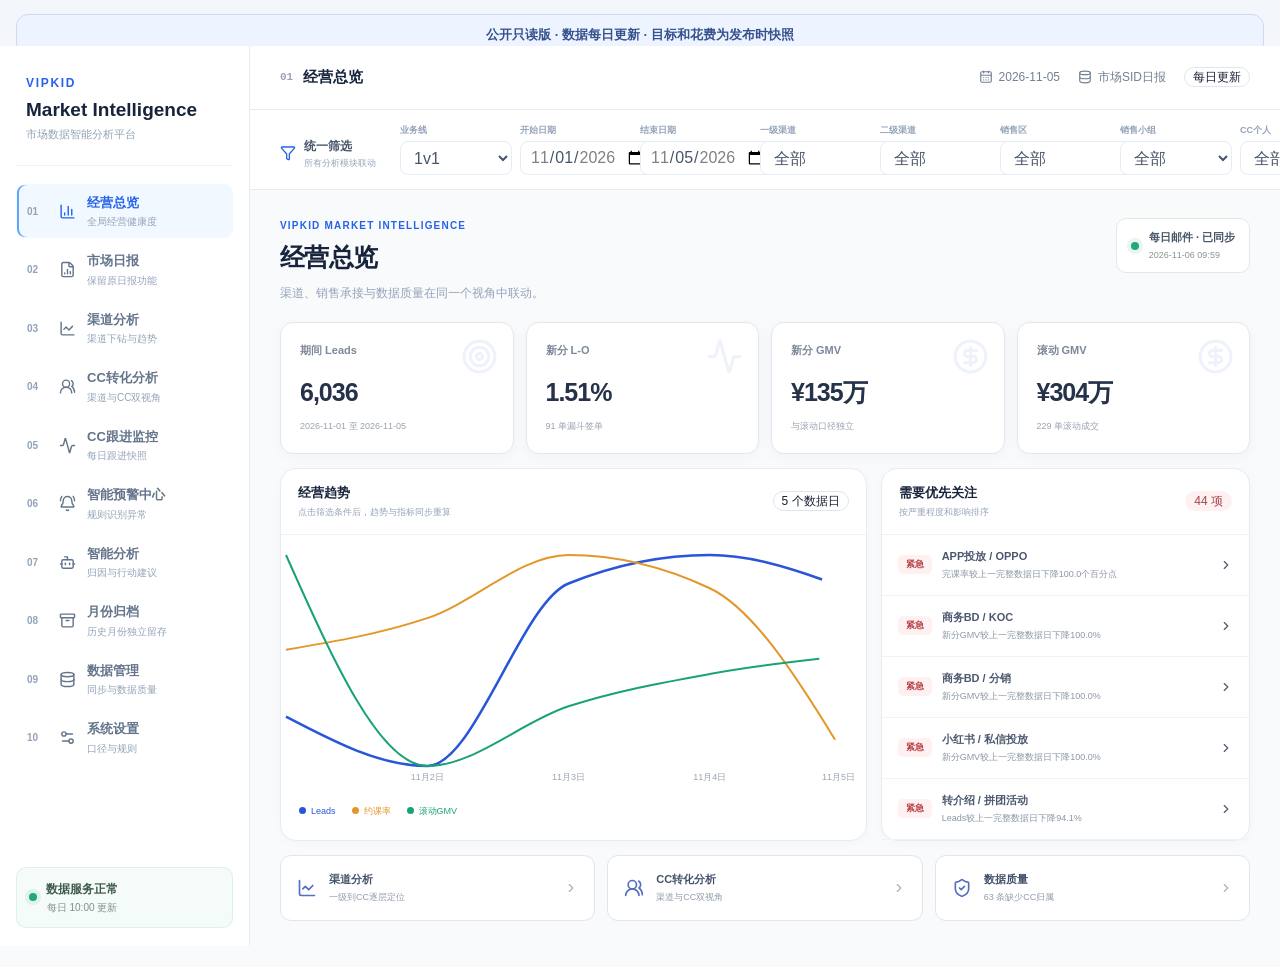
==== commit 97791cd3: "Refresh VIPKID dashboard through 2026-11-05" ====
--- a/index.html
+++ b/index.html
@@ -1,4 +1,4 @@
-<!DOCTYPE html><html lang="zh-CN"><head><meta charSet="utf-8"/><meta name="viewport" content="width=device-width, initial-scale=1"/><link rel="stylesheet" href="./_next/static/css/index.DhjbQLRY.css" data-rsc-css-href="./_next/static/css/index.DhjbQLRY.css" data-precedence="vite-rsc/importer-resources"/><link rel="modulepreload" fetchPriority="low" href="./_next/static/chunks/index-UksSLIMn.js"/><script src="./_next/static/chunks/rolldown-runtime-C60lm6uB.js" type="module" async=""></script><script src="./_next/static/chunks/framework-D_rUT4EX.js" type="module" async=""></script><link rel="modulepreload" href="./_next/static/chunks/layout-segment-context-CSriad62.js" crossorigin=""/><link rel="modulepreload" href="./_next/static/chunks/page-BvbcQOUv.js" crossorigin=""/><title>VIPKID Market Intelligence</title><meta name="description" content="VIPKID市场日报、渠道表现、CC转化、跟进监控与智能预警统一分析平台"/><script>Object.assign(((self[Symbol.for("vinext.navigationRuntime")]??={bootstrap:{routeManifest:null},functions:{}}).bootstrap.rsc??={rsc:[]}),{params:{},nav:{"pathname":"/","searchParams":[]}})</script><link rel="modulepreload" href="./_next/static/chunks/index-UksSLIMn.js" />
+<!DOCTYPE html><html lang="zh-CN"><head><meta charSet="utf-8"/><meta name="viewport" content="width=device-width, initial-scale=1"/><link rel="stylesheet" href="./_next/static/css/index.DhjbQLRY.css" data-rsc-css-href="./_next/static/css/index.DhjbQLRY.css" data-precedence="vite-rsc/importer-resources"/><link rel="modulepreload" fetchPriority="low" href="./_next/static/chunks/index-BwjenlaD.js"/><script src="./_next/static/chunks/rolldown-runtime-C60lm6uB.js" type="module" async=""></script><script src="./_next/static/chunks/framework-D_rUT4EX.js" type="module" async=""></script><link rel="modulepreload" href="./_next/static/chunks/layout-segment-context-BHm1eai_.js" crossorigin=""/><link rel="modulepreload" href="./_next/static/chunks/page-Bkfh_Rss.js" crossorigin=""/><title>VIPKID Market Intelligence</title><meta name="description" content="VIPKID市场日报、渠道表现、CC转化、跟进监控与智能预警统一分析平台"/><script>Object.assign(((self[Symbol.for("vinext.navigationRuntime")]??={bootstrap:{routeManifest:null},functions:{}}).bootstrap.rsc??={rsc:[]}),{params:{},nav:{"pathname":"/","searchParams":[]}})</script><link rel="modulepreload" href="./_next/static/chunks/index-BwjenlaD.js" />
 <link rel="preload" href="/Users/tyy/Documents/ChatGPT/1v1/work/sites-vipkid-daily/.vinext/fonts/geist-8ac0455e797f/geist-98bbbccb.woff2" as="font" type="font/woff2" crossorigin />
 <link rel="preload" href="/Users/tyy/Documents/ChatGPT/1v1/work/sites-vipkid-daily/.vinext/fonts/geist-mono-00e989178794/geist-mono-013b2f2f.woff2" as="font" type="font/woff2" crossorigin />
 <style data-vinext-fonts>/* cyrillic-ext */
@@ -132,4 +132,4 @@
 <style>
 body::before{content:"公开只读版 · 数据每日更新 · 目标和花费为发布时快照";display:block;position:relative;z-index:20;width:min(100% - 32px,1520px);margin:14px auto -10px;padding:10px 16px;border:1px solid #cdd9f5;border-radius:12px;color:#35528f;background:#eef4ff;font:700 13px/1.5 -apple-system,BlinkMacSystemFont,"PingFang SC","Microsoft YaHei",sans-serif;text-align:center}
 .dashboard-controls>button[data-slot="button"],.target-modal,.spend-editor button{display:none!important}.spend-editor input{pointer-events:none;background:#f3f5f8!important;color:#4d5a70!important}
-</style><script>(()=>{const spendSnapshots={"1v1":{"rows":[]},"菲教":{"rows":[]},"美教":{"rows":[]}};const targetSnapshotMonth="";const targetSnapshots={"1v1":{"rows":[]},"菲教":{"rows":[]},"美教":{"rows":[]}};const nativeFetch=window.fetch.bind(window);window.fetch=(input,init)=>{const raw=typeof input==='string'?input:(input&&input.url)||'';const url=new URL(raw,location.origin);const method=(init&&init.method)||'GET';if(url.pathname.endsWith('/api/spend')){const line=url.searchParams.get('businessLine')||'';return Promise.resolve(new Response(JSON.stringify(spendSnapshots[line]||{rows:[]}),{status:method==='GET'?200:405,headers:{'content-type':'application/json'}}));}if(url.pathname.endsWith('/api/targets')){const line=url.searchParams.get('businessLine')||'';const month=url.searchParams.get('month')||'';const snapshot=month===targetSnapshotMonth?targetSnapshots[line]:{rows:[]};return Promise.resolve(new Response(JSON.stringify(snapshot||{rows:[]}),{status:method==='GET'?200:405,headers:{'content-type':'application/json'}}));}return nativeFetch(input,init);};})();</script></head><body class="__variable_geist_0jg6sw3 __variable_geist_mono_140fubz antialiased"><div class="mi-shell"><aside class="mi-sidebar"><div class="mi-brand"><span>VIPKID</span><strong>Market Intelligence</strong><small>市场数据智能分析平台</small></div><nav><button class="active"><em>01</em><svg xmlns="http://www.w3.org/2000/svg" width="24" height="24" viewBox="0 0 24 24" fill="none" stroke="currentColor" stroke-width="2" stroke-linecap="round" stroke-linejoin="round" class="lucide lucide-chart-column" aria-hidden="true"><path d="M3 3v16a2 2 0 0 0 2 2h16"></path><path d="M18 17V9"></path><path d="M13 17V5"></path><path d="M8 17v-3"></path></svg><span><strong>经营总览</strong><small>全局经营健康度</small></span></button><button class=""><em>02</em><svg xmlns="http://www.w3.org/2000/svg" width="24" height="24" viewBox="0 0 24 24" fill="none" stroke="currentColor" stroke-width="2" stroke-linecap="round" stroke-linejoin="round" class="lucide lucide-file-chart-column" aria-hidden="true"><path d="M6 22a2 2 0 0 1-2-2V4a2 2 0 0 1 2-2h8a2.4 2.4 0 0 1 1.704.706l3.588 3.588A2.4 2.4 0 0 1 20 8v12a2 2 0 0 1-2 2z"></path><path d="M14 2v5a1 1 0 0 0 1 1h5"></path><path d="M8 18v-1"></path><path d="M12 18v-6"></path><path d="M16 18v-3"></path></svg><span><strong>市场日报</strong><small>保留原日报功能</small></span></button><button class=""><em>03</em><svg xmlns="http://www.w3.org/2000/svg" width="24" height="24" viewBox="0 0 24 24" fill="none" stroke="currentColor" stroke-width="2" stroke-linecap="round" stroke-linejoin="round" class="lucide lucide-chart-line" aria-hidden="true"><path d="M3 3v16a2 2 0 0 0 2 2h16"></path><path d="m19 9-5 5-4-4-3 3"></path></svg><span><strong>渠道分析</strong><small>渠道下钻与趋势</small></span></button><button class=""><em>04</em><svg xmlns="http://www.w3.org/2000/svg" width="24" height="24" viewBox="0 0 24 24" fill="none" stroke="currentColor" stroke-width="2" stroke-linecap="round" stroke-linejoin="round" class="lucide lucide-users-round" aria-hidden="true"><path d="M18 21a8 8 0 0 0-16 0"></path><circle cx="10" cy="8" r="5"></circle><path d="M22 20c0-3.37-2-6.5-4-8a5 5 0 0 0-.45-8.3"></path></svg><span><strong>CC转化分析</strong><small>渠道与CC双视角</small></span></button><button class=""><em>05</em><svg xmlns="http://www.w3.org/2000/svg" width="24" height="24" viewBox="0 0 24 24" fill="none" stroke="currentColor" stroke-width="2" stroke-linecap="round" stroke-linejoin="round" class="lucide lucide-activity" aria-hidden="true"><path d="M22 12h-2.48a2 2 0 0 0-1.93 1.46l-2.35 8.36a.25.25 0 0 1-.48 0L9.24 2.18a.25.25 0 0 0-.48 0l-2.35 8.36A2 2 0 0 1 4.49 12H2"></path></svg><span><strong>CC跟进监控</strong><small>每日跟进快照</small></span></button><button class=""><em>06</em><svg xmlns="http://www.w3.org/2000/svg" width="24" height="24" viewBox="0 0 24 24" fill="none" stroke="currentColor" stroke-width="2" stroke-linecap="round" stroke-linejoin="round" class="lucide lucide-bell-ring" aria-hidden="true"><path d="M10.268 21a2 2 0 0 0 3.464 0"></path><path d="M22 8c0-2.3-.8-4.3-2-6"></path><path d="M3.262 15.326A1 1 0 0 0 4 17h16a1 1 0 0 0 .74-1.673C19.41 13.956 18 12.499 18 8A6 6 0 0 0 6 8c0 4.499-1.411 5.956-2.738 7.326"></path><path d="M4 2C2.8 3.7 2 5.7 2 8"></path></svg><span><strong>智能预警中心</strong><small>规则识别异常</small></span></button><button class=""><em>07</em><svg xmlns="http://www.w3.org/2000/svg" width="24" height="24" viewBox="0 0 24 24" fill="none" stroke="currentColor" stroke-width="2" stroke-linecap="round" stroke-linejoin="round" class="lucide lucide-bot" aria-hidden="true"><path d="M12 8V4H8"></path><rect width="16" height="12" x="4" y="8" rx="2"></rect><path d="M2 14h2"></path><path d="M20 14h2"></path><path d="M15 13v2"></path><path d="M9 13v2"></path></svg><span><strong>智能分析</strong><small>归因与行动建议</small></span></button><button class=""><em>08</em><svg xmlns="http://www.w3.org/2000/svg" width="24" height="24" viewBox="0 0 24 24" fill="none" stroke="currentColor" stroke-width="2" stroke-linecap="round" stroke-linejoin="round" class="lucide lucide-archive" aria-hidden="true"><rect width="20" height="5" x="2" y="3" rx="1"></rect><path d="M4 8v11a2 2 0 0 0 2 2h12a2 2 0 0 0 2-2V8"></path><path d="M10 12h4"></path></svg><span><strong>月份归档</strong><small>历史月份独立留存</small></span></button><button class=""><em>09</em><svg xmlns="http://www.w3.org/2000/svg" width="24" height="24" viewBox="0 0 24 24" fill="none" stroke="currentColor" stroke-width="2" stroke-linecap="round" stroke-linejoin="round" class="lucide lucide-database" aria-hidden="true"><ellipse cx="12" cy="5" rx="9" ry="3"></ellipse><path d="M3 5V19A9 3 0 0 0 21 19V5"></path><path d="M3 12A9 3 0 0 0 21 12"></path></svg><span><strong>数据管理</strong><small>同步与数据质量</small></span></button><button class=""><em>10</em><svg xmlns="http://www.w3.org/2000/svg" width="24" height="24" viewBox="0 0 24 24" fill="none" stroke="currentColor" stroke-width="2" stroke-linecap="round" stroke-linejoin="round" class="lucide lucide-settings2 lucide-settings-2" aria-hidden="true"><path d="M14 17H5"></path><path d="M19 7h-9"></path><circle cx="17" cy="17" r="3"></circle><circle cx="7" cy="7" r="3"></circle></svg><span><strong>系统设置</strong><small>口径与规则</small></span></button></nav><footer><span class="ok-dot"></span><div><strong>数据服务正常</strong><small>每日 10:00 更新</small></div></footer></aside><main class="mi-main"><header class="mi-topbar"><div><span>01</span><strong>经营总览</strong></div><div class="mi-top-meta"><span><svg xmlns="http://www.w3.org/2000/svg" width="24" height="24" viewBox="0 0 24 24" fill="none" stroke="currentColor" stroke-width="2" stroke-linecap="round" stroke-linejoin="round" class="lucide lucide-calendar-days" aria-hidden="true"><path d="M8 2v3"></path><path d="M16 2v3"></path><rect x="3" y="3" width="18" height="18" rx="2"></rect><path d="M3 9h18"></path><path d="M8 13h.01"></path><path d="M12 13h.01"></path><path d="M16 13h.01"></path><path d="M8 17h.01"></path><path d="M12 17h.01"></path><path d="M16 17h.01"></path></svg>2026-11-04</span><span><svg xmlns="http://www.w3.org/2000/svg" width="24" height="24" viewBox="0 0 24 24" fill="none" stroke="currentColor" stroke-width="2" stroke-linecap="round" stroke-linejoin="round" class="lucide lucide-database" aria-hidden="true"><ellipse cx="12" cy="5" rx="9" ry="3"></ellipse><path d="M3 5V19A9 3 0 0 0 21 19V5"></path><path d="M3 12A9 3 0 0 0 21 12"></path></svg>市场SID日报</span><span data-slot="badge" data-variant="outline" class="group/badge inline-flex h-5 w-fit shrink-0 items-center justify-center gap-1 overflow-hidden rounded-4xl border px-2 py-0.5 text-xs font-medium whitespace-nowrap transition-all focus-visible:border-ring focus-visible:ring-[3px] focus-visible:ring-ring/50 has-data-[icon=inline-end]:pr-1.5 has-data-[icon=inline-start]:pl-1.5 aria-invalid:border-destructive aria-invalid:ring-destructive/20 dark:aria-invalid:ring-destructive/40 [&amp;&gt;svg]:pointer-events-none [&amp;&gt;svg]:size-3! border-border text-foreground [a]:hover:bg-muted [a]:hover:text-muted-foreground">每日更新</span></div></header><div class="mi-filter-region"><section class="mi-filterbar"><div class="mi-filter-title"><svg xmlns="http://www.w3.org/2000/svg" width="24" height="24" viewBox="0 0 24 24" fill="none" stroke="currentColor" stroke-width="2" stroke-linecap="round" stroke-linejoin="round" class="lucide lucide-funnel" aria-hidden="true"><path d="M10 20a1 1 0 0 0 .553.895l2 1A1 1 0 0 0 14 21v-7a2 2 0 0 1 .517-1.341L21.74 4.67A1 1 0 0 0 21 3H3a1 1 0 0 0-.742 1.67l7.225 7.989A2 2 0 0 1 10 14z"></path></svg><div><strong>统一筛选</strong><small>所有分析模块联动</small></div></div><label class="mi-filter"><span>业务线</span><select><option selected="">1v1</option><option>菲教</option><option>美教</option></select></label><label class="mi-filter"><span>开始日期</span><input type="date" min="2026-11-01" max="2026-11-04" value="2026-11-01"/></label><label class="mi-filter"><span>结束日期</span><input type="date" min="2026-11-01" max="2026-11-04" value="2026-11-04"/></label><label class="mi-filter"><span>一级渠道</span><select><option value="" selected="">全部</option><option value="百度">百度</option><option value="创新自然流量">创新自然流量</option><option value="抖音">抖音</option><option value="渠道">渠道</option><option value="商务BD">商务BD</option><option value="微信生态">微信生态</option><option value="无一级归属">无一级归属</option><option value="小红书">小红书</option><option value="转介绍">转介绍</option><option value="APP投放">APP投放</option></select></label><label class="mi-filter"><span>二级渠道</span><select><option value="" selected="">全部</option><option value="百度-SEM">百度-SEM</option><option value="抖音">抖音</option><option value="分销">分销</option><option value="公众号">公众号</option><option value="国际官网">国际官网</option><option value="国内官网">国内官网</option><option value="华为">华为</option><option value="朋友圈">朋友圈</option><option value="拼团活动">拼团活动</option><option value="权益兑换">权益兑换</option><option value="荣耀">荣耀</option><option value="社群">社群</option><option value="视频号直播">视频号直播</option><option value="视频号直播-付费试听">视频号直播-付费试听</option><option value="私信投放">私信投放</option><option value="私域">私域</option><option value="无二级归属">无二级归属</option><option value="小红书直播-付费试听">小红书直播-付费试听</option><option value="小米">小米</option><option value="周周分享">周周分享</option><option value="转介绍推荐">转介绍推荐</option><option value="app其他">app其他</option><option value="Call in">Call in</option><option value="CP推荐">CP推荐</option><option value="iOS">iOS</option><option value="Jerry">Jerry</option><option value="KOC">KOC</option><option value="O">O</option><option value="OPPO">OPPO</option><option value="TMK">TMK</option><option value="VIVO">VIVO</option></select></label><label class="mi-filter"><span>销售区</span><select><option value="" selected="">全部</option><option value="1V1测试组">1V1测试组</option><option value="1V1产品组">1V1产品组</option><option value="成都教辅一区">成都教辅一区</option><option value="社群销售中心">社群销售中心</option><option value="社群LP中心">社群LP中心</option><option value="未归属">未归属</option><option value="销售二区">销售二区</option><option value="销售四区">销售四区</option><option value="销售五区">销售五区</option><option value="销售一区">销售一区</option><option value="运营部">运营部</option><option value="CC运营组">CC运营组</option><option value="LP北京二区">LP北京二区</option><option value="LP成都二区">LP成都二区</option><option value="LP成都三区">LP成都三区</option><option value="LP运营组">LP运营组</option><option value="TMK">TMK</option></select></label><label class="mi-filter"><span>销售小组</span><select><option value="" selected="">全部</option><option value="卜书轮">卜书轮</option><option value="甘雪峰">甘雪峰</option><option value="龚晓磊">龚晓磊</option><option value="何静">何静</option><option value="何宇翔">何宇翔</option><option value="敬承宗">敬承宗</option><option value="亢晓亮">亢晓亮</option><option value="黎垚">黎垚</option><option value="李睿子">李睿子</option><option value="李田丽">李田丽</option><option value="刘安江">刘安江</option><option value="刘娇">刘娇</option><option value="楼蕊忻">楼蕊忻</option><option value="宋志盼">宋志盼</option><option value="孙凡婕">孙凡婕</option><option value="孙谭淞">孙谭淞</option><option value="未归属">未归属</option><option value="杨林">杨林</option><option value="于冬雪">于冬雪</option><option value="张文广">张文广</option><option value="张野">张野</option><option value="周士超">周士超</option></select></label><label class="mi-filter"><span>CC个人</span><select><option value="" selected="">全部</option><option value="白闯闯">白闯闯</option><option value="卜书轮">卜书轮</option><option value="蔡万斌">蔡万斌</option><option value="曹飞">曹飞</option><option value="曾光兰">曾光兰</option><option value="曾理杰">曾理杰</option><option value="曾正强">曾正强</option><option value="陈佳平">陈佳平</option><option value="陈静">陈静</option><option value="陈茂峰">陈茂峰</option><option value="陈倩">陈倩</option><option value="陈曦">陈曦</option><option value="陈欣">陈欣</option><option value="陈玉鹏">陈玉鹏</option><option value="程才呓">程才呓</option><option value="程鑫宇">程鑫宇</option><option value="崔谦">崔谦</option><option value="崔胜杰">崔胜杰</option><option value="邓金言">邓金言</option><option value="邓若琛">邓若琛</option><option value="董冰玉">董冰玉</option><option value="董祥祜">董祥祜</option><option value="董跃国">董跃国</option><option value="窦海瑜">窦海瑜</option><option value="范悦">范悦</option><option value="方娇">方娇</option><option value="方铭峰">方铭峰</option><option value="冯超">冯超</option><option value="冯航">冯航</option><option value="冯晓华">冯晓华</option><option value="冯雪龄">冯雪龄</option><option value="冯祎佳">冯祎佳</option><option value="甘雪峰">甘雪峰</option><option value="高楠">高楠</option><option value="高强">高强</option><option value="高蔷">高蔷</option><option value="耿倩倩">耿倩倩</option><option value="巩天慧">巩天慧</option><option value="古强">古强</option><option value="管悦">管悦</option><option value="桂铭浩">桂铭浩</option><option value="郭贝贝">郭贝贝</option><option value="郭浩">郭浩</option><option value="郭红梅">郭红梅</option><option value="郭洁">郭洁</option><option value="郭立伟">郭立伟</option><option value="郭倩">郭倩</option><option value="郭沙沙">郭沙沙</option><option value="郭微">郭微</option><option value="郭旭">郭旭</option><option value="海涛">海涛</option><option value="何贵阳">何贵阳</option><option value="何继承">何继承</option><option value="何佳成">何佳成</option><option value="何家怡">何家怡</option><option value="何宇翔">何宇翔</option><option value="贺蒙蒙">贺蒙蒙</option><option value="侯佳航">侯佳航</option><option value="侯建峰">侯建峰</option><option value="胡奇芳">胡奇芳</option><option value="黄奎">黄奎</option><option value="黄瑞阳">黄瑞阳</option><option value="霍洋">霍洋</option><option value="贾涵鳞">贾涵鳞</option><option value="贾宏续">贾宏续</option><option value="江盼">江盼</option><option value="焦宁宁">焦宁宁</option><option value="鞠思雨">鞠思雨</option><option value="柯长玉">柯长玉</option><option value="赖健中">赖健中</option><option value="兰艳梅">兰艳梅</option><option value="李程">李程</option><option value="李丹">李丹</option><option value="李冬晴">李冬晴</option><option value="李海洋">李海洋</option><option value="李鸿坤">李鸿坤</option><option value="李佳鸣">李佳鸣</option><option value="李金兰">李金兰</option><option value="李梅艳">李梅艳</option><option value="李鹏">李鹏</option><option value="李平">李平</option><option value="李秋霞">李秋霞</option><option value="李瑞">李瑞</option><option value="李睿子">李睿子</option><option value="李世强">李世强</option><option value="李小凤">李小凤</option><option value="李兴羽">李兴羽</option><option value="李雪柔">李雪柔</option><option value="李艳玲">李艳玲</option><option value="李洋">李洋</option><option value="李宜铭">李宜铭</option><option value="李永强">李永强</option><option value="李禹">李禹</option><option value="李泽坤">李泽坤</option><option value="廖祎苗">廖祎苗</option><option value="刘安江">刘安江</option><option value="刘广耀">刘广耀</option><option value="刘江海">刘江海</option><option value="刘杰">刘杰</option><option value="刘柯江">刘柯江</option><option value="刘亮">刘亮</option><option value="刘双华">刘双华</option><option value="刘松婷">刘松婷</option><option value="刘天硕">刘天硕</option><option value="刘希">刘希</option><option value="刘向新">刘向新</option><option value="刘鑫">刘鑫</option><option value="刘振">刘振</option><option value="龙伦廷">龙伦廷</option><option value="卢璐">卢璐</option><option value="吕杰">吕杰</option><option value="罗曼">罗曼</option><option value="罗宇">罗宇</option><option value="马劲">马劲</option><option value="买博文">买博文</option><option value="毛丹">毛丹</option><option value="毛帅仑">毛帅仑</option><option value="牟厚容">牟厚容</option><option value="穆芳芳">穆芳芳</option><option value="牛向阳">牛向阳</option><option value="潘梓赫">潘梓赫</option><option value="彭筱晨">彭筱晨</option><option value="彭雪">彭雪</option><option value="彭宇辉">彭宇辉</option><option value="皮佳滨">皮佳滨</option><option value="蒲胜宗">蒲胜宗</option><option value="祁靖茹">祁靖茹</option><option value="齐立涛">齐立涛</option><option value="齐赛男">齐赛男</option><option value="乔昆">乔昆</option><option value="邱思力">邱思力</option><option value="任烨">任烨</option><option value="桑丝">桑丝</option><option value="邵荷君">邵荷君</option><option value="邵子豪">邵子豪</option><option value="沈力源">沈力源</option><option value="沈龙">沈龙</option><option value="生婉茹">生婉茹</option><option value="石东晖">石东晖</option><option value="石兆华">石兆华</option><option value="帅克">帅克</option><option value="宋国发">宋国发</option><option value="宋志盼">宋志盼</option><option value="苏丹">苏丹</option><option value="苏妮娅">苏妮娅</option><option value="粟永凯">粟永凯</option><option value="孙昊辰">孙昊辰</option><option value="孙铠峰">孙铠峰</option><option value="孙启峰">孙启峰</option><option value="孙谭淞">孙谭淞</option><option value="孙炎">孙炎</option><option value="孙琰">孙琰</option><option value="唐文龙">唐文龙</option><option value="唐小岚">唐小岚</option><option value="田琪">田琪</option><option value="万肖雪">万肖雪</option><option value="王超">王超</option><option value="王春羽">王春羽</option><option value="王丹">王丹</option><option value="王迪">王迪</option><option value="王富">王富</option><option value="王恒星">王恒星</option><option value="王凌鑫">王凌鑫</option><option value="王思宇">王思宇</option><option value="王素林">王素林</option><option value="王笑飞">王笑飞</option><option value="王秀芳">王秀芳</option><option value="王妍">王妍</option><option value="王勇刚">王勇刚</option><option value="王煜博">王煜博</option><option value="王志博">王志博</option><option value="未归属">未归属</option><option value="魏宏超">魏宏超</option><option value="魏浔">魏浔</option><option value="魏艺璐">魏艺璐</option><option value="温笑蒙">温笑蒙</option><option value="武江飞">武江飞</option><option value="席少华">席少华</option><option value="鲜柏卿">鲜柏卿</option><option value="相蕾">相蕾</option><option value="向艳丽">向艳丽</option><option value="肖尧">肖尧</option><option value="谢沄龙">谢沄龙</option><option value="辛啟武">辛啟武</option><option value="邢帅">邢帅</option><option value="幸小琪">幸小琪</option><option value="熊博">熊博</option><option value="熊睿强">熊睿强</option><option value="虚拟库">虚拟库</option><option value="徐秀">徐秀</option><option value="许丹">许丹</option><option value="许筱雯">许筱雯</option><option value="阎星芝">阎星芝</option><option value="颜妍">颜妍</option><option value="阳清松">阳清松</option><option value="杨静">杨静</option><option value="杨林">杨林</option><option value="杨梦帆">杨梦帆</option><option value="杨明">杨明</option><option value="杨思源">杨思源</option><option value="杨昕君">杨昕君</option><option value="杨旭">杨旭</option><option value="杨雪妍">杨雪妍</option><option value="杨一凡">杨一凡</option><option value="杨乙">杨乙</option><option value="杨亿行">杨亿行</option><option value="杨宇航">杨宇航</option><option value="杨正嵩">杨正嵩</option><option value="姚健">姚健</option><option value="姚雪慧">姚雪慧</option><option value="叶美言">叶美言</option><option value="尹永杰">尹永杰</option><option value="于海龙">于海龙</option><option value="于海秋">于海秋</option><option value="于珊">于珊</option><option value="于彤">于彤</option><option value="于翔">于翔</option><option value="余浩川">余浩川</option><option value="袁和">袁和</option><option value="岳义鑫">岳义鑫</option><option value="詹琴">詹琴</option><option value="詹琴2">詹琴2</option><option value="张春宇">张春宇</option><option value="张广宇">张广宇</option><option value="张华">张华</option><option value="张剑">张剑</option><option value="张曼">张曼</option><option value="张荣贺">张荣贺</option><option value="张珊珊">张珊珊</option><option value="张诗浩">张诗浩</option><option value="张淑淇">张淑淇</option><option value="张文广">张文广</option><option value="张鑫">张鑫</option><option value="张选明">张选明</option><option value="张艳娜">张艳娜</option><option value="张艺馨">张艺馨</option><option value="张翼展">张翼展</option><option value="张永慧">张永慧</option><option value="张勇">张勇</option><option value="张在超">张在超</option><option value="张招">张招</option><option value="张正婷">张正婷</option><option value="赵博">赵博</option><option value="赵晨羽">赵晨羽</option><option value="赵福林">赵福林</option><option value="赵蒙">赵蒙</option><option value="赵乾">赵乾</option><option value="赵瑞">赵瑞</option><option value="赵维雯">赵维雯</option><option value="赵伟豪">赵伟豪</option><option value="赵翔羽">赵翔羽</option><option value="赵旭">赵旭</option><option value="赵阳阳">赵阳阳</option><option value="赵裔楠">赵裔楠</option><option value="赵梓茜">赵梓茜</option><option value="郑尚坤">郑尚坤</option><option value="郑文迪">郑文迪</option><option value="郑玉婷">郑玉婷</option><option value="周杰">周杰</option><option value="周琳琳">周琳琳</option><option value="周强">周强</option><option value="周维悦">周维悦</option><option value="朱晨豪">朱晨豪</option><option value="朱晓娜">朱晓娜</option><option value="邹柯">邹柯</option></select></label></section></div><div class="mi-content "><div class="mi-page-title"><div><span class="mi-eyebrow">VIPKID MARKET INTELLIGENCE</span><h2>经营总览</h2><p>渠道、销售承接与数据质量在同一个视角中联动。</p></div><div class="mi-sync"><span class="ok-dot"></span><div><strong>每日邮件<!-- --> · 已同步</strong><small>2026-11-05 10:01</small></div></div></div><section class="mi-hero-kpis"><article><svg xmlns="http://www.w3.org/2000/svg" width="24" height="24" viewBox="0 0 24 24" fill="none" stroke="currentColor" stroke-width="2" stroke-linecap="round" stroke-linejoin="round" class="lucide lucide-target" aria-hidden="true"><circle cx="12" cy="12" r="10"></circle><circle cx="12" cy="12" r="6"></circle><circle cx="12" cy="12" r="2"></circle></svg><span>期间 Leads</span><strong>4,530</strong><small>2026-11-01<!-- --> 至 <!-- -->2026-11-04</small></article><article><svg xmlns="http://www.w3.org/2000/svg" width="24" height="24" viewBox="0 0 24 24" fill="none" stroke="currentColor" stroke-width="2" stroke-linecap="round" stroke-linejoin="round" class="lucide lucide-activity" aria-hidden="true"><path d="M22 12h-2.48a2 2 0 0 0-1.93 1.46l-2.35 8.36a.25.25 0 0 1-.48 0L9.24 2.18a.25.25 0 0 0-.48 0l-2.35 8.36A2 2 0 0 1 4.49 12H2"></path></svg><span>新分 L-O</span><strong>0.88%</strong><small>40<!-- --> 单漏斗签单</small></article><article><svg xmlns="http://www.w3.org/2000/svg" width="24" height="24" viewBox="0 0 24 24" fill="none" stroke="currentColor" stroke-width="2" stroke-linecap="round" stroke-linejoin="round" class="lucide lucide-circle-dollar-sign" aria-hidden="true"><circle cx="12" cy="12" r="10"></circle><path d="M16 8h-6a2 2 0 1 0 0 4h4a2 2 0 1 1 0 4H8"></path><path d="M12 18V6"></path></svg><span>新分 GMV</span><strong>¥54万</strong><small>与滚动口径独立</small></article><article><svg xmlns="http://www.w3.org/2000/svg" width="24" height="24" viewBox="0 0 24 24" fill="none" stroke="currentColor" stroke-width="2" stroke-linecap="round" stroke-linejoin="round" class="lucide lucide-circle-dollar-sign" aria-hidden="true"><circle cx="12" cy="12" r="10"></circle><path d="M16 8h-6a2 2 0 1 0 0 4h4a2 2 0 1 1 0 4H8"></path><path d="M12 18V6"></path></svg><span>滚动 GMV</span><strong>¥198万</strong><small>155<!-- --> 单滚动成交</small></article></section><div class="mi-overview-grid"><section class="mi-panel mi-trend"><div class="mi-panel-head"><div><h3>经营趋势</h3><p>点击筛选条件后，趋势与指标同步重算</p></div><span data-slot="badge" data-variant="outline" class="group/badge inline-flex h-5 w-fit shrink-0 items-center justify-center gap-1 overflow-hidden rounded-4xl border px-2 py-0.5 text-xs font-medium whitespace-nowrap transition-all focus-visible:border-ring focus-visible:ring-[3px] focus-visible:ring-ring/50 has-data-[icon=inline-end]:pr-1.5 has-data-[icon=inline-start]:pl-1.5 aria-invalid:border-destructive aria-invalid:ring-destructive/20 dark:aria-invalid:ring-destructive/40 [&amp;&gt;svg]:pointer-events-none [&amp;&gt;svg]:size-3! border-border text-foreground [a]:hover:bg-muted [a]:hover:text-muted-foreground">4<!-- --> 个数据日</span></div><div class="mi-chart"><div class="recharts-responsive-container" style="width:100%;height:100%;min-width:0"><div style="width:0;height:0;overflow:visible"></div></div></div><div class="mi-legend"><span class="blue">Leads</span><span class="amber">约课率</span><span class="green">滚动GMV</span></div></section><section class="mi-panel mi-overview-alerts"><div class="mi-panel-head"><div><h3>需要优先关注</h3><p>按严重程度和影响排序</p></div><span data-slot="badge" data-variant="default" class="group/badge inline-flex h-5 w-fit shrink-0 items-center justify-center gap-1 overflow-hidden rounded-4xl border border-transparent px-2 py-0.5 text-xs font-medium whitespace-nowrap transition-all focus-visible:border-ring focus-visible:ring-[3px] focus-visible:ring-ring/50 has-data-[icon=inline-end]:pr-1.5 has-data-[icon=inline-start]:pl-1.5 aria-invalid:border-destructive aria-invalid:ring-destructive/20 dark:aria-invalid:ring-destructive/40 [&amp;&gt;svg]:pointer-events-none [&amp;&gt;svg]:size-3! bg-primary text-primary-foreground [a]:hover:bg-primary/80 mi-alert-badge">41<!-- --> 项</span></div><button><span class="severity 紧急">紧急</span><div><strong>商务BD / KOC</strong><small>新分GMV较上一完整数据日下降100.0%</small></div><svg xmlns="http://www.w3.org/2000/svg" width="24" height="24" viewBox="0 0 24 24" fill="none" stroke="currentColor" stroke-width="2" stroke-linecap="round" stroke-linejoin="round" class="lucide lucide-chevron-right" aria-hidden="true"><path d="m9 18 6-6-6-6"></path></svg></button><button><span class="severity 紧急">紧急</span><div><strong>商务BD / 分销</strong><small>新分GMV较上一完整数据日下降100.0%</small></div><svg xmlns="http://www.w3.org/2000/svg" width="24" height="24" viewBox="0 0 24 24" fill="none" stroke="currentColor" stroke-width="2" stroke-linecap="round" stroke-linejoin="round" class="lucide lucide-chevron-right" aria-hidden="true"><path d="m9 18 6-6-6-6"></path></svg></button><button><span class="severity 紧急">紧急</span><div><strong>商务BD / 分销</strong><small>滚动GMV较上一完整数据日下降100.0%</small></div><svg xmlns="http://www.w3.org/2000/svg" width="24" height="24" viewBox="0 0 24 24" fill="none" stroke="currentColor" stroke-width="2" stroke-linecap="round" stroke-linejoin="round" class="lucide lucide-chevron-right" aria-hidden="true"><path d="m9 18 6-6-6-6"></path></svg></button><button><span class="severity 紧急">紧急</span><div><strong>小红书 / 小红书直播-付费试听</strong><small>滚动GMV较上一完整数据日下降100.0%</small></div><svg xmlns="http://www.w3.org/2000/svg" width="24" height="24" viewBox="0 0 24 24" fill="none" stroke="currentColor" stroke-width="2" stroke-linecap="round" stroke-linejoin="round" class="lucide lucide-chevron-right" aria-hidden="true"><path d="m9 18 6-6-6-6"></path></svg></button><button><span class="severity 紧急">紧急</span><div><strong>小红书 / 视频号直播-付费试听</strong><small>滚动GMV较上一完整数据日下降100.0%</small></div><svg xmlns="http://www.w3.org/2000/svg" width="24" height="24" viewBox="0 0 24 24" fill="none" stroke="currentColor" stroke-width="2" stroke-linecap="round" stroke-linejoin="round" class="lucide lucide-chevron-right" aria-hidden="true"><path d="m9 18 6-6-6-6"></path></svg></button></section></div><section class="mi-shortcuts"><button><svg xmlns="http://www.w3.org/2000/svg" width="24" height="24" viewBox="0 0 24 24" fill="none" stroke="currentColor" stroke-width="2" stroke-linecap="round" stroke-linejoin="round" class="lucide lucide-chart-line" aria-hidden="true"><path d="M3 3v16a2 2 0 0 0 2 2h16"></path><path d="m19 9-5 5-4-4-3 3"></path></svg><span><strong>渠道分析</strong><small>一级到CC逐层定位</small></span><svg xmlns="http://www.w3.org/2000/svg" width="24" height="24" viewBox="0 0 24 24" fill="none" stroke="currentColor" stroke-width="2" stroke-linecap="round" stroke-linejoin="round" class="lucide lucide-chevron-right" aria-hidden="true"><path d="m9 18 6-6-6-6"></path></svg></button><button><svg xmlns="http://www.w3.org/2000/svg" width="24" height="24" viewBox="0 0 24 24" fill="none" stroke="currentColor" stroke-width="2" stroke-linecap="round" stroke-linejoin="round" class="lucide lucide-users-round" aria-hidden="true"><path d="M18 21a8 8 0 0 0-16 0"></path><circle cx="10" cy="8" r="5"></circle><path d="M22 20c0-3.37-2-6.5-4-8a5 5 0 0 0-.45-8.3"></path></svg><span><strong>CC转化分析</strong><small>渠道与CC双视角</small></span><svg xmlns="http://www.w3.org/2000/svg" width="24" height="24" viewBox="0 0 24 24" fill="none" stroke="currentColor" stroke-width="2" stroke-linecap="round" stroke-linejoin="round" class="lucide lucide-chevron-right" aria-hidden="true"><path d="m9 18 6-6-6-6"></path></svg></button><button><svg xmlns="http://www.w3.org/2000/svg" width="24" height="24" viewBox="0 0 24 24" fill="none" stroke="currentColor" stroke-width="2" stroke-linecap="round" stroke-linejoin="round" class="lucide lucide-shield-check" aria-hidden="true"><path d="M20 13c0 5-3.5 7.5-7.66 8.95a1 1 0 0 1-.67-.01C7.5 20.5 4 18 4 13V6a1 1 0 0 1 1-1c2 0 4.5-1.2 6.24-2.72a1.17 1.17 0 0 1 1.52 0C14.51 3.81 17 5 19 5a1 1 0 0 1 1 1z"></path><path d="m9 12 2 2 4-4"></path></svg><span><strong>数据质量</strong><small>45<!-- --> 条缺少CC归属</small></span><svg xmlns="http://www.w3.org/2000/svg" width="24" height="24" viewBox="0 0 24 24" fill="none" stroke="currentColor" stroke-width="2" stroke-linecap="round" stroke-linejoin="round" class="lucide lucide-chevron-right" aria-hidden="true"><path d="m9 18 6-6-6-6"></path></svg></button></section></div></main></div><script type="module" src="./_next/static/chunks/index-UksSLIMn.js" id="_R_" async=""></script><script>((self[Symbol.for("vinext.navigationRuntime")]??={bootstrap:{routeManifest:null},functions:{}}).bootstrap.rsc??={rsc:[]}).rsc.push("2:I[\"8c0f216c4604\",[],\"Children\",1]\n")</script><script>((self[Symbol.for("vinext.navigationRuntime")]??={bootstrap:{routeManifest:null},functions:{}}).bootstrap.rsc??={rsc:[]}).rsc.push("3:I[\"593f344dc510\",[],\"GlobalErrorBoundary\",1]\n")</script><script>((self[Symbol.for("vinext.navigationRuntime")]??={bootstrap:{routeManifest:null},functions:{}}).bootstrap.rsc??={rsc:[]}).rsc.push("4:I[\"0b874ad30386\",[],\"default\",1]\n")</script><script>((self[Symbol.for("vinext.navigationRuntime")]??={bootstrap:{routeManifest:null},functions:{}}).bootstrap.rsc??={rsc:[]}).rsc.push("5:I[\"593f344dc510\",[],\"ErrorBoundary\",1]\n")</script><script>((self[Symbol.for("vinext.navigationRuntime")]??={bootstrap:{routeManifest:null},functions:{}}).bootstrap.rsc??={rsc:[]}).rsc.push("6:I[\"15c18cfaeeff\",[],\"LayoutSegmentProvider\",1]\n")</script><script>((self[Symbol.for("vinext.navigationRuntime")]??={bootstrap:{routeManifest:null},functions:{}}).bootstrap.rsc??={rsc:[]}).rsc.push("7:I[\"8c0f216c4604\",[],\"Slot\",1]\n")</script><script>((self[Symbol.for("vinext.navigationRuntime")]??={bootstrap:{routeManifest:null},functions:{}}).bootstrap.rsc??={rsc:[]}).rsc.push("8:I[\"593f344dc510\",[],\"NotFoundBoundary\",1]\n")</script><script>((self[Symbol.for("vinext.navigationRuntime")]??={bootstrap:{routeManifest:null},functions:{}}).bootstrap.rsc??={rsc:[]}).rsc.push("9:I[\"9276801271d6\",[],\"AppRouterScrollTarget\",1]\n")</script><script>((self[Symbol.for("vinext.navigationRuntime")]??={bootstrap:{routeManifest:null},functions:{}}).bootstrap.rsc??={rsc:[]}).rsc.push("a:I[\"593f344dc510\",[],\"RedirectBoundary\",1]\n")</script><script>((self[Symbol.for("vinext.navigationRuntime")]??={bootstrap:{routeManifest:null},functions:{}}).bootstrap.rsc??={rsc:[]}).rsc.push(":HL[\"./_next/static/css/index.DhjbQLRY.css\",\"style\"     ]\n")</script><script>((self[Symbol.for("vinext.navigationRuntime")]??={bootstrap:{routeManifest:null},functions:{}}).bootstrap.rsc??={rsc:[]}).rsc.push("0:{\"page:/\":\"$L1\",\"layout:/\":[[[\"$\",\"link\",\"css:./_next/static/css/index.DhjbQLRY.css\",{\"rel\":\"stylesheet\",\"precedence\":\"vite-rsc/importer-resources\",\"href\":\"./_next/static/css/index.DhjbQLRY.css\",\"data-rsc-css-href\":\"./_next/static/css/index.DhjbQLRY.css\"}],\"$undefined\"],[\"$\",\"html\",null,{\"lang\":\"zh-CN\",\"children\":[\"$\",\"body\",null,{\"className\":\"__variable_geist_0jg6sw3 __variable_geist_mono_140fubz antialiased\",\"children\":[\"$\",\"$L2\",null,{}]}]}]],\"route:/\":[[[\"$\",\"meta\",null,{\"charSet\":\"utf-8\"}],[[\"$\",\"title\",\"0\",{\"children\":\"VIPKID Market Intelligence\"}],[\"$\",\"meta\",\"1\",{\"name\":\"description\",\"content\":\"VIPKID市场日报、渠道表现、CC转化、跟进监控与智能预警统一分析平台\"}]],[[\"$\",\"meta\",\"0\",{\"name\":\"viewport\",\"content\":\"width=device-width, initial-scale=1\"}]]],[\"$\",\"$L3\",null,{\"fallback\":\"$4\",\"children\":[\"$\",\"$L5\",null,{\"fallback\":\"$4\",\"children\":[\"$\",\"$L6\",null,{\"providerId\":\"layout:/\",\"segmentMap\":{\"children\":[]},\"children\":[\"$\",\"$L7\",null,{\"id\":\"layout:/\",\"parallelSlots\":\"$undefined\",\"children\":[\"$\",\"$L8\",null,{\"resetKey\":\"\",\"fallback\":[[\"$\",\"title\",null,{\"children\":\"404: This page could not be found.\"}],[\"$\",\"div\",null,{\"style\":{\"fontFamily\":\"system-ui,\\\"Segoe UI\\\",Roboto,Helvetica,Arial,sans-serif,\\\"Apple Color Emoji\\\",\\\"Segoe UI Emoji\\\"\",\"height\":\"100vh\",\"textAlign\":\"center\",\"display\":\"flex\",\"flexDirection\":\"column\",\"alignItems\":\"center\",\"justifyContent\":\"center\"},\"children\":[\"$\",\"div\",null,{\"children\":[[\"$\",\"style\",null,{\"dangerouslySetInnerHTML\":{\"__html\":\"body{color:#000;background:#fff;margin:0}.next-error-h1{border-right:1px solid rgba(0,0,0,.3)}@media (prefers-color-scheme:dark){body{color:#fff;background:#000}.next-error-h1{border-right:1px solid rgba(255,255,255,.3)}}\"}}],[\"$\",\"h1\",null,{\"className\":\"next-error-h1\",\"style\":{\"display\":\"inline-block\",\"margin\":\"0 20px 0 0\",\"padding\":\"0 23px 0 0\",\"fontSize\":24,\"fontWeight\":500,\"verticalAlign\":\"top\",\"lineHeight\":\"49px\"},\"children\":404}],[\"$\",\"div\",null,{\"style\":{\"display\":\"inline-block\"},\"children\":[\"$\",\"h2\",null,{\"style\":{\"fontSize\":14,\"fontWeight\":400,\"lineHeight\":\"49px\",\"margin\":0},\"children\":\"This page could not be found.\"}]}]]}]}]],\"children\":[\"$\",\"$L9\",null,{\"children\":[\"$\",\"$La\",null,{\"children\":[[\"$\",\"$L6\",null,{\"providerId\":\"page:/\",\"segmentMap\":{\"children\":[\"__PAGE__\"]},\"children\":[\"$\",\"$L7\",null,{\"id\":\"page:/\"}]}],null]}]}]}]}]}]}]}],null,null],\"__route\":\"route:/\",\"__interceptionContext\":null,\"__layoutIds\":[\"layout:/\"],\"__rootLayout\":\"/\",\"__bfcacheSegmentIdentities\":{\"layout:/\":\"[\\\"layout\\\",\\\"layout:/\\\",\\\"root-boundary:/\\\",\\\"\\\"]\",\"page:/\":\"[\\\"page\\\",\\\"page:/\\\",\\\"root-boundary:/\\\",\\\"\\\"]\"},\"__srcPage\":[\"page\"],\"__layoutFlags\":{\"layout:/\":\"s\"},\"__artifactCompatibility\":{\"schemaVersion\":1,\"graphVersion\":\"app-route-graph:1177fd80f83fa7b0\",\"deploymentVersion\":\"416c0c07-c6ed-49cf-abd4-87e8ee9954ea\",\"appElementsSchemaVersion\":1,\"rscPayloadSchemaVersion\":1,\"rootBoundaryId\":\"/\",\"renderEpoch\":null},\"__dynamicStaleTime\":0}\n")</script><script>((self[Symbol.for("vinext.navigationRuntime")]??={bootstrap:{routeManifest:null},functions:{}}).bootstrap.rsc??={rsc:[]}).rsc.push("b:I[\"6efdf509a785\",[],\"default\",1]\n")</script><script>((self[Symbol.for("vinext.navigationRuntime")]??={bootstrap:{routeManifest:null},functions:{}}).bootstrap.rsc??={rsc:[]}).rsc.push("1:[\"$\",\"$Lb\",null,{\"params\":\"$@c\",\"searchParams\":\"$@d\"}]\n")</script><script>((self[Symbol.for("vinext.navigationRuntime")]??={bootstrap:{routeManifest:null},functions:{}}).bootstrap.rsc??={rsc:[]}).rsc.push("c:{}\n")</script><script>((self[Symbol.for("vinext.navigationRuntime")]??={bootstrap:{routeManifest:null},functions:{}}).bootstrap.rsc??={rsc:[]}).rsc.push("d:{}\n")</script><script>Object.assign(((self[Symbol.for("vinext.navigationRuntime")]??={bootstrap:{routeManifest:null},functions:{}}).bootstrap.rsc??={rsc:[]}),{"initialCacheKind":"dynamic","dynamicStaleTimeSeconds":0});((self[Symbol.for("vinext.navigationRuntime")]??={bootstrap:{routeManifest:null},functions:{}}).bootstrap.rsc??={rsc:[]}).done=true</script><script>(function(){function c(){var b=a.contentDocument||(a.contentWindow&&a.contentWindow.document);if(b){var d=b.createElement('script');d.innerHTML="window.__CF$cv$params={r:'a5584baa98beea80',t:'MTc5Mzg0NDM0OA=='};var l=window.parent.location,o;try{o=new URL(l.origin).origin}catch(e){try{o=new URL(new URL(l.href).origin).origin}catch(e){o=''}}var u='/cdn-cgi/challenge-platform/scripts/jsd/main.js?ray=a5584baa98beea80',a=document.createElement('script');a.src=o?new URL(u,o).href:u;document.getElementsByTagName('head')[0].appendChild(a);";b.getElementsByTagName('head')[0].appendChild(d)}}if(document.body){var a=document.createElement('iframe');a.height=1;a.width=1;a.style.position='absolute';a.style.top=0;a.style.left=0;a.style.border='none';a.style.visibility='hidden';document.body.appendChild(a);if('loading'!==document.readyState)c();else if(window.addEventListener)document.addEventListener('DOMContentLoaded',c);else{var e=document.onreadystatechange||function(){};document.onreadystatechange=function(b){e(b);'loading'!==document.readyState&&(document.onreadystatechange=e,c())}}}})();</script><script>(()=>{const lock=()=>document.querySelectorAll('.spend-editor input').forEach(i=>{if(!i.disabled)i.disabled=true;});window.addEventListener('DOMContentLoaded',lock);new MutationObserver(lock).observe(document.documentElement,{childList:true,subtree:true});})();</script></body></html>+</style><script>(()=>{const spendSnapshots={"1v1":{"rows":[]},"菲教":{"rows":[]},"美教":{"rows":[]}};const targetSnapshotMonth="";const targetSnapshots={"1v1":{"rows":[]},"菲教":{"rows":[]},"美教":{"rows":[]}};const nativeFetch=window.fetch.bind(window);window.fetch=(input,init)=>{const raw=typeof input==='string'?input:(input&&input.url)||'';const url=new URL(raw,location.origin);const method=(init&&init.method)||'GET';if(url.pathname.endsWith('/api/spend')){const line=url.searchParams.get('businessLine')||'';return Promise.resolve(new Response(JSON.stringify(spendSnapshots[line]||{rows:[]}),{status:method==='GET'?200:405,headers:{'content-type':'application/json'}}));}if(url.pathname.endsWith('/api/targets')){const line=url.searchParams.get('businessLine')||'';const month=url.searchParams.get('month')||'';const snapshot=month===targetSnapshotMonth?targetSnapshots[line]:{rows:[]};return Promise.resolve(new Response(JSON.stringify(snapshot||{rows:[]}),{status:method==='GET'?200:405,headers:{'content-type':'application/json'}}));}return nativeFetch(input,init);};})();</script></head><body class="__variable_geist_0jg6sw3 __variable_geist_mono_140fubz antialiased"><div class="mi-shell"><aside class="mi-sidebar"><div class="mi-brand"><span>VIPKID</span><strong>Market Intelligence</strong><small>市场数据智能分析平台</small></div><nav><button class="active"><em>01</em><svg xmlns="http://www.w3.org/2000/svg" width="24" height="24" viewBox="0 0 24 24" fill="none" stroke="currentColor" stroke-width="2" stroke-linecap="round" stroke-linejoin="round" class="lucide lucide-chart-column" aria-hidden="true"><path d="M3 3v16a2 2 0 0 0 2 2h16"></path><path d="M18 17V9"></path><path d="M13 17V5"></path><path d="M8 17v-3"></path></svg><span><strong>经营总览</strong><small>全局经营健康度</small></span></button><button class=""><em>02</em><svg xmlns="http://www.w3.org/2000/svg" width="24" height="24" viewBox="0 0 24 24" fill="none" stroke="currentColor" stroke-width="2" stroke-linecap="round" stroke-linejoin="round" class="lucide lucide-file-chart-column" aria-hidden="true"><path d="M6 22a2 2 0 0 1-2-2V4a2 2 0 0 1 2-2h8a2.4 2.4 0 0 1 1.704.706l3.588 3.588A2.4 2.4 0 0 1 20 8v12a2 2 0 0 1-2 2z"></path><path d="M14 2v5a1 1 0 0 0 1 1h5"></path><path d="M8 18v-1"></path><path d="M12 18v-6"></path><path d="M16 18v-3"></path></svg><span><strong>市场日报</strong><small>保留原日报功能</small></span></button><button class=""><em>03</em><svg xmlns="http://www.w3.org/2000/svg" width="24" height="24" viewBox="0 0 24 24" fill="none" stroke="currentColor" stroke-width="2" stroke-linecap="round" stroke-linejoin="round" class="lucide lucide-chart-line" aria-hidden="true"><path d="M3 3v16a2 2 0 0 0 2 2h16"></path><path d="m19 9-5 5-4-4-3 3"></path></svg><span><strong>渠道分析</strong><small>渠道下钻与趋势</small></span></button><button class=""><em>04</em><svg xmlns="http://www.w3.org/2000/svg" width="24" height="24" viewBox="0 0 24 24" fill="none" stroke="currentColor" stroke-width="2" stroke-linecap="round" stroke-linejoin="round" class="lucide lucide-users-round" aria-hidden="true"><path d="M18 21a8 8 0 0 0-16 0"></path><circle cx="10" cy="8" r="5"></circle><path d="M22 20c0-3.37-2-6.5-4-8a5 5 0 0 0-.45-8.3"></path></svg><span><strong>CC转化分析</strong><small>渠道与CC双视角</small></span></button><button class=""><em>05</em><svg xmlns="http://www.w3.org/2000/svg" width="24" height="24" viewBox="0 0 24 24" fill="none" stroke="currentColor" stroke-width="2" stroke-linecap="round" stroke-linejoin="round" class="lucide lucide-activity" aria-hidden="true"><path d="M22 12h-2.48a2 2 0 0 0-1.93 1.46l-2.35 8.36a.25.25 0 0 1-.48 0L9.24 2.18a.25.25 0 0 0-.48 0l-2.35 8.36A2 2 0 0 1 4.49 12H2"></path></svg><span><strong>CC跟进监控</strong><small>每日跟进快照</small></span></button><button class=""><em>06</em><svg xmlns="http://www.w3.org/2000/svg" width="24" height="24" viewBox="0 0 24 24" fill="none" stroke="currentColor" stroke-width="2" stroke-linecap="round" stroke-linejoin="round" class="lucide lucide-bell-ring" aria-hidden="true"><path d="M10.268 21a2 2 0 0 0 3.464 0"></path><path d="M22 8c0-2.3-.8-4.3-2-6"></path><path d="M3.262 15.326A1 1 0 0 0 4 17h16a1 1 0 0 0 .74-1.673C19.41 13.956 18 12.499 18 8A6 6 0 0 0 6 8c0 4.499-1.411 5.956-2.738 7.326"></path><path d="M4 2C2.8 3.7 2 5.7 2 8"></path></svg><span><strong>智能预警中心</strong><small>规则识别异常</small></span></button><button class=""><em>07</em><svg xmlns="http://www.w3.org/2000/svg" width="24" height="24" viewBox="0 0 24 24" fill="none" stroke="currentColor" stroke-width="2" stroke-linecap="round" stroke-linejoin="round" class="lucide lucide-bot" aria-hidden="true"><path d="M12 8V4H8"></path><rect width="16" height="12" x="4" y="8" rx="2"></rect><path d="M2 14h2"></path><path d="M20 14h2"></path><path d="M15 13v2"></path><path d="M9 13v2"></path></svg><span><strong>智能分析</strong><small>归因与行动建议</small></span></button><button class=""><em>08</em><svg xmlns="http://www.w3.org/2000/svg" width="24" height="24" viewBox="0 0 24 24" fill="none" stroke="currentColor" stroke-width="2" stroke-linecap="round" stroke-linejoin="round" class="lucide lucide-archive" aria-hidden="true"><rect width="20" height="5" x="2" y="3" rx="1"></rect><path d="M4 8v11a2 2 0 0 0 2 2h12a2 2 0 0 0 2-2V8"></path><path d="M10 12h4"></path></svg><span><strong>月份归档</strong><small>历史月份独立留存</small></span></button><button class=""><em>09</em><svg xmlns="http://www.w3.org/2000/svg" width="24" height="24" viewBox="0 0 24 24" fill="none" stroke="currentColor" stroke-width="2" stroke-linecap="round" stroke-linejoin="round" class="lucide lucide-database" aria-hidden="true"><ellipse cx="12" cy="5" rx="9" ry="3"></ellipse><path d="M3 5V19A9 3 0 0 0 21 19V5"></path><path d="M3 12A9 3 0 0 0 21 12"></path></svg><span><strong>数据管理</strong><small>同步与数据质量</small></span></button><button class=""><em>10</em><svg xmlns="http://www.w3.org/2000/svg" width="24" height="24" viewBox="0 0 24 24" fill="none" stroke="currentColor" stroke-width="2" stroke-linecap="round" stroke-linejoin="round" class="lucide lucide-settings2 lucide-settings-2" aria-hidden="true"><path d="M14 17H5"></path><path d="M19 7h-9"></path><circle cx="17" cy="17" r="3"></circle><circle cx="7" cy="7" r="3"></circle></svg><span><strong>系统设置</strong><small>口径与规则</small></span></button></nav><footer><span class="ok-dot"></span><div><strong>数据服务正常</strong><small>每日 10:00 更新</small></div></footer></aside><main class="mi-main"><header class="mi-topbar"><div><span>01</span><strong>经营总览</strong></div><div class="mi-top-meta"><span><svg xmlns="http://www.w3.org/2000/svg" width="24" height="24" viewBox="0 0 24 24" fill="none" stroke="currentColor" stroke-width="2" stroke-linecap="round" stroke-linejoin="round" class="lucide lucide-calendar-days" aria-hidden="true"><path d="M8 2v3"></path><path d="M16 2v3"></path><rect x="3" y="3" width="18" height="18" rx="2"></rect><path d="M3 9h18"></path><path d="M8 13h.01"></path><path d="M12 13h.01"></path><path d="M16 13h.01"></path><path d="M8 17h.01"></path><path d="M12 17h.01"></path><path d="M16 17h.01"></path></svg>2026-11-05</span><span><svg xmlns="http://www.w3.org/2000/svg" width="24" height="24" viewBox="0 0 24 24" fill="none" stroke="currentColor" stroke-width="2" stroke-linecap="round" stroke-linejoin="round" class="lucide lucide-database" aria-hidden="true"><ellipse cx="12" cy="5" rx="9" ry="3"></ellipse><path d="M3 5V19A9 3 0 0 0 21 19V5"></path><path d="M3 12A9 3 0 0 0 21 12"></path></svg>市场SID日报</span><span data-slot="badge" data-variant="outline" class="group/badge inline-flex h-5 w-fit shrink-0 items-center justify-center gap-1 overflow-hidden rounded-4xl border px-2 py-0.5 text-xs font-medium whitespace-nowrap transition-all focus-visible:border-ring focus-visible:ring-[3px] focus-visible:ring-ring/50 has-data-[icon=inline-end]:pr-1.5 has-data-[icon=inline-start]:pl-1.5 aria-invalid:border-destructive aria-invalid:ring-destructive/20 dark:aria-invalid:ring-destructive/40 [&amp;&gt;svg]:pointer-events-none [&amp;&gt;svg]:size-3! border-border text-foreground [a]:hover:bg-muted [a]:hover:text-muted-foreground">每日更新</span></div></header><div class="mi-filter-region"><section class="mi-filterbar"><div class="mi-filter-title"><svg xmlns="http://www.w3.org/2000/svg" width="24" height="24" viewBox="0 0 24 24" fill="none" stroke="currentColor" stroke-width="2" stroke-linecap="round" stroke-linejoin="round" class="lucide lucide-funnel" aria-hidden="true"><path d="M10 20a1 1 0 0 0 .553.895l2 1A1 1 0 0 0 14 21v-7a2 2 0 0 1 .517-1.341L21.74 4.67A1 1 0 0 0 21 3H3a1 1 0 0 0-.742 1.67l7.225 7.989A2 2 0 0 1 10 14z"></path></svg><div><strong>统一筛选</strong><small>所有分析模块联动</small></div></div><label class="mi-filter"><span>业务线</span><select><option selected="">1v1</option><option>菲教</option><option>美教</option></select></label><label class="mi-filter"><span>开始日期</span><input type="date" min="2026-11-01" max="2026-11-05" value="2026-11-01"/></label><label class="mi-filter"><span>结束日期</span><input type="date" min="2026-11-01" max="2026-11-05" value="2026-11-05"/></label><label class="mi-filter"><span>一级渠道</span><select><option value="" selected="">全部</option><option value="百度">百度</option><option value="创新自然流量">创新自然流量</option><option value="抖音">抖音</option><option value="渠道">渠道</option><option value="商务BD">商务BD</option><option value="微信生态">微信生态</option><option value="无一级归属">无一级归属</option><option value="小红书">小红书</option><option value="转介绍">转介绍</option><option value="APP投放">APP投放</option></select></label><label class="mi-filter"><span>二级渠道</span><select><option value="" selected="">全部</option><option value="百度-SEM">百度-SEM</option><option value="抖音">抖音</option><option value="分销">分销</option><option value="公众号">公众号</option><option value="国际官网">国际官网</option><option value="国内官网">国内官网</option><option value="华为">华为</option><option value="朋友圈">朋友圈</option><option value="拼团活动">拼团活动</option><option value="权益兑换">权益兑换</option><option value="荣耀">荣耀</option><option value="社群">社群</option><option value="视频号直播">视频号直播</option><option value="视频号直播-付费试听">视频号直播-付费试听</option><option value="私信投放">私信投放</option><option value="私域">私域</option><option value="无二级归属">无二级归属</option><option value="小红书直播-付费试听">小红书直播-付费试听</option><option value="小米">小米</option><option value="周周分享">周周分享</option><option value="转介绍推荐">转介绍推荐</option><option value="AD">AD</option><option value="app其他">app其他</option><option value="Call in">Call in</option><option value="CP推荐">CP推荐</option><option value="iOS">iOS</option><option value="Jerry">Jerry</option><option value="KOC">KOC</option><option value="O">O</option><option value="OPPO">OPPO</option><option value="TMK">TMK</option><option value="VIVO">VIVO</option></select></label><label class="mi-filter"><span>销售区</span><select><option value="" selected="">全部</option><option value="1V1测试组">1V1测试组</option><option value="1V1产品组">1V1产品组</option><option value="1v1研发一组">1v1研发一组</option><option value="成都教辅一区">成都教辅一区</option><option value="社群销售中心">社群销售中心</option><option value="社群LP中心">社群LP中心</option><option value="未归属">未归属</option><option value="销售二区">销售二区</option><option value="销售四区">销售四区</option><option value="销售五区">销售五区</option><option value="销售一区">销售一区</option><option value="运营部">运营部</option><option value="CC运营组">CC运营组</option><option value="LP北京二区">LP北京二区</option><option value="LP成都二区">LP成都二区</option><option value="LP成都三区">LP成都三区</option><option value="LP运营组">LP运营组</option><option value="TMK">TMK</option></select></label><label class="mi-filter"><span>销售小组</span><select><option value="" selected="">全部</option><option value="卜书轮">卜书轮</option><option value="甘雪峰">甘雪峰</option><option value="龚晓磊">龚晓磊</option><option value="何静">何静</option><option value="何宇翔">何宇翔</option><option value="敬承宗">敬承宗</option><option value="亢晓亮">亢晓亮</option><option value="黎垚">黎垚</option><option value="李林芳">李林芳</option><option value="李睿子">李睿子</option><option value="李田丽">李田丽</option><option value="刘安江">刘安江</option><option value="刘娇">刘娇</option><option value="楼蕊忻">楼蕊忻</option><option value="宋志盼">宋志盼</option><option value="孙凡婕">孙凡婕</option><option value="孙谭淞">孙谭淞</option><option value="未归属">未归属</option><option value="杨林">杨林</option><option value="于冬雪">于冬雪</option><option value="张文广">张文广</option><option value="张野">张野</option><option value="周士超">周士超</option></select></label><label class="mi-filter"><span>CC个人</span><select><option value="" selected="">全部</option><option value="白闯闯">白闯闯</option><option value="卜书轮">卜书轮</option><option value="蔡万斌">蔡万斌</option><option value="曹飞">曹飞</option><option value="曾光兰">曾光兰</option><option value="曾理杰">曾理杰</option><option value="曾正强">曾正强</option><option value="陈佳平">陈佳平</option><option value="陈静">陈静</option><option value="陈茂峰">陈茂峰</option><option value="陈倩">陈倩</option><option value="陈曦">陈曦</option><option value="陈欣">陈欣</option><option value="陈玉鹏">陈玉鹏</option><option value="程才呓">程才呓</option><option value="程鑫宇">程鑫宇</option><option value="崔谦">崔谦</option><option value="崔胜杰">崔胜杰</option><option value="邓金言">邓金言</option><option value="邓若琛">邓若琛</option><option value="董冰玉">董冰玉</option><option value="董祥祜">董祥祜</option><option value="董跃国">董跃国</option><option value="窦海瑜">窦海瑜</option><option value="范嘉睿">范嘉睿</option><option value="范悦">范悦</option><option value="方娇">方娇</option><option value="方铭峰">方铭峰</option><option value="冯超">冯超</option><option value="冯航">冯航</option><option value="冯晓华">冯晓华</option><option value="冯雪龄">冯雪龄</option><option value="冯祎佳">冯祎佳</option><option value="甘雪峰">甘雪峰</option><option value="高楠">高楠</option><option value="高强">高强</option><option value="高蔷">高蔷</option><option value="葛书宇">葛书宇</option><option value="耿倩倩">耿倩倩</option><option value="巩天慧">巩天慧</option><option value="古强">古强</option><option value="关胜凡">关胜凡</option><option value="管利金">管利金</option><option value="管悦">管悦</option><option value="桂铭浩">桂铭浩</option><option value="郭贝贝">郭贝贝</option><option value="郭丰润">郭丰润</option><option value="郭浩">郭浩</option><option value="郭红梅">郭红梅</option><option value="郭洁">郭洁</option><option value="郭立伟">郭立伟</option><option value="郭倩">郭倩</option><option value="郭沙沙">郭沙沙</option><option value="郭微">郭微</option><option value="郭旭">郭旭</option><option value="海涛">海涛</option><option value="韩丽华">韩丽华</option><option value="何贵阳">何贵阳</option><option value="何继承">何继承</option><option value="何佳成">何佳成</option><option value="何家怡">何家怡</option><option value="何静">何静</option><option value="何宇翔">何宇翔</option><option value="贺蒙蒙">贺蒙蒙</option><option value="侯佳航">侯佳航</option><option value="侯建峰">侯建峰</option><option value="胡奇芳">胡奇芳</option><option value="胡瑞然">胡瑞然</option><option value="黄奎">黄奎</option><option value="黄瑞阳">黄瑞阳</option><option value="霍洋">霍洋</option><option value="贾涵鳞">贾涵鳞</option><option value="贾宏续">贾宏续</option><option value="江盼">江盼</option><option value="焦宁宁">焦宁宁</option><option value="敬承宗">敬承宗</option><option value="鞠思雨">鞠思雨</option><option value="柯长玉">柯长玉</option><option value="赖健中">赖健中</option><option value="兰艳梅">兰艳梅</option><option value="李程">李程</option><option value="李丹">李丹</option><option value="李冬晴">李冬晴</option><option value="李海洋">李海洋</option><option value="李鸿坤">李鸿坤</option><option value="李佳鸣">李佳鸣</option><option value="李金兰">李金兰</option><option value="李梅艳">李梅艳</option><option value="李鹏">李鹏</option><option value="李平">李平</option><option value="李秋霞">李秋霞</option><option value="李瑞">李瑞</option><option value="李睿子">李睿子</option><option value="李世强">李世强</option><option value="李小凤">李小凤</option><option value="李兴羽">李兴羽</option><option value="李雪柔">李雪柔</option><option value="李艳玲">李艳玲</option><option value="李洋">李洋</option><option value="李宜铭">李宜铭</option><option value="李永强">李永强</option><option value="李禹">李禹</option><option value="李泽坤">李泽坤</option><option value="廖祎苗">廖祎苗</option><option value="刘安江">刘安江</option><option value="刘广耀">刘广耀</option><option value="刘江海">刘江海</option><option value="刘杰">刘杰</option><option value="刘柯江">刘柯江</option><option value="刘亮">刘亮</option><option value="刘双华">刘双华</option><option value="刘松婷">刘松婷</option><option value="刘天硕">刘天硕</option><option value="刘希">刘希</option><option value="刘向新">刘向新</option><option value="刘鑫">刘鑫</option><option value="刘宇滨">刘宇滨</option><option value="刘振">刘振</option><option value="龙伦廷">龙伦廷</option><option value="卢璐">卢璐</option><option value="吕杰">吕杰</option><option value="罗曼">罗曼</option><option value="罗宇">罗宇</option><option value="马劲">马劲</option><option value="买博文">买博文</option><option value="毛丹">毛丹</option><option value="毛帅仑">毛帅仑</option><option value="牟厚容">牟厚容</option><option value="穆芳芳">穆芳芳</option><option value="牛向阳">牛向阳</option><option value="潘梓赫">潘梓赫</option><option value="彭筱晨">彭筱晨</option><option value="彭雪">彭雪</option><option value="彭宇辉">彭宇辉</option><option value="皮佳滨">皮佳滨</option><option value="蒲胜宗">蒲胜宗</option><option value="祁靖茹">祁靖茹</option><option value="齐立涛">齐立涛</option><option value="齐赛男">齐赛男</option><option value="钱家宁">钱家宁</option><option value="乔昆">乔昆</option><option value="邱思力">邱思力</option><option value="屈子涵">屈子涵</option><option value="任烨">任烨</option><option value="桑丝">桑丝</option><option value="邵荷君">邵荷君</option><option value="邵子豪">邵子豪</option><option value="沈力源">沈力源</option><option value="沈龙">沈龙</option><option value="生婉茹">生婉茹</option><option value="石东晖">石东晖</option><option value="石兆华">石兆华</option><option value="帅克">帅克</option><option value="宋国发">宋国发</option><option value="宋志盼">宋志盼</option><option value="宋志瑶">宋志瑶</option><option value="苏丹">苏丹</option><option value="苏妮娅">苏妮娅</option><option value="粟永凯">粟永凯</option><option value="孙昊辰">孙昊辰</option><option value="孙铠峰">孙铠峰</option><option value="孙启峰">孙启峰</option><option value="孙谭淞">孙谭淞</option><option value="孙炎">孙炎</option><option value="孙琰">孙琰</option><option value="唐文龙">唐文龙</option><option value="唐小岚">唐小岚</option><option value="田琪">田琪</option><option value="万肖雪">万肖雪</option><option value="王彪">王彪</option><option value="王超">王超</option><option value="王春羽">王春羽</option><option value="王丹">王丹</option><option value="王迪">王迪</option><option value="王富">王富</option><option value="王恒星">王恒星</option><option value="王凌鑫">王凌鑫</option><option value="王思宇">王思宇</option><option value="王素林">王素林</option><option value="王笑飞">王笑飞</option><option value="王秀芳">王秀芳</option><option value="王妍">王妍</option><option value="王勇刚">王勇刚</option><option value="王煜博">王煜博</option><option value="王志博">王志博</option><option value="未归属">未归属</option><option value="魏宏超">魏宏超</option><option value="魏浔">魏浔</option><option value="魏艺璐">魏艺璐</option><option value="温笑蒙">温笑蒙</option><option value="武江飞">武江飞</option><option value="席少华">席少华</option><option value="鲜柏卿">鲜柏卿</option><option value="相蕾">相蕾</option><option value="向艳丽">向艳丽</option><option value="肖尧">肖尧</option><option value="谢沄龙">谢沄龙</option><option value="辛啟武">辛啟武</option><option value="邢均宇">邢均宇</option><option value="邢帅">邢帅</option><option value="幸小琪">幸小琪</option><option value="熊博">熊博</option><option value="熊睿强">熊睿强</option><option value="虚拟库">虚拟库</option><option value="徐秀">徐秀</option><option value="许丹">许丹</option><option value="许筱雯">许筱雯</option><option value="阎星芝">阎星芝</option><option value="颜妍">颜妍</option><option value="阳清松">阳清松</option><option value="杨静">杨静</option><option value="杨林">杨林</option><option value="杨梦帆">杨梦帆</option><option value="杨明">杨明</option><option value="杨思源">杨思源</option><option value="杨昕君">杨昕君</option><option value="杨旭">杨旭</option><option value="杨雪妍">杨雪妍</option><option value="杨一凡">杨一凡</option><option value="杨乙">杨乙</option><option value="杨亿行">杨亿行</option><option value="杨宇航">杨宇航</option><option value="杨正嵩">杨正嵩</option><option value="姚健">姚健</option><option value="姚雪慧">姚雪慧</option><option value="叶美言">叶美言</option><option value="尹永杰">尹永杰</option><option value="于海龙">于海龙</option><option value="于海秋">于海秋</option><option value="于珊">于珊</option><option value="于彤">于彤</option><option value="于翔">于翔</option><option value="余浩川">余浩川</option><option value="袁和">袁和</option><option value="岳义鑫">岳义鑫</option><option value="詹琴">詹琴</option><option value="詹琴2">詹琴2</option><option value="张春宇">张春宇</option><option value="张广宇">张广宇</option><option value="张华">张华</option><option value="张剑">张剑</option><option value="张蕾">张蕾</option><option value="张曼">张曼</option><option value="张荣贺">张荣贺</option><option value="张珊珊">张珊珊</option><option value="张少欣">张少欣</option><option value="张诗浩">张诗浩</option><option value="张淑淇">张淑淇</option><option value="张文广">张文广</option><option value="张鑫">张鑫</option><option value="张选明">张选明</option><option value="张严尹">张严尹</option><option value="张艳娜">张艳娜</option><option value="张艺馨">张艺馨</option><option value="张翼展">张翼展</option><option value="张永慧">张永慧</option><option value="张勇">张勇</option><option value="张在超">张在超</option><option value="张招">张招</option><option value="张正婷">张正婷</option><option value="赵博">赵博</option><option value="赵晨羽">赵晨羽</option><option value="赵福林">赵福林</option><option value="赵蒙">赵蒙</option><option value="赵乾">赵乾</option><option value="赵瑞">赵瑞</option><option value="赵维雯">赵维雯</option><option value="赵伟豪">赵伟豪</option><option value="赵翔羽">赵翔羽</option><option value="赵旭">赵旭</option><option value="赵阳阳">赵阳阳</option><option value="赵裔楠">赵裔楠</option><option value="赵梓茜">赵梓茜</option><option value="郑尚坤">郑尚坤</option><option value="郑文迪">郑文迪</option><option value="郑玉婷">郑玉婷</option><option value="周杰">周杰</option><option value="周琳琳">周琳琳</option><option value="周强">周强</option><option value="周维悦">周维悦</option><option value="朱晨豪">朱晨豪</option><option value="朱洪宇">朱洪宇</option><option value="朱晓娜">朱晓娜</option><option value="邹柯">邹柯</option></select></label></section></div><div class="mi-content "><div class="mi-page-title"><div><span class="mi-eyebrow">VIPKID MARKET INTELLIGENCE</span><h2>经营总览</h2><p>渠道、销售承接与数据质量在同一个视角中联动。</p></div><div class="mi-sync"><span class="ok-dot"></span><div><strong>每日邮件<!-- --> · 已同步</strong><small>2026-11-06 09:59</small></div></div></div><section class="mi-hero-kpis"><article><svg xmlns="http://www.w3.org/2000/svg" width="24" height="24" viewBox="0 0 24 24" fill="none" stroke="currentColor" stroke-width="2" stroke-linecap="round" stroke-linejoin="round" class="lucide lucide-target" aria-hidden="true"><circle cx="12" cy="12" r="10"></circle><circle cx="12" cy="12" r="6"></circle><circle cx="12" cy="12" r="2"></circle></svg><span>期间 Leads</span><strong>6,036</strong><small>2026-11-01<!-- --> 至 <!-- -->2026-11-05</small></article><article><svg xmlns="http://www.w3.org/2000/svg" width="24" height="24" viewBox="0 0 24 24" fill="none" stroke="currentColor" stroke-width="2" stroke-linecap="round" stroke-linejoin="round" class="lucide lucide-activity" aria-hidden="true"><path d="M22 12h-2.48a2 2 0 0 0-1.93 1.46l-2.35 8.36a.25.25 0 0 1-.48 0L9.24 2.18a.25.25 0 0 0-.48 0l-2.35 8.36A2 2 0 0 1 4.49 12H2"></path></svg><span>新分 L-O</span><strong>1.51%</strong><small>91<!-- --> 单漏斗签单</small></article><article><svg xmlns="http://www.w3.org/2000/svg" width="24" height="24" viewBox="0 0 24 24" fill="none" stroke="currentColor" stroke-width="2" stroke-linecap="round" stroke-linejoin="round" class="lucide lucide-circle-dollar-sign" aria-hidden="true"><circle cx="12" cy="12" r="10"></circle><path d="M16 8h-6a2 2 0 1 0 0 4h4a2 2 0 1 1 0 4H8"></path><path d="M12 18V6"></path></svg><span>新分 GMV</span><strong>¥135万</strong><small>与滚动口径独立</small></article><article><svg xmlns="http://www.w3.org/2000/svg" width="24" height="24" viewBox="0 0 24 24" fill="none" stroke="currentColor" stroke-width="2" stroke-linecap="round" stroke-linejoin="round" class="lucide lucide-circle-dollar-sign" aria-hidden="true"><circle cx="12" cy="12" r="10"></circle><path d="M16 8h-6a2 2 0 1 0 0 4h4a2 2 0 1 1 0 4H8"></path><path d="M12 18V6"></path></svg><span>滚动 GMV</span><strong>¥304万</strong><small>229<!-- --> 单滚动成交</small></article></section><div class="mi-overview-grid"><section class="mi-panel mi-trend"><div class="mi-panel-head"><div><h3>经营趋势</h3><p>点击筛选条件后，趋势与指标同步重算</p></div><span data-slot="badge" data-variant="outline" class="group/badge inline-flex h-5 w-fit shrink-0 items-center justify-center gap-1 overflow-hidden rounded-4xl border px-2 py-0.5 text-xs font-medium whitespace-nowrap transition-all focus-visible:border-ring focus-visible:ring-[3px] focus-visible:ring-ring/50 has-data-[icon=inline-end]:pr-1.5 has-data-[icon=inline-start]:pl-1.5 aria-invalid:border-destructive aria-invalid:ring-destructive/20 dark:aria-invalid:ring-destructive/40 [&amp;&gt;svg]:pointer-events-none [&amp;&gt;svg]:size-3! border-border text-foreground [a]:hover:bg-muted [a]:hover:text-muted-foreground">5<!-- --> 个数据日</span></div><div class="mi-chart"><div class="recharts-responsive-container" style="width:100%;height:100%;min-width:0"><div style="width:0;height:0;overflow:visible"></div></div></div><div class="mi-legend"><span class="blue">Leads</span><span class="amber">约课率</span><span class="green">滚动GMV</span></div></section><section class="mi-panel mi-overview-alerts"><div class="mi-panel-head"><div><h3>需要优先关注</h3><p>按严重程度和影响排序</p></div><span data-slot="badge" data-variant="default" class="group/badge inline-flex h-5 w-fit shrink-0 items-center justify-center gap-1 overflow-hidden rounded-4xl border border-transparent px-2 py-0.5 text-xs font-medium whitespace-nowrap transition-all focus-visible:border-ring focus-visible:ring-[3px] focus-visible:ring-ring/50 has-data-[icon=inline-end]:pr-1.5 has-data-[icon=inline-start]:pl-1.5 aria-invalid:border-destructive aria-invalid:ring-destructive/20 dark:aria-invalid:ring-destructive/40 [&amp;&gt;svg]:pointer-events-none [&amp;&gt;svg]:size-3! bg-primary text-primary-foreground [a]:hover:bg-primary/80 mi-alert-badge">44<!-- --> 项</span></div><button><span class="severity 紧急">紧急</span><div><strong>APP投放 / OPPO</strong><small>完课率较上一完整数据日下降100.0个百分点</small></div><svg xmlns="http://www.w3.org/2000/svg" width="24" height="24" viewBox="0 0 24 24" fill="none" stroke="currentColor" stroke-width="2" stroke-linecap="round" stroke-linejoin="round" class="lucide lucide-chevron-right" aria-hidden="true"><path d="m9 18 6-6-6-6"></path></svg></button><button><span class="severity 紧急">紧急</span><div><strong>商务BD / KOC</strong><small>新分GMV较上一完整数据日下降100.0%</small></div><svg xmlns="http://www.w3.org/2000/svg" width="24" height="24" viewBox="0 0 24 24" fill="none" stroke="currentColor" stroke-width="2" stroke-linecap="round" stroke-linejoin="round" class="lucide lucide-chevron-right" aria-hidden="true"><path d="m9 18 6-6-6-6"></path></svg></button><button><span class="severity 紧急">紧急</span><div><strong>商务BD / 分销</strong><small>新分GMV较上一完整数据日下降100.0%</small></div><svg xmlns="http://www.w3.org/2000/svg" width="24" height="24" viewBox="0 0 24 24" fill="none" stroke="currentColor" stroke-width="2" stroke-linecap="round" stroke-linejoin="round" class="lucide lucide-chevron-right" aria-hidden="true"><path d="m9 18 6-6-6-6"></path></svg></button><button><span class="severity 紧急">紧急</span><div><strong>小红书 / 私信投放</strong><small>新分GMV较上一完整数据日下降100.0%</small></div><svg xmlns="http://www.w3.org/2000/svg" width="24" height="24" viewBox="0 0 24 24" fill="none" stroke="currentColor" stroke-width="2" stroke-linecap="round" stroke-linejoin="round" class="lucide lucide-chevron-right" aria-hidden="true"><path d="m9 18 6-6-6-6"></path></svg></button><button><span class="severity 紧急">紧急</span><div><strong>转介绍 / 拼团活动</strong><small>Leads较上一完整数据日下降94.1%</small></div><svg xmlns="http://www.w3.org/2000/svg" width="24" height="24" viewBox="0 0 24 24" fill="none" stroke="currentColor" stroke-width="2" stroke-linecap="round" stroke-linejoin="round" class="lucide lucide-chevron-right" aria-hidden="true"><path d="m9 18 6-6-6-6"></path></svg></button></section></div><section class="mi-shortcuts"><button><svg xmlns="http://www.w3.org/2000/svg" width="24" height="24" viewBox="0 0 24 24" fill="none" stroke="currentColor" stroke-width="2" stroke-linecap="round" stroke-linejoin="round" class="lucide lucide-chart-line" aria-hidden="true"><path d="M3 3v16a2 2 0 0 0 2 2h16"></path><path d="m19 9-5 5-4-4-3 3"></path></svg><span><strong>渠道分析</strong><small>一级到CC逐层定位</small></span><svg xmlns="http://www.w3.org/2000/svg" width="24" height="24" viewBox="0 0 24 24" fill="none" stroke="currentColor" stroke-width="2" stroke-linecap="round" stroke-linejoin="round" class="lucide lucide-chevron-right" aria-hidden="true"><path d="m9 18 6-6-6-6"></path></svg></button><button><svg xmlns="http://www.w3.org/2000/svg" width="24" height="24" viewBox="0 0 24 24" fill="none" stroke="currentColor" stroke-width="2" stroke-linecap="round" stroke-linejoin="round" class="lucide lucide-users-round" aria-hidden="true"><path d="M18 21a8 8 0 0 0-16 0"></path><circle cx="10" cy="8" r="5"></circle><path d="M22 20c0-3.37-2-6.5-4-8a5 5 0 0 0-.45-8.3"></path></svg><span><strong>CC转化分析</strong><small>渠道与CC双视角</small></span><svg xmlns="http://www.w3.org/2000/svg" width="24" height="24" viewBox="0 0 24 24" fill="none" stroke="currentColor" stroke-width="2" stroke-linecap="round" stroke-linejoin="round" class="lucide lucide-chevron-right" aria-hidden="true"><path d="m9 18 6-6-6-6"></path></svg></button><button><svg xmlns="http://www.w3.org/2000/svg" width="24" height="24" viewBox="0 0 24 24" fill="none" stroke="currentColor" stroke-width="2" stroke-linecap="round" stroke-linejoin="round" class="lucide lucide-shield-check" aria-hidden="true"><path d="M20 13c0 5-3.5 7.5-7.66 8.95a1 1 0 0 1-.67-.01C7.5 20.5 4 18 4 13V6a1 1 0 0 1 1-1c2 0 4.5-1.2 6.24-2.72a1.17 1.17 0 0 1 1.52 0C14.51 3.81 17 5 19 5a1 1 0 0 1 1 1z"></path><path d="m9 12 2 2 4-4"></path></svg><span><strong>数据质量</strong><small>63<!-- --> 条缺少CC归属</small></span><svg xmlns="http://www.w3.org/2000/svg" width="24" height="24" viewBox="0 0 24 24" fill="none" stroke="currentColor" stroke-width="2" stroke-linecap="round" stroke-linejoin="round" class="lucide lucide-chevron-right" aria-hidden="true"><path d="m9 18 6-6-6-6"></path></svg></button></section></div></main></div><script type="module" src="./_next/static/chunks/index-BwjenlaD.js" id="_R_" async=""></script><script>((self[Symbol.for("vinext.navigationRuntime")]??={bootstrap:{routeManifest:null},functions:{}}).bootstrap.rsc??={rsc:[]}).rsc.push("2:I[\"8c0f216c4604\",[],\"Children\",1]\n")</script><script>((self[Symbol.for("vinext.navigationRuntime")]??={bootstrap:{routeManifest:null},functions:{}}).bootstrap.rsc??={rsc:[]}).rsc.push("3:I[\"593f344dc510\",[],\"GlobalErrorBoundary\",1]\n")</script><script>((self[Symbol.for("vinext.navigationRuntime")]??={bootstrap:{routeManifest:null},functions:{}}).bootstrap.rsc??={rsc:[]}).rsc.push("4:I[\"0b874ad30386\",[],\"default\",1]\n")</script><script>((self[Symbol.for("vinext.navigationRuntime")]??={bootstrap:{routeManifest:null},functions:{}}).bootstrap.rsc??={rsc:[]}).rsc.push("5:I[\"593f344dc510\",[],\"ErrorBoundary\",1]\n")</script><script>((self[Symbol.for("vinext.navigationRuntime")]??={bootstrap:{routeManifest:null},functions:{}}).bootstrap.rsc??={rsc:[]}).rsc.push("6:I[\"15c18cfaeeff\",[],\"LayoutSegmentProvider\",1]\n")</script><script>((self[Symbol.for("vinext.navigationRuntime")]??={bootstrap:{routeManifest:null},functions:{}}).bootstrap.rsc??={rsc:[]}).rsc.push("7:I[\"8c0f216c4604\",[],\"Slot\",1]\n")</script><script>((self[Symbol.for("vinext.navigationRuntime")]??={bootstrap:{routeManifest:null},functions:{}}).bootstrap.rsc??={rsc:[]}).rsc.push("8:I[\"593f344dc510\",[],\"NotFoundBoundary\",1]\n")</script><script>((self[Symbol.for("vinext.navigationRuntime")]??={bootstrap:{routeManifest:null},functions:{}}).bootstrap.rsc??={rsc:[]}).rsc.push("9:I[\"9276801271d6\",[],\"AppRouterScrollTarget\",1]\n")</script><script>((self[Symbol.for("vinext.navigationRuntime")]??={bootstrap:{routeManifest:null},functions:{}}).bootstrap.rsc??={rsc:[]}).rsc.push("a:I[\"593f344dc510\",[],\"RedirectBoundary\",1]\n")</script><script>((self[Symbol.for("vinext.navigationRuntime")]??={bootstrap:{routeManifest:null},functions:{}}).bootstrap.rsc??={rsc:[]}).rsc.push(":HL[\"./_next/static/css/index.DhjbQLRY.css\",\"style\"     ]\n")</script><script>((self[Symbol.for("vinext.navigationRuntime")]??={bootstrap:{routeManifest:null},functions:{}}).bootstrap.rsc??={rsc:[]}).rsc.push("0:{\"page:/\":\"$L1\",\"layout:/\":[[[\"$\",\"link\",\"css:./_next/static/css/index.DhjbQLRY.css\",{\"rel\":\"stylesheet\",\"precedence\":\"vite-rsc/importer-resources\",\"href\":\"./_next/static/css/index.DhjbQLRY.css\",\"data-rsc-css-href\":\"./_next/static/css/index.DhjbQLRY.css\"}],\"$undefined\"],[\"$\",\"html\",null,{\"lang\":\"zh-CN\",\"children\":[\"$\",\"body\",null,{\"className\":\"__variable_geist_0jg6sw3 __variable_geist_mono_140fubz antialiased\",\"children\":[\"$\",\"$L2\",null,{}]}]}]],\"route:/\":[[[\"$\",\"meta\",null,{\"charSet\":\"utf-8\"}],[[\"$\",\"title\",\"0\",{\"children\":\"VIPKID Market Intelligence\"}],[\"$\",\"meta\",\"1\",{\"name\":\"description\",\"content\":\"VIPKID市场日报、渠道表现、CC转化、跟进监控与智能预警统一分析平台\"}]],[[\"$\",\"meta\",\"0\",{\"name\":\"viewport\",\"content\":\"width=device-width, initial-scale=1\"}]]],[\"$\",\"$L3\",null,{\"fallback\":\"$4\",\"children\":[\"$\",\"$L5\",null,{\"fallback\":\"$4\",\"children\":[\"$\",\"$L6\",null,{\"providerId\":\"layout:/\",\"segmentMap\":{\"children\":[]},\"children\":[\"$\",\"$L7\",null,{\"id\":\"layout:/\",\"parallelSlots\":\"$undefined\",\"children\":[\"$\",\"$L8\",null,{\"resetKey\":\"\",\"fallback\":[[\"$\",\"title\",null,{\"children\":\"404: This page could not be found.\"}],[\"$\",\"div\",null,{\"style\":{\"fontFamily\":\"system-ui,\\\"Segoe UI\\\",Roboto,Helvetica,Arial,sans-serif,\\\"Apple Color Emoji\\\",\\\"Segoe UI Emoji\\\"\",\"height\":\"100vh\",\"textAlign\":\"center\",\"display\":\"flex\",\"flexDirection\":\"column\",\"alignItems\":\"center\",\"justifyContent\":\"center\"},\"children\":[\"$\",\"div\",null,{\"children\":[[\"$\",\"style\",null,{\"dangerouslySetInnerHTML\":{\"__html\":\"body{color:#000;background:#fff;margin:0}.next-error-h1{border-right:1px solid rgba(0,0,0,.3)}@media (prefers-color-scheme:dark){body{color:#fff;background:#000}.next-error-h1{border-right:1px solid rgba(255,255,255,.3)}}\"}}],[\"$\",\"h1\",null,{\"className\":\"next-error-h1\",\"style\":{\"display\":\"inline-block\",\"margin\":\"0 20px 0 0\",\"padding\":\"0 23px 0 0\",\"fontSize\":24,\"fontWeight\":500,\"verticalAlign\":\"top\",\"lineHeight\":\"49px\"},\"children\":404}],[\"$\",\"div\",null,{\"style\":{\"display\":\"inline-block\"},\"children\":[\"$\",\"h2\",null,{\"style\":{\"fontSize\":14,\"fontWeight\":400,\"lineHeight\":\"49px\",\"margin\":0},\"children\":\"This page could not be found.\"}]}]]}]}]],\"children\":[\"$\",\"$L9\",null,{\"children\":[\"$\",\"$La\",null,{\"children\":[[\"$\",\"$L6\",null,{\"providerId\":\"page:/\",\"segmentMap\":{\"children\":[\"__PAGE__\"]},\"children\":[\"$\",\"$L7\",null,{\"id\":\"page:/\"}]}],null]}]}]}]}]}]}]}],null,null],\"__route\":\"route:/\",\"__interceptionContext\":null,\"__layoutIds\":[\"layout:/\"],\"__rootLayout\":\"/\",\"__bfcacheSegmentIdentities\":{\"layout:/\":\"[\\\"layout\\\",\\\"layout:/\\\",\\\"root-boundary:/\\\",\\\"\\\"]\",\"page:/\":\"[\\\"page\\\",\\\"page:/\\\",\\\"root-boundary:/\\\",\\\"\\\"]\"},\"__srcPage\":[\"page\"],\"__layoutFlags\":{\"layout:/\":\"s\"},\"__artifactCompatibility\":{\"schemaVersion\":1,\"graphVersion\":\"app-route-graph:1177fd80f83fa7b0\",\"deploymentVersion\":\"4cd51e9f-b53f-4981-93ea-7becbfc0a4ea\",\"appElementsSchemaVersion\":1,\"rscPayloadSchemaVersion\":1,\"rootBoundaryId\":\"/\",\"renderEpoch\":null},\"__dynamicStaleTime\":0}\n")</script><script>((self[Symbol.for("vinext.navigationRuntime")]??={bootstrap:{routeManifest:null},functions:{}}).bootstrap.rsc??={rsc:[]}).rsc.push("b:I[\"6efdf509a785\",[],\"default\",1]\n")</script><script>((self[Symbol.for("vinext.navigationRuntime")]??={bootstrap:{routeManifest:null},functions:{}}).bootstrap.rsc??={rsc:[]}).rsc.push("1:[\"$\",\"$Lb\",null,{\"params\":\"$@c\",\"searchParams\":\"$@d\"}]\n")</script><script>((self[Symbol.for("vinext.navigationRuntime")]??={bootstrap:{routeManifest:null},functions:{}}).bootstrap.rsc??={rsc:[]}).rsc.push("c:{}\n")</script><script>((self[Symbol.for("vinext.navigationRuntime")]??={bootstrap:{routeManifest:null},functions:{}}).bootstrap.rsc??={rsc:[]}).rsc.push("d:{}\n")</script><script>Object.assign(((self[Symbol.for("vinext.navigationRuntime")]??={bootstrap:{routeManifest:null},functions:{}}).bootstrap.rsc??={rsc:[]}),{"initialCacheKind":"dynamic","dynamicStaleTimeSeconds":0});((self[Symbol.for("vinext.navigationRuntime")]??={bootstrap:{routeManifest:null},functions:{}}).bootstrap.rsc??={rsc:[]}).done=true</script><script>(function(){function c(){var b=a.contentDocument||(a.contentWindow&&a.contentWindow.document);if(b){var d=b.createElement('script');d.innerHTML="window.__CF$cv$params={r:'a56086ef1cfa552b',t:'MTc5MzkzMDY2Mg=='};var l=window.parent.location,o;try{o=new URL(l.origin).origin}catch(e){try{o=new URL(new URL(l.href).origin).origin}catch(e){o=''}}var u='/cdn-cgi/challenge-platform/scripts/jsd/main.js?ray=a56086ef1cfa552b',a=document.createElement('script');a.src=o?new URL(u,o).href:u;document.getElementsByTagName('head')[0].appendChild(a);";b.getElementsByTagName('head')[0].appendChild(d)}}if(document.body){var a=document.createElement('iframe');a.height=1;a.width=1;a.style.position='absolute';a.style.top=0;a.style.left=0;a.style.border='none';a.style.visibility='hidden';document.body.appendChild(a);if('loading'!==document.readyState)c();else if(window.addEventListener)document.addEventListener('DOMContentLoaded',c);else{var e=document.onreadystatechange||function(){};document.onreadystatechange=function(b){e(b);'loading'!==document.readyState&&(document.onreadystatechange=e,c())}}}})();</script><script>(()=>{const lock=()=>document.querySelectorAll('.spend-editor input').forEach(i=>{if(!i.disabled)i.disabled=true;});window.addEventListener('DOMContentLoaded',lock);new MutationObserver(lock).observe(document.documentElement,{childList:true,subtree:true});})();</script></body></html>
